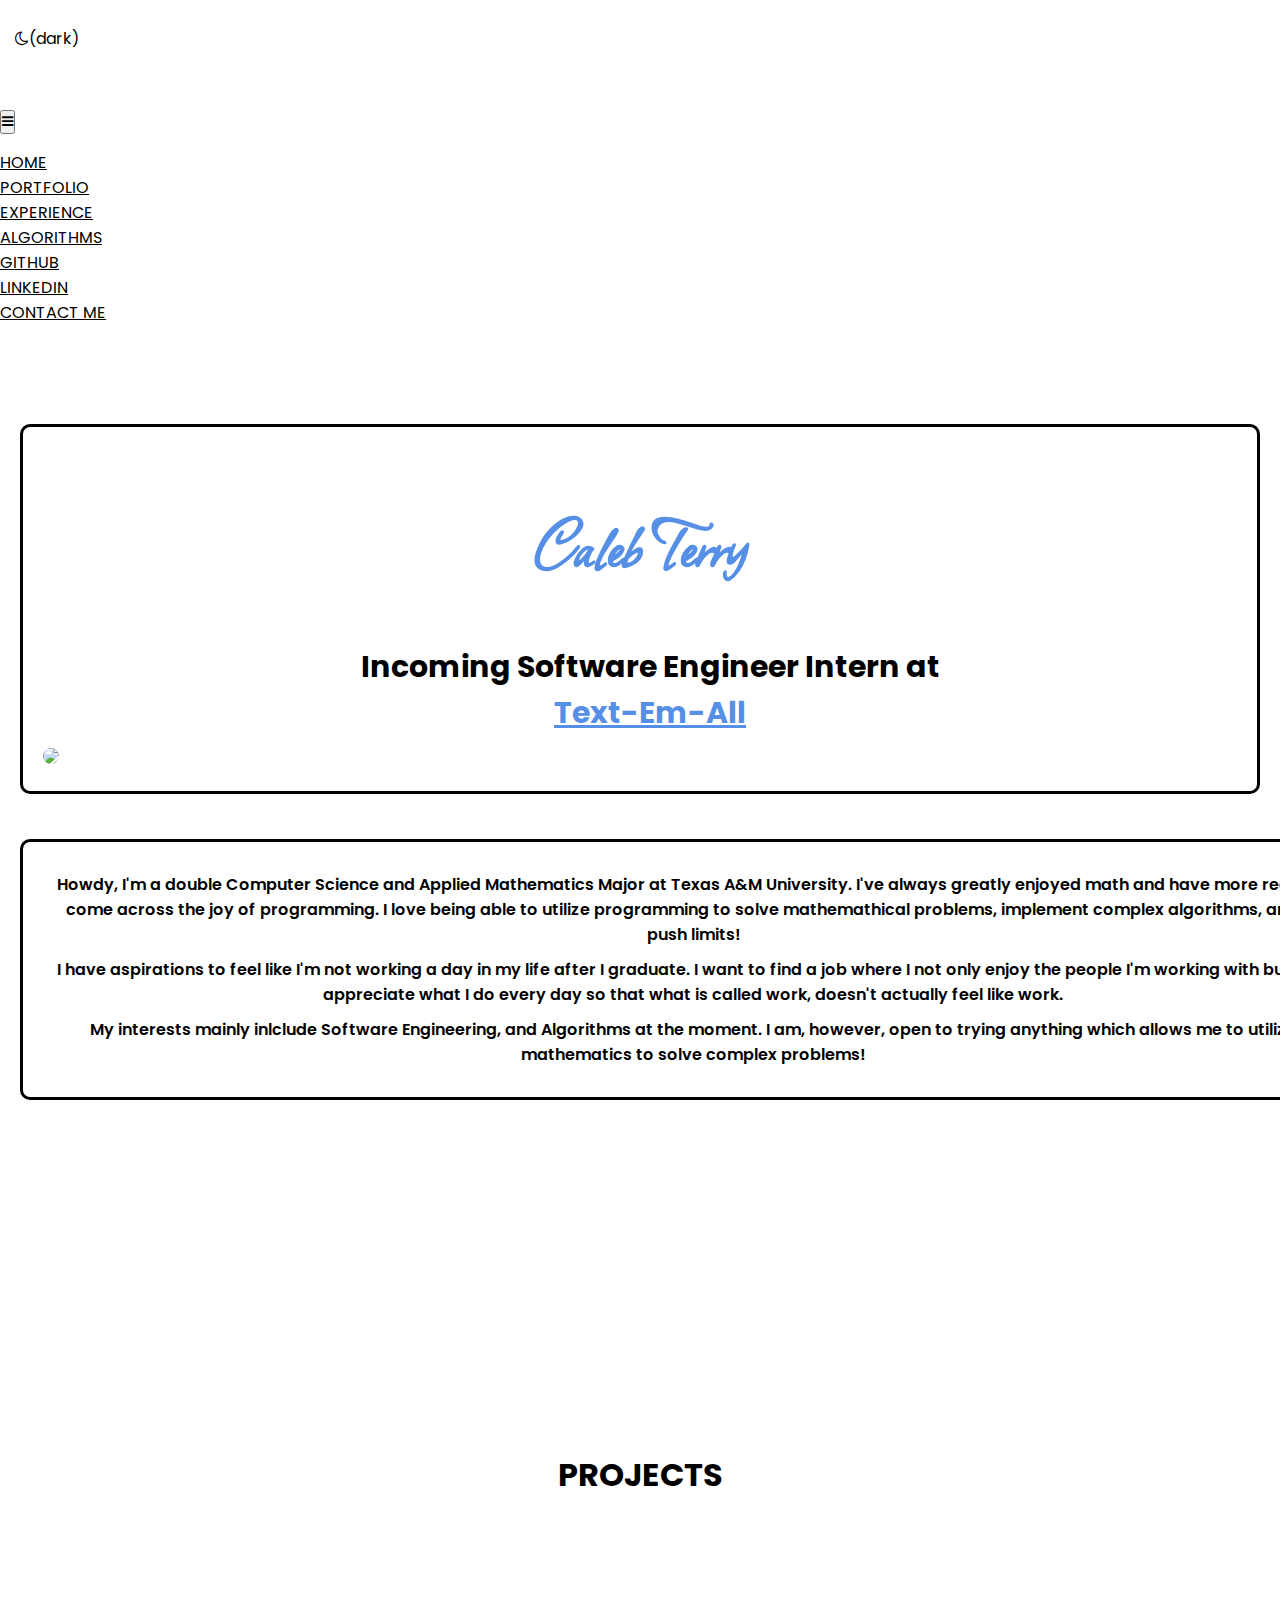
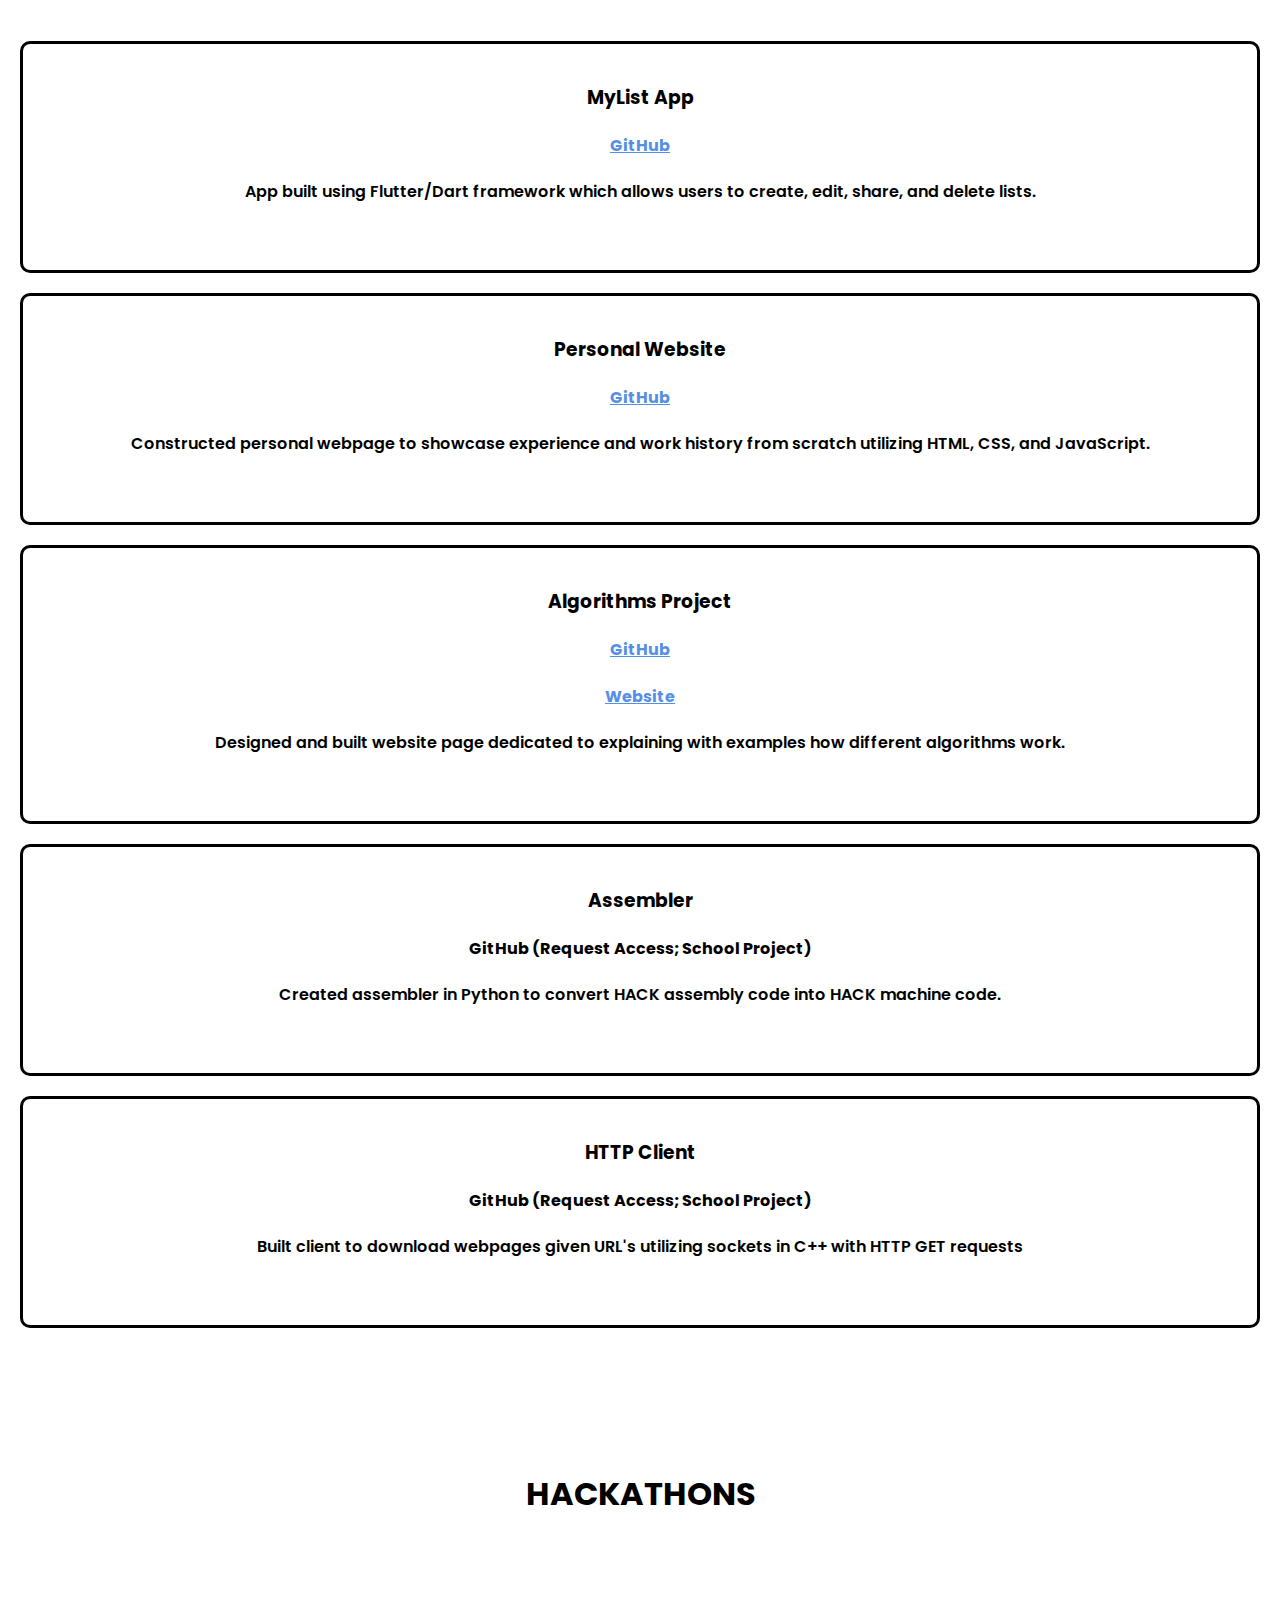
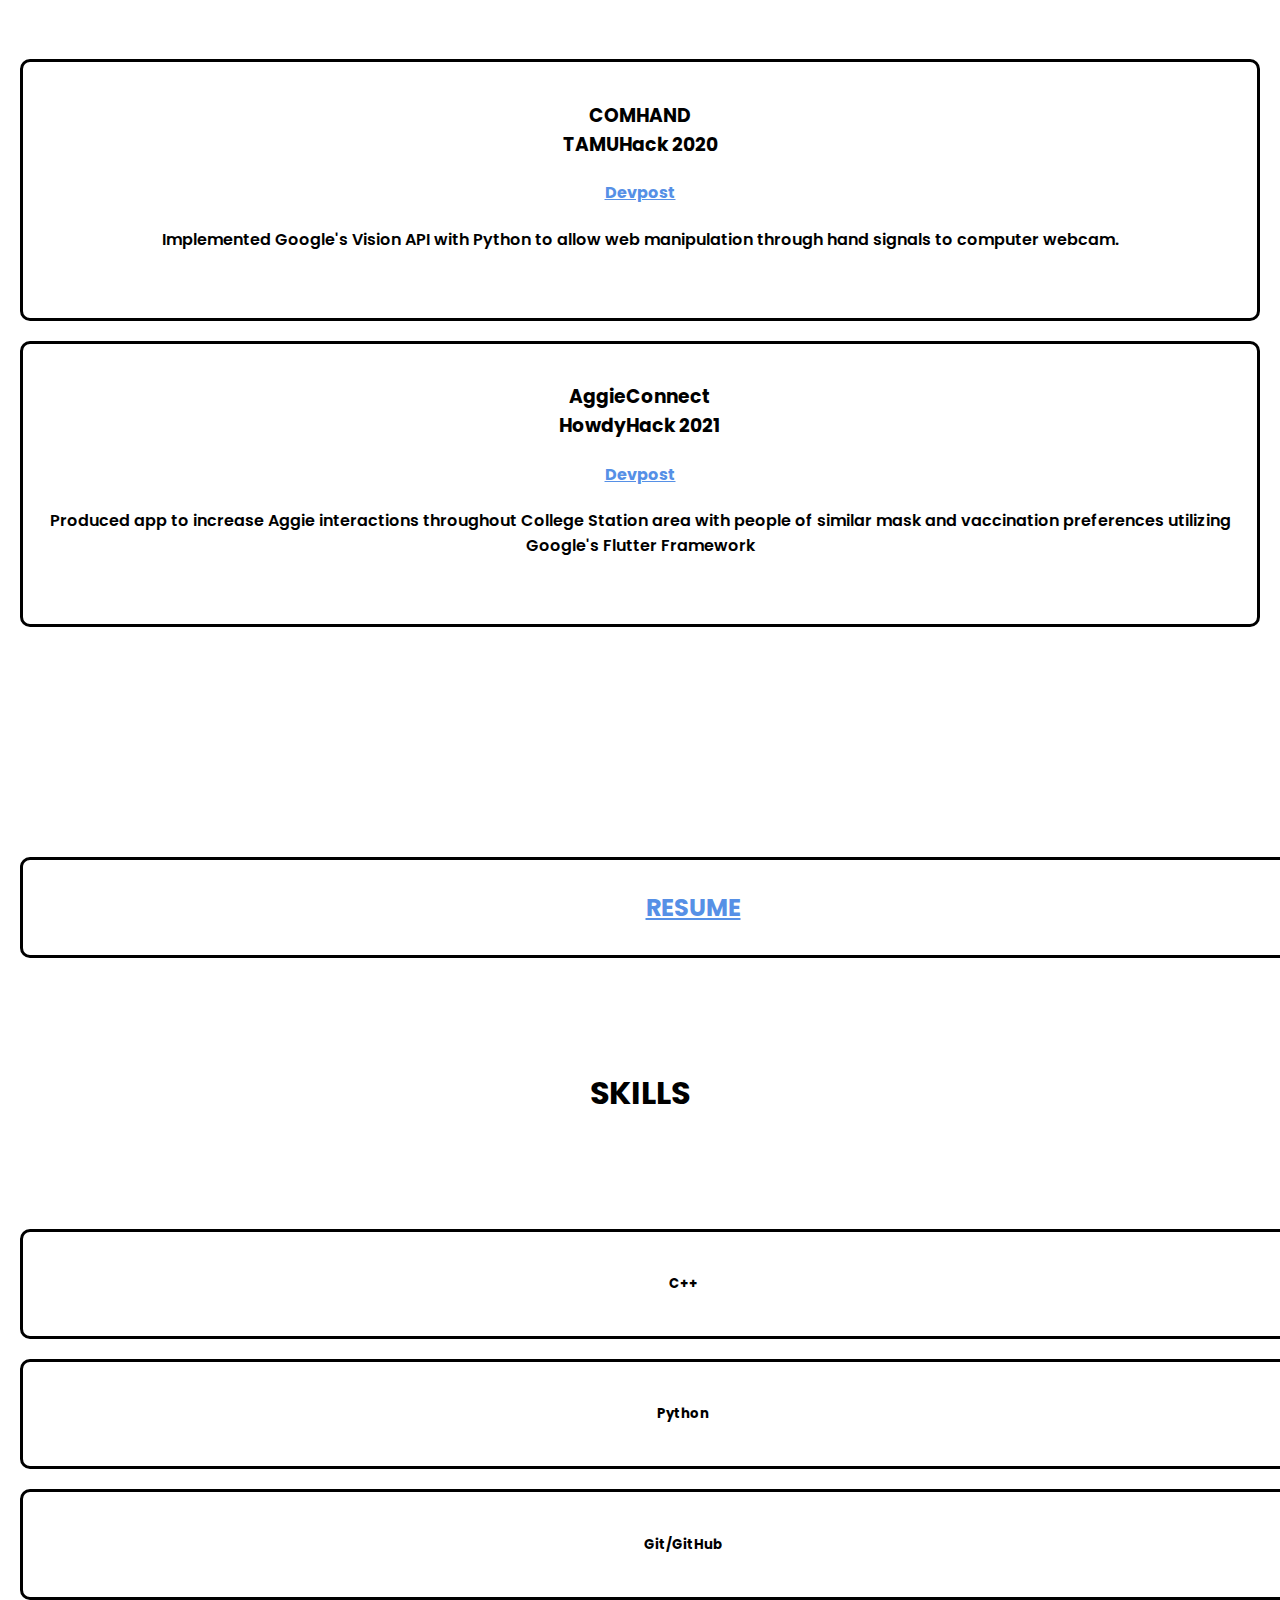
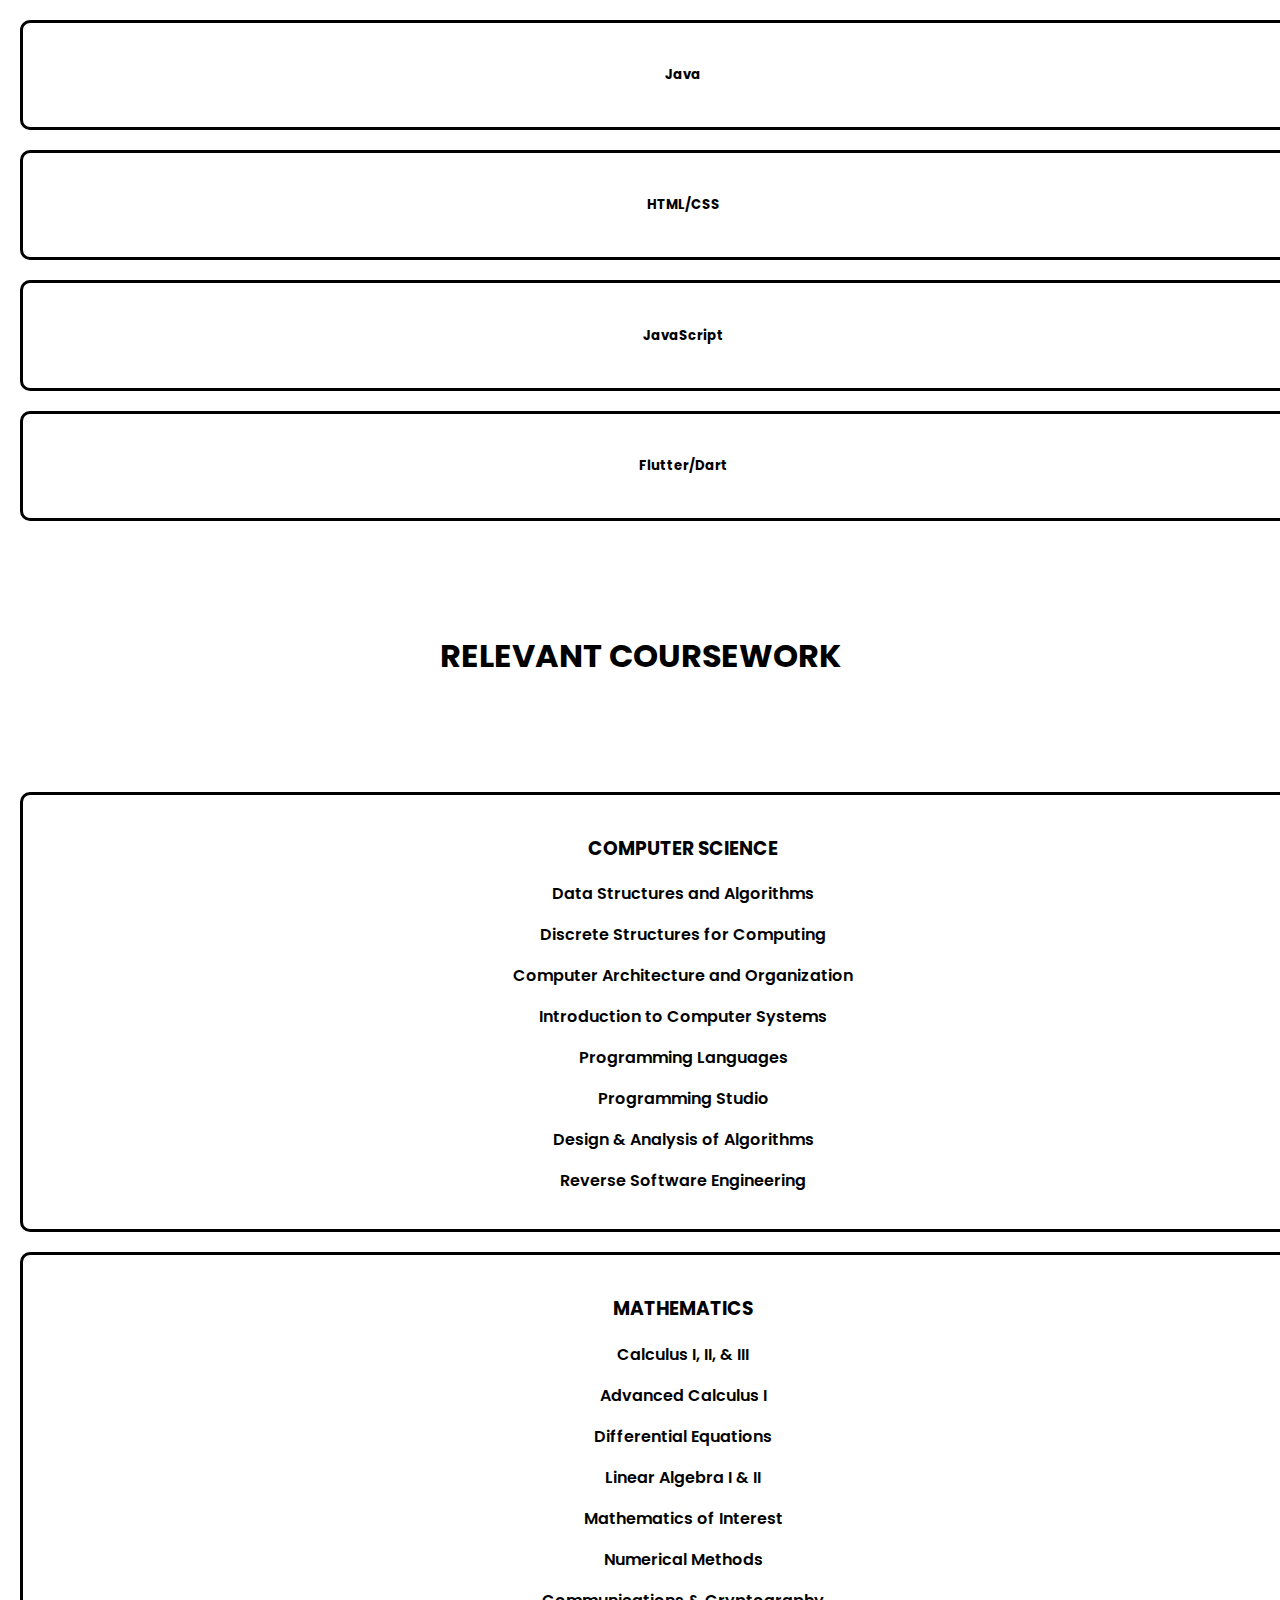
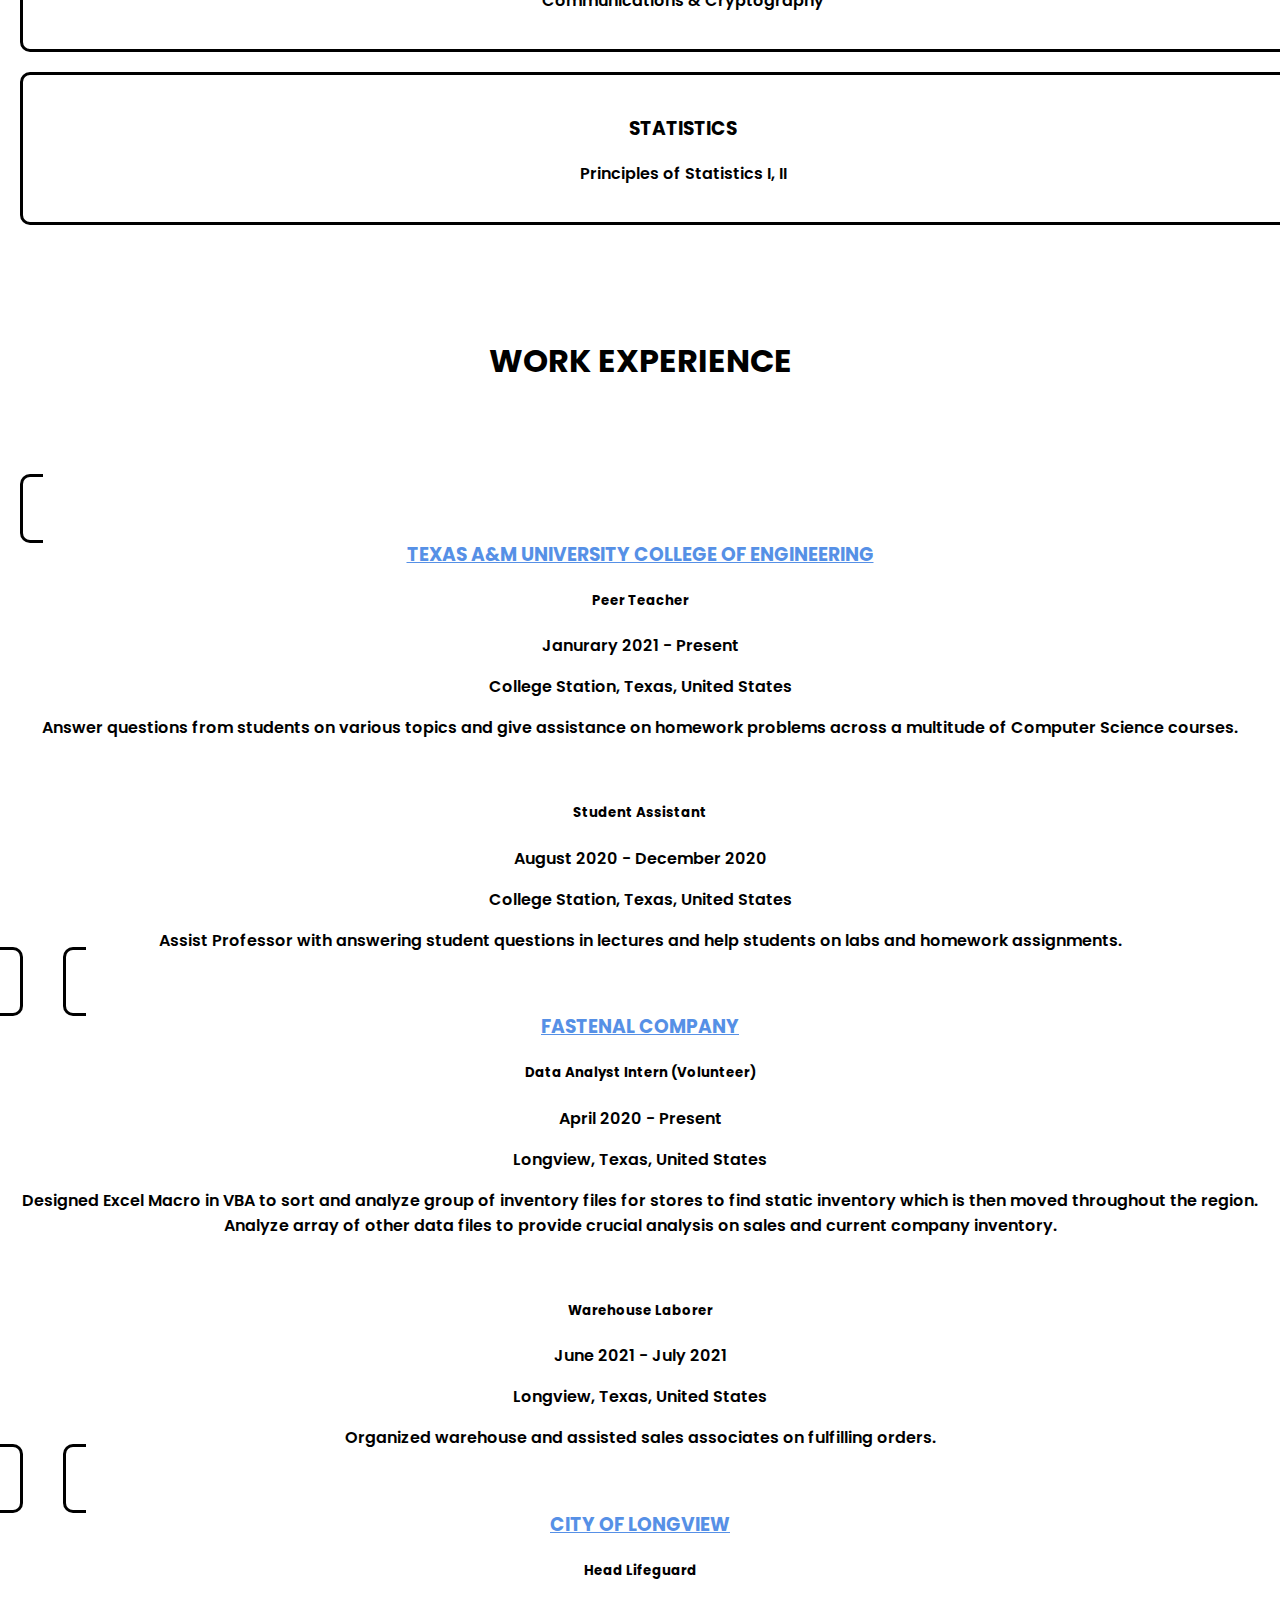
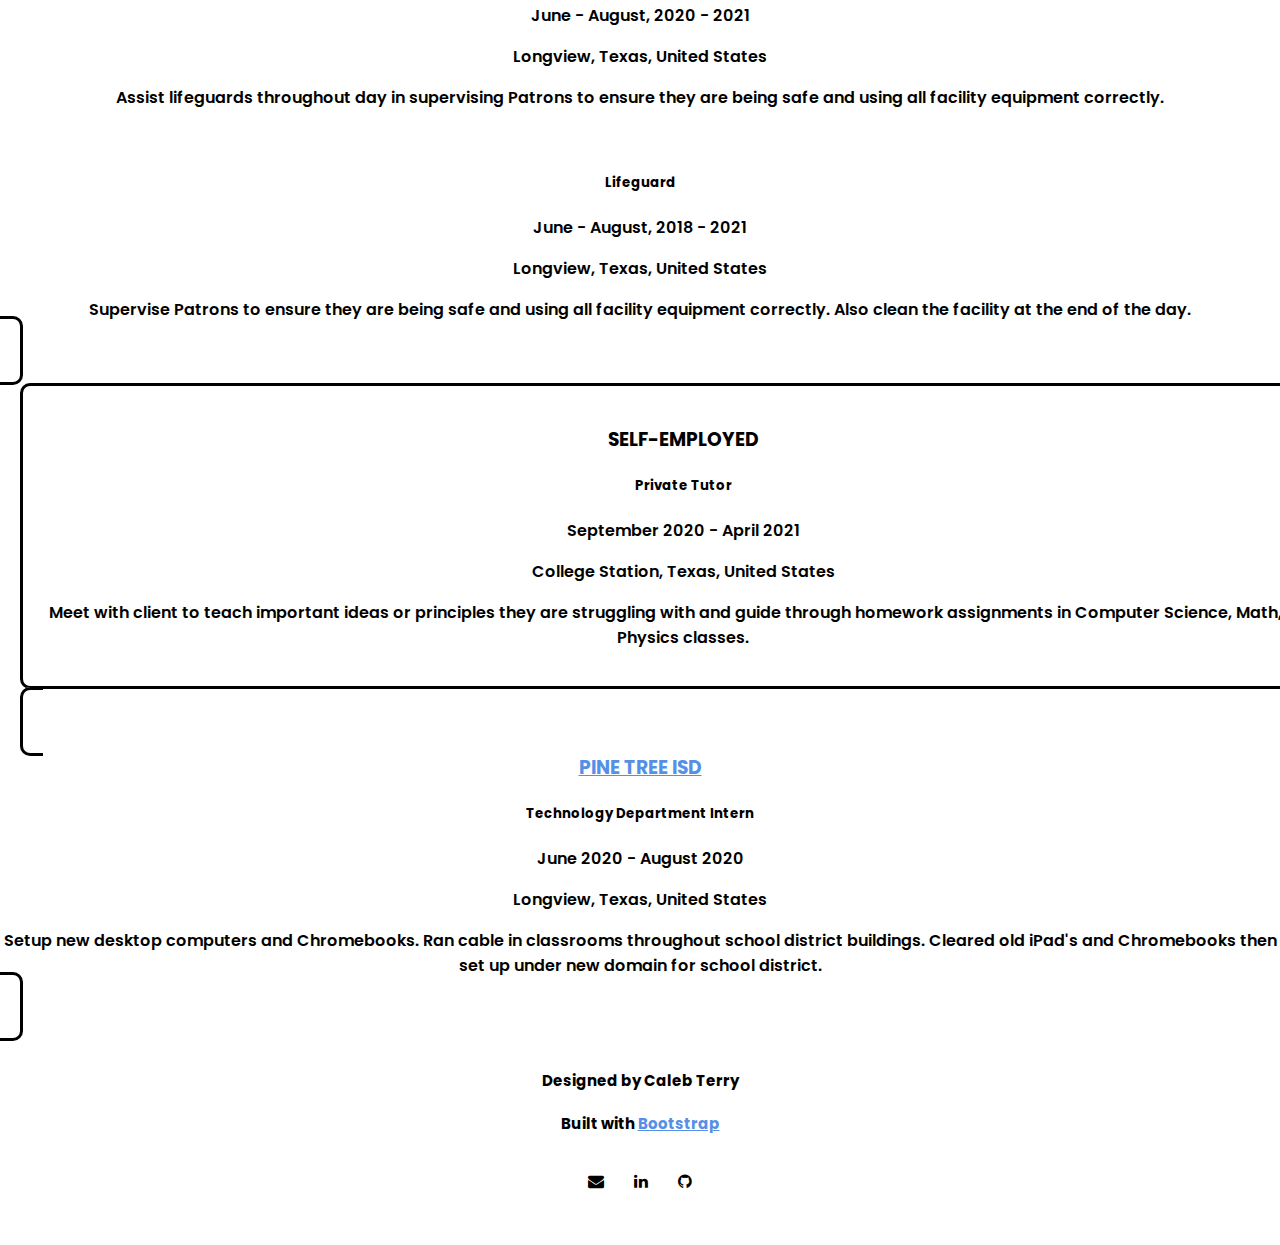
==== index.html @ 5042be45 "added algorithms page to projects section" ====
<!DOCTYPE html>
<html lang="en">
<head>
    <meta charset="UTF-8">
    <meta http-equiv="X-UA-Compatible" content="IE=edge">
    <meta name="viewport" content="width=device-width, initial-scale=1.0">
    <title>Caleb Terry Personal Website</title>

    <!--website icon-->
    <link rel="shortcut icon" href="images/websiteIcon.png" type="image/png">

    <!--local css imports-->
    <link rel="stylesheet" href="home.css">  <!--styling specific to index.html-->
    <link rel="stylesheet" href="./global/global.css">  <!--global styling elements-->

    <!--bootstrap css for page resizing/styling-->
    <link href="https://cdn.jsdelivr.net/npm/bootstrap@5.1.1/dist/css/bootstrap.min.css" rel="stylesheet" integrity="sha384-F3w7mX95PdgyTmZZMECAngseQB83DfGTowi0iMjiWaeVhAn4FJkqJByhZMI3AhiU" crossorigin="anonymous">

    <!--Bootstrap CDN: icons-->
    <link rel="stylesheet" href="https://stackpath.bootstrapcdn.com/font-awesome/4.7.0/css/font-awesome.min.css">

    <!--fonts-->
    <!--poppins font-->
    <link rel="preconnect" href="https://fonts.googleapis.com">
    <link rel="preconnect" href="https://fonts.gstatic.com" crossorigin>
    <link href="https://fonts.googleapis.com/css2?family=Poppins:wght@100;200;300;400;600;700&display=swap" rel="stylesheet">
    <!--howdy block font-->
    <link rel="preconnect" href="https://fonts.googleapis.com">
    <link rel="preconnect" href="https://fonts.gstatic.com" crossorigin>
    <link href="https://fonts.googleapis.com/css2?family=Allison&display=swap" rel="stylesheet">
    <!--cursive name-->
    <link rel="preconnect" href="https://fonts.googleapis.com">
    <link rel="preconnect" href="https://fonts.gstatic.com" crossorigin>
    <link href="https://fonts.googleapis.com/css2?family=Roboto:wght@300&display=swap" rel="stylesheet">
</head>
<body class="body" onload="loadToggle(); startPictureCycle()" onunload="stopPictureCycle()">
    <!------------------------------------------------------------------------>
    <!--nav menu-->
    <nav class="navbar fixed-top navbar-expand-md" name="home">
        <!--toggle color scheme-->
        <i class="fa fa-moon-o" onclick="invertColors(); updateNav()" id="colorIcon"><p id="colorIconDesc">(dark)</p></i>

        <!--button to toggle menu-->
        <button
            type="button"
            data-bs-toggle="collapse"
            data-bs-target="#navLinks"
            class="navbar-toggler"
            aria-controls="navLinks"
            aria-expanded="false"
            aria-label="Toggle Menu"
            onclick="changeIcon()">
            <i class="fa fa-bars" id="navIcon"></i>
        </button>
        
        <!--links on nav menu-->
        <div class="nav-links collapse navbar-collapse" id="navLinks">
            <ul class="navbar-nav">
                <li class="nav-item active"><a href="#homeLink" class="nav-link" id="home">HOME</a></li>
                <li class="nav-item active"><a href="#portfolioLink" class="nav-link" id="portfolio">PORTFOLIO</a></li>
                <li class="nav-item active"><a href="#experienceLink" class="nav-link" id="experience">EXPERIENCE</a></li>
                <li class="nav-item active"><a href="./algorithms/" class="nav-link" id="algorithms">ALGORITHMS</a></li>
                <li class="nav-item active"><a href="https://github.com/caleb-terry17" class="nav-link" target="_blank">GITHUB</a></li>
                <li class="nav-item active"><a href="https://www.linkedin.com/in/caleb-terry-91a447196/" class="nav-link" target="_blank">LINKEDIN</a></li>
                <li class="nav-item active"><a href="mailto: k.cterry30@gmail.com" class="nav-link" target="_blank">CONTACT ME</a></li>
            </ul>
        </div>
    </nav>
    
    <!------------------------------------------------------------------------>
    <!--header-->
    <a name="homeLink" id="homeSection"></a>  <!--link to shortcut to this section-->
    <section class="header">
        <div class="row justify-content-center">
            <div class="intro row col-10 box">
                <!--intro-->
                <div class="col-8 col-lg-4">
                    <h1 class="name">Caleb Terry</h1>
                    <h2 class="title">Incoming Software Engineer Intern at <br><a href="https://www.text-em-all.com/" class="link">Text-Em-All</a></h2>
                </div>

                <!--intro images-->
                <div class="col-8 col-lg-4">
                    <img class="img-fluid" id="homepageImg">
                </div>
            </div>

            <!--bio-->
            <div class="col-10 bio box">
                <!-- <h1 class="highlight">Caleb Terry</h1> -->
                <div class="col-9"><p class="about">Howdy, I'm a double Computer Science and Applied Mathematics Major at Texas A&M University. I've always greatly enjoyed math and have more recently come across the joy of programming. I love being able to utilize programming to solve mathemathical problems, implement complex algorithms, and to push limits!</p></div>
                <div class="col-9"><p class="about">I have aspirations to feel like I'm not working a day in my life after I graduate. I want to find a job where I not only enjoy the people I'm working with but also appreciate what I do every day so that what is called work, doesn't actually feel like work.</p></div>
                <div class="col-9"><p class="about">My interests mainly inlclude Software Engineering, and Algorithms at the moment. I am, however, open to trying anything which allows me to utilize mathematics to solve complex problems!</p></div>            
            </div>
        </div>
    </section>

    <!------------------------------------------------------------------------>
    <!--portfolio-->
    <a name="portfolioLink" id="portfolioSection"></a>  <!--link to shortcut to this section-->
    <section class="portfolio container-fluid">
        <!--projects-->
        <h1 class="text">PROJECTS</h1>
        <div class="row justify-content-center">
            <!--MyList-->
            <div class="col-8 col-sm-7 col-md-4 col-lg-3 box">
                <!-- <img src="../images/projectsMyListIcon.png"> -->
                <div class="description">
                    <!--name of project-->
                    <h3 class="highlight">MyList App</h3>
                    <!--github link (appears on hover (need to appear always on mobile))-->
                    <a href="https://github.com/caleb-terry17/MyList" target="_blank">
                        <h4 class="link">GitHub</h4>
                    </a>
                    <!--description of project-->
                    <p>App built using Flutter/Dart framework which allows users to create, edit, share, and delete lists.</p>
                </div>
            </div>
            
            <!--Personal Website: Version 3 (current)-->
            <div class="col-8 col-sm-7 col-md-4 col-lg-3 box">
                <!-- <img src="../images/projectsPersonalWebsiteIcon.jpg"> -->
                <div class="description">
                    <!--name of project-->
                    <h3 class="highlight">Personal Website</h3>
                    <!--github link-->
                    <a href="https://github.com/caleb-terry17/PersonalWebsiteV3" target="_blank">
                        <h4 class="link">GitHub</h4>
                    </a>
                    <!--description of project-->
                    <p>Constructed personal webpage to showcase experience and work history from scratch utilizing HTML, CSS, and JavaScript.</p>
                </div>
            </div>

            <!--Algorithms Page-->
            <div class="col-8 col-sm-7 col-md-4 col-lg-3 box">
                <div class="description">
                    <!--name of project-->
                    <h3 class="highlight">Algorithms Project</h3>
                    <!--github link-->
                    <a href="https://github.com/caleb-terry17/PersonalWebsiteV3/tree/master/algorithms" target="_blank">
                        <h4 class="link">GitHub</h4>
                    </a>
                    <!--website link-->
                    <a href="./algorithms/" target="_blank">
                        <h4 class="link">Website</h4>
                    </a>
                    <!--description of project-->
                    <p>Designed and built website page dedicated to explaining with examples how different algorithms work.</p>
                </div>
            </div>

            <!--Assembler-->
            <div class="col-8 col-sm-7 col-md-4 col-lg-3 box">
                <!--embed youtube video-->
                <div class="description">
                    <!--name of project-->
                    <h3 class="highlight">Assembler</h3>
                    <!--github link-->
                    <h4 class="">GitHub (Request Access; School Project)</h4>
                    <!--description of project-->
                    <p>Created assembler in Python to convert HACK assembly code into HACK machine code.</p>
                </div>
            </div>

            <!--HTTP Client-->
            <div class="col-8 col-sm-7 col-md-4 col-lg-3 box">
                <!--embed youtube video-->
                <div class="description">
                    <!--name of project-->
                    <h3 class="highlight">HTTP Client</h3>
                    <!--github link-->
                    <h4 class="">GitHub (Request Access; School Project)</h4>
                    <!--description of project-->
                    <p>Built client to download webpages given URL's utilizing sockets in C++ with HTTP GET requests</p>
                </div>
            </div>
        </div>  
            
        <!--hackathons-->
        <h1 class="text">HACKATHONS</h1>
        <div class="row justify-content-center">
            <!--TAMUHack 2020-->
            <div class="col-8 col-sm-7 col-md-4 col-lg-3 box">
                <!-- <img src="../images/tamuHack2020Logo.png"> -->
                <div class="description">
                    <!--hackathon + project name-->
                    <h3 class="highlight">COMHAND <br> TAMUHack 2020</h3>
                    <!--devpost link (appears on hover (need to appear always on mobile))-->
                    <a href="https://devpost.com/software/comhand" target="_blank">
                        <h4 class="link">Devpost</h4>
                    </a>
                    <!--description of project-->
                    <p>Implemented Google's Vision API with Python to allow web manipulation through hand signals to computer webcam.</p>
                </div>
            </div>

            <!--HowdyHack 2021-->
            <div class="col-8 col-sm-7 col-md-4 col-lg-3 box">
                <!-- <img src="../images/howdyHack2021Logo.png"> -->
                <div class="description">
                    <!--hackathon + project name-->
                    <h3 class="highlight">AggieConnect <br> HowdyHack 2021</h3>
                    <!--devpost link (appears on hover (need to appear always on mobile))-->
                    <a href="https://devpost.com/software/aggieconnect" target="_blank">
                        <h4 class="link">Devpost</h4>
                    </a>
                    <!--description of project-->
                    <p>Produced app to increase Aggie interactions throughout College Station area with people of similar mask and vaccination preferences utilizing Google's Flutter Framework</p>
                </div>
            </div>
        </div>
    </section>

    <!--experience-->
    <!------------------------------------------------------------------------>
    <a name="experienceLink" id="experienceSection"></a>  <!--link to shortcut to this section-->
    <section class="experience container-fluid">
        <!--resume-->
        <div class="experience-item">
            <div class="row justify-content-center">
                <div class="col-10 bio box">
                    <a href="/files/Caleb_Terry_Resume.pdf" target="_blank"><h2 class="link">RESUME</h2></a>            
                </div>
            </div>
        </div>

        <!--skills-->
        <div class="experience-item">
            <h1 class="text">SKILLS</h1>
            <div class="row justify-content-center">
                <div class="col-4 col-md-3 bio box"><h5 class="highlight">C++</h5></div>            
                <div class="col-4 col-md-3 bio box"><h5 class="highlight">Python</h5></div>
                <div class="col-4 col-md-3 bio box"><h5 class="highlight">Git/GitHub</h5></div>
                <div class="col-4 col-md-3 bio box"><h5 class="highlight">Java</h5></div>
                <div class="col-4 col-md-3 bio box"><h5 class="highlight">HTML/CSS</h5></div>
                <div class="col-4 col-md-3 bio box"><h5 class="highlight">JavaScript</h5></div> 
                <div class="col-4 col-md-3 bio box"><h5 class="highlight">Flutter/Dart</h5></div>
            </div>
        </div>

        <!--relevant coursework-->
        <div class="experience-item">
            <h1 class="text">RELEVANT COURSEWORK</h1>
            <div class="row justify-content-center">
                <!--comp sci-->
                <div class="col-10 bio box">
                    <h3 class="highlight">COMPUTER SCIENCE</h3>
                    <div class="row justify-content-center">
                        <div class="col-sm-8 col-md-4"><p>Data Structures and Algorithms</p></div>
                        <div class="col-sm-8 col-md-4"><p>Discrete Structures for Computing</p></div>
                        <div class="col-sm-8 col-md-4"><p>Computer Architecture and Organization</p></div>
                        <div class="col-sm-8 col-md-4"><p>Introduction to Computer Systems</p></div>
                        <div class="col-sm-8 col-md-4"><p>Programming Languages</p></div>
                        <div class="col-sm-8 col-md-4"><p>Programming Studio</p></div>
                        <div class="col-sm-8 col-md-4"><p>Design & Analysis of Algorithms</p></div>
                        <div class="col-sm-8 col-md-4"><p>Reverse Software Engineering</p></div>
                    </div>
                </div>
                    
                <!--math-->
                <div class="col-10 bio box">
                    <h3 class="highlight">MATHEMATICS</h3>
                    <div class="row justify-content-center">
                        <div class="col-sm-8 col-md-4"><p>Calculus I, II, & III</p></div>
                        <div class="col-sm-8 col-md-4"><p>Advanced Calculus I</p></div>
                        <div class="col-sm-8 col-md-4"><p>Differential Equations</p></div>
                        <div class="col-sm-8 col-md-4"><p>Linear Algebra I & II</p></div>
                        <div class="col-sm-8 col-md-4"><p>Mathematics of Interest</p></div>
                        <div class="col-sm-8 col-md-4"><p>Numerical Methods</p></div>
                        <div class="col-sm-8 col-md-4"><p>Communications & Cryptography</p></div>
                    </div>
                </div>
                    

                <!--statistics-->
                <div class="col-10 bio box">
                    <h3 class="highlight">STATISTICS</h3>
                    <div class="row justify-content-center">
                        <div class="col-sm-8 col-md-4"><p>Principles of Statistics I, II</p></div>
                    </div>
                </div>
            </div>
        </div>

        <!--work experience-->
        <div class="experience-item">
            <h1 class="text">WORK EXPERIENCE</h1>
            <div class="row justify-content-center">
                <a href="https://engineering.tamu.edu/" target="_blank" class="col-8 col-sm-7 col-md-4 col-lg-3 work box">
                    <h3 class="link">TEXAS A&M UNIVERSITY COLLEGE OF ENGINEERING</h3>
                    <h5 class="highlight">Peer Teacher</h5>
                    <p class="normal">Janurary 2021 - Present</p>
                    <p class="normal">College Station, Texas, United States</p>
                    <p class="normal">Answer questions from students on various topics and give assistance on homework problems across a multitude of Computer Science courses.</p>
                            
                    <br>
        
                    <h5 class="highlight">Student Assistant</h5>
                    <p class="normal">August 2020 - December 2020</p>
                    <p class="normal">College Station, Texas, United States</p>
                    <p class="normal">Assist Professor with answering student questions in lectures and help students on labs and homework assignments.</p>
                </a>

                <a href="https://www.fastenal.com/" target="_blank" class="col-8 col-sm-7 col-md-4 col-lg-3 work box">
                    <h3 class="link">FASTENAL COMPANY</h3>
                    <h5 class="highlight">Data Analyst Intern (Volunteer)</h5>
                    <p class="normal">April 2020 - Present</p>
                    <p class="normal">Longview, Texas, United States</p>
                    <p class="normal">Designed Excel Macro in VBA to sort and analyze group of inventory files for stores to find static inventory which is then moved throughout the region. Analyze array of other data files to provide crucial analysis on sales and current company inventory.</p>

                    <br>

                    <h5 class="highlight">Warehouse Laborer</h5>
                    <p class="normal">June 2021 - July 2021</p>
                    <p class="normal">Longview, Texas, United States</p>
                    <p class="normal">Organized warehouse and assisted sales associates on fulfilling orders.</p>
                </a>

                <a href="https://longviewtexas.gov/" target="_blank" class="col-8 col-sm-7 col-md-4 col-lg-3 work box">
                    <h3 class="link">CITY OF LONGVIEW</h3>
                    <h5 class="highlight">Head Lifeguard</h5>
                    <p class="normal">June - August, 2020 - 2021</p>
                    <p class="normal">Longview, Texas, United States</p>
                    <p class="normal">Assist lifeguards throughout day in supervising Patrons to ensure they are being safe and using all facility equipment correctly.</p>
                            
                    <br>
        
                    <h5 class="highlight">Lifeguard</h5>
                    <p class="normal">June - August, 2018 - 2021</p>
                    <p class="normal">Longview, Texas, United States</p>
                    <p class="normal">Supervise Patrons to ensure they are being safe and using all facility equipment correctly. Also clean the facility at the end of the day.</p>
                </a>

                <div class="col-8 col-sm-7 col-md-4 col-lg-3 work box">
                    <h3 class="highlight">SELF-EMPLOYED</h3>
                    <h5 class="highlight">Private Tutor</h5>
                    <p class="normal">September 2020 - April 2021</p>
                    <p class="normal">College Station, Texas, United States</p>
                    <p class="normal">Meet with client to teach important ideas or principles they are struggling with and guide through homework assignments in Computer Science, Math, and Physics classes.</p>
                </div>

                <a href="http://www.ptisd.org/" target="_blank" class="col-8 col-sm-7 col-md-4 col-lg-3 work box">
                    <h3 class="link">PINE TREE ISD</h3>
                    <h5 class="highlight">Technology Department Intern</h5>
                    <p class="normal">June 2020 - August 2020</p>
                    <p class="normal">Longview, Texas, United States</p>
                    <p class="normal">Setup new desktop computers and Chromebooks. Ran cable in classrooms throughout school district buildings. Cleared old iPad's and Chromebooks then set up under new domain for school district.</p>
                </a>
            </div>
        </div>
    </section>

    <!------------------------------------------------------------------------>
    <!--footer-->
    <section class="footer">
        <h4>Designed by Caleb Terry</h4>
        <h4>Built with <a href="https://getbootstrap.com/">Bootstrap</a></h4>

        <div class="icons">
            <a href="mailto: calebterry@tamu.edu">
                <i class="fa fa-envelope"></i>
            </a>

            <a href="https://www.linkedin.com/in/caleb-terry-91a447196/" target="_blank">
                <i class="fa fa-linkedin"></i>
            </a>

            <a href="https://github.com/caleb-terry17" target="_blank">
                <i class="fa fa-github"></i>
            </a>
        </div>
    </section>

    <!--JavaScript: for home page-->
    <script src="home.js"></script>
    <!--JavaScript: global elements-->
    <script src="./global/global.js"></script>
    <!--JavaScript: bootstrap for page resizing/styling-->
    <script src="https://cdn.jsdelivr.net/npm/bootstrap@5.1.1/dist/js/bootstrap.bundle.min.js" integrity="sha384-/bQdsTh/da6pkI1MST/rWKFNjaCP5gBSY4sEBT38Q/9RBh9AH40zEOg7Hlq2THRZ" crossorigin="anonymous"></script>
</body>
</html>
---- home.css ----
/* header */
.header {
    padding: 7vh 0;
    min-height: 100vh;
}

.header .intro {
    margin-bottom: 5vh;
}

.header .intro img {
    max-height: 250px;
    border-radius: 10px;
}

.header .name {
    color: var(--color2);
    font-size: 75px;
    font-family: 'Allison', cursive;
}

.header .title {
    color: var(--color3);
    font-size: 30px;
    text-decoration: none;
}

.bio {
    margin: 30px;
    width: 100%;
    height: 100%;
    background-color: var(--color4);
    border-radius: 10px;
    text-align: center;
    padding: 15px;
    color: var(--color3);
    align-items: center;
}

.bio:hover a {
    color: var(--color3);
}

.bio:hover h4 {
    color: var(--color2);
    text-decoration: underline;
}

.bio a {
    color: var(--color3);
    text-decoration: none;
}

.bio h1 {
    margin: 10px;
    width: 100%;
    height: 100%;
    border: solid;
    border-radius: 10px;
    border-color: var(--color4);
    /* cursive font */
    font-size: 75px;
    font-family: 'Allison', cursive;
}

/* portfolio */
.portfolio {
    padding-top: 7vh;
}

.portfolio a {
    text-decoration: none;
}

.portfolio img {
    width: 100%;
    /* this margin positions each img in the projects-col div tag in the center of its space */
    margin-left: auto;
    margin-right: auto;
    display: block;
    border-radius: 7%;
}

.portfolio .row {
    padding: 100px 0;
}

.portfolio .description {
    color: var(--color3);
    text-align: center;
    padding-bottom: 30px;
}

/* experience */
.experience {
    padding-top: 10vh;
}

.experience-item h1 {
    padding: 10vh 0;
}

/* resume */
.bio {
    margin: 30px;
    width: 100%;
    height: 100%;
    background-color: var(--color4);
    border-radius: 10px;
    text-align: center;
    padding: 15px;
    color: var(--color3);
    align-items: center;
}

.bio a {
    color: var(--color3);
    text-decoration: none;
}

.bio h1, h2 {
    margin: 10px;
    width: 100%;
    height: 100%;
}

.about {
    margin: 10px;
    width: 100%;
    height: 100%;
}

/* work experience section */
.work {
    margin: 30px;
    width: 100%;
    height: 100%;
    background-color: var(--color4);
    border-radius: 10px;
    text-align: center;
    padding: 15px;
    color: var(--color3);
    text-decoration: none;
}

/* body/background */
/* .background {
    width: 100%;
    min-height: 85vh;
    padding: 150px 0;
    background-color: var(--color4);
    text-align: center;
}

.background h1 {
    font-size: 50px;
    color: var(--color3);
    margin: 50px 0;
} */
---- global/global.css ----
/* global elements */
:root {
    --color2: #5690e6;
    /* --color2: #800000; */
    --color3: #000000;
    --color4: #FFF;
    --color5: #646464;
}

/* to apply to everything for this page */
* {
    padding: 0;
    font-family: 'Poppins', sans-serif;
    max-width: 1700px;
    margin-left: auto;
    margin-right: auto;
}

/* nav menu */
.navbar {
    background-color: var(--color4);
}

.navbar a {
    color: var(--color3);
}

.navbar a:hover {
    color: var(--color2);
}

.navbar .fa {
    color: var(--color3);
}

.navbar button:hover .fa {
    color: var(--color2);
}

#colorIcon {
    position: absolute;
    top: 15px;
    left: 15px;
    /* margin: 0 50px; */
}

#colorIcon:hover {
    color: var(--color2);
    cursor: pointer;
}

#colorIcon:hover p {
    color: var(--color2);
    cursor: pointer;
}

#colorIcon p {
    left: 25px;
    display: inline-block;
}

/* body elements */
.body {
    padding-top: 100px;
    width: 100%;
    height: fit-content;
    background-color: var(--color4);
}

section h1 {
    text-align: center;
}

section h2 {
    text-align: center;
}

.text {
    color: var(--color3);
}

.about {
    margin: 10px;
    width: 100%;
    height: 100%;
}

/* footer */
.footer {
    min-height: 15vh;
    width: 100%;
    text-align: center;
    padding: 30px 0;
    background-color: var(--color4);
}

.footer h4 {
    font-size: 15px;
    color: var(--color3);
}

.footer h4 a {
    color: var(--color2);
}

.icons .fa {
    color: var(--color3);
    margin: 0 13px;
    cursor: pointer;
    padding: 18px 0;
}

.icons .fa:hover {
    color: var(--color2);
}

.icons a {
    text-decoration: none;
}

/* boxed elements */
.box {
    border: solid;
    border-radius: 10px;
    border-color: var(--color3);
    font-weight: 600;
    padding: 20px;
    margin: 20px;
}

.box:hover {
    box-shadow: 0 0 20px 5px var(--color3);
}

/* for highlighting text in boxes */
.box:hover .highlight {
    color: var(--color2);
}

/* for any links inside a box, to have an automatic underline and highlight */
.box .link {
    color: var(--color2);
    text-decoration: underline;
}

.box:hover .link {
    color: var(--color2);
    text-decoration: underline;
}

/* for keeping text normal in boxes */
.box:hover .normal {
    color: var(--color3);
}

.box-img {
    padding: 40px;
}

/* for smaller screens */
@media(max-width: 767px) {
    /* nav menu */
    #colorIcon {
        position: absolute;
        top: 15px;
        justify-self: left;
        margin: 0 50px;
    }
}
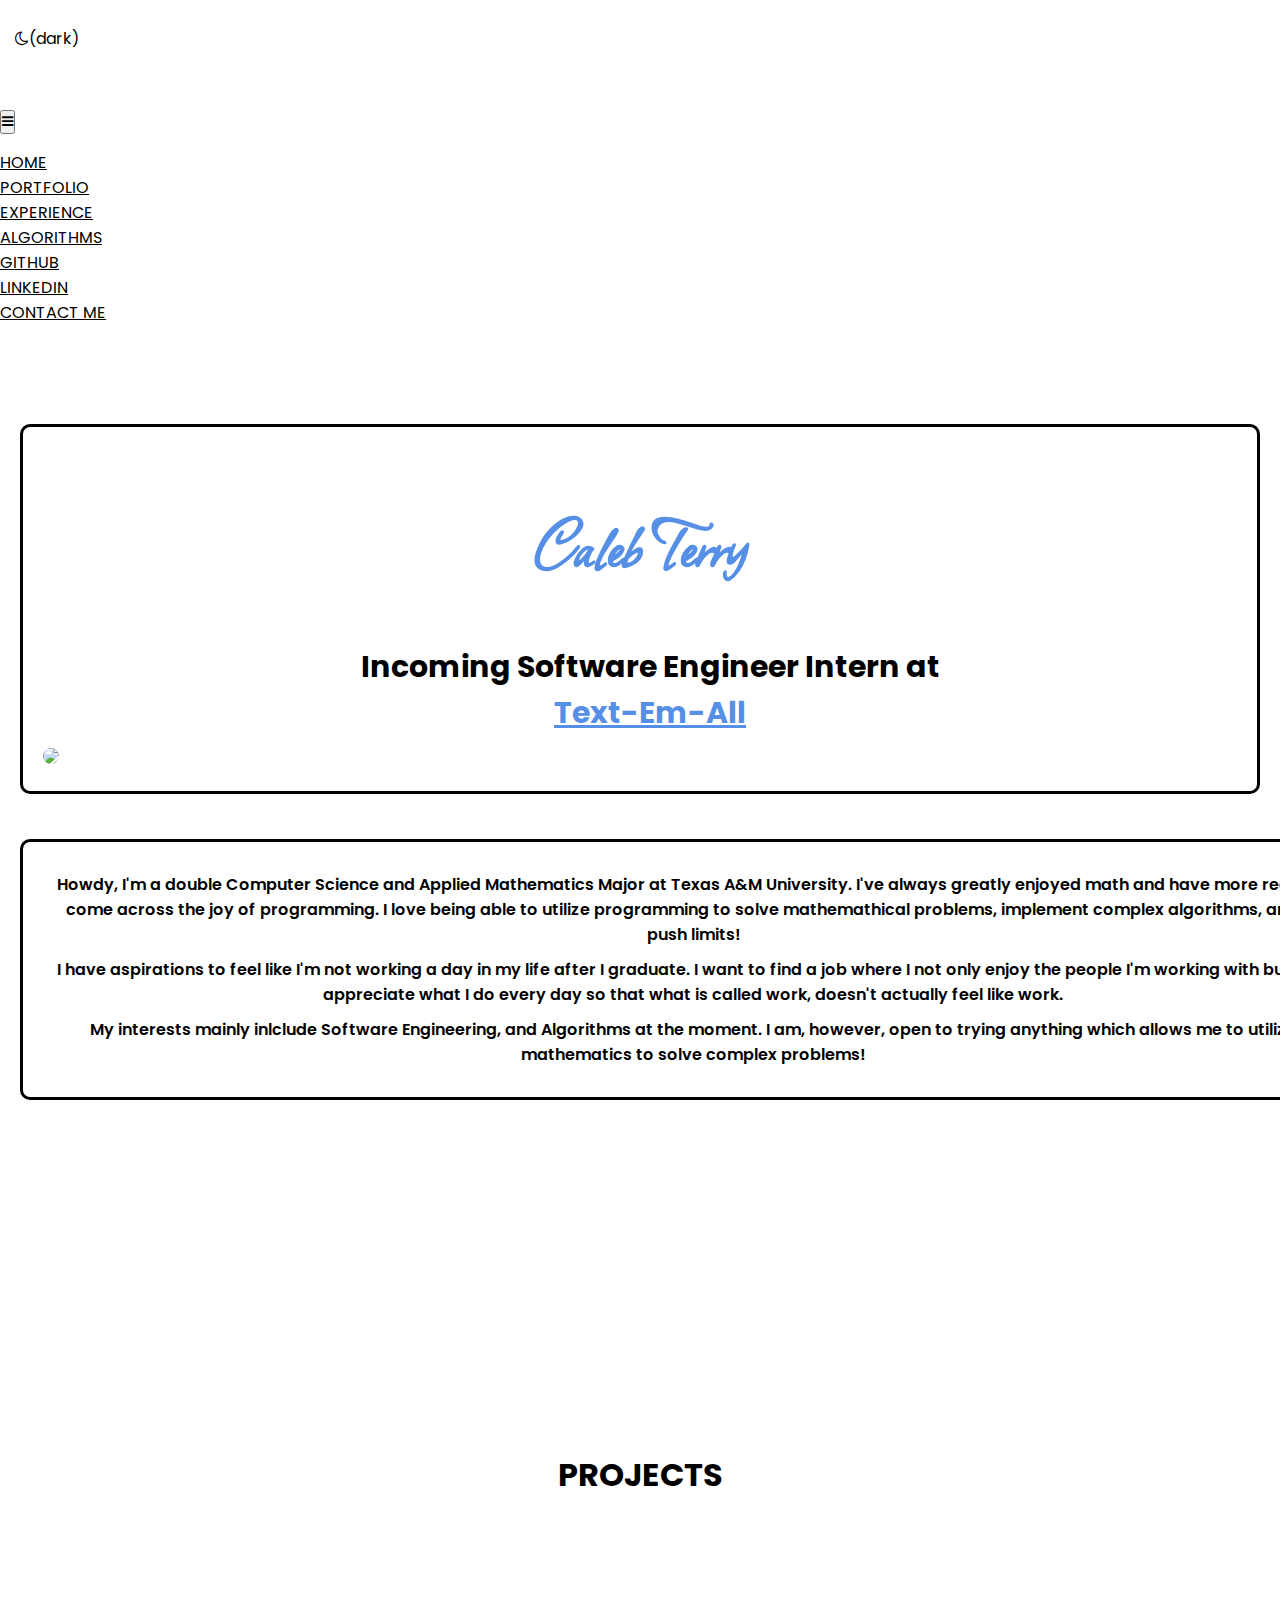
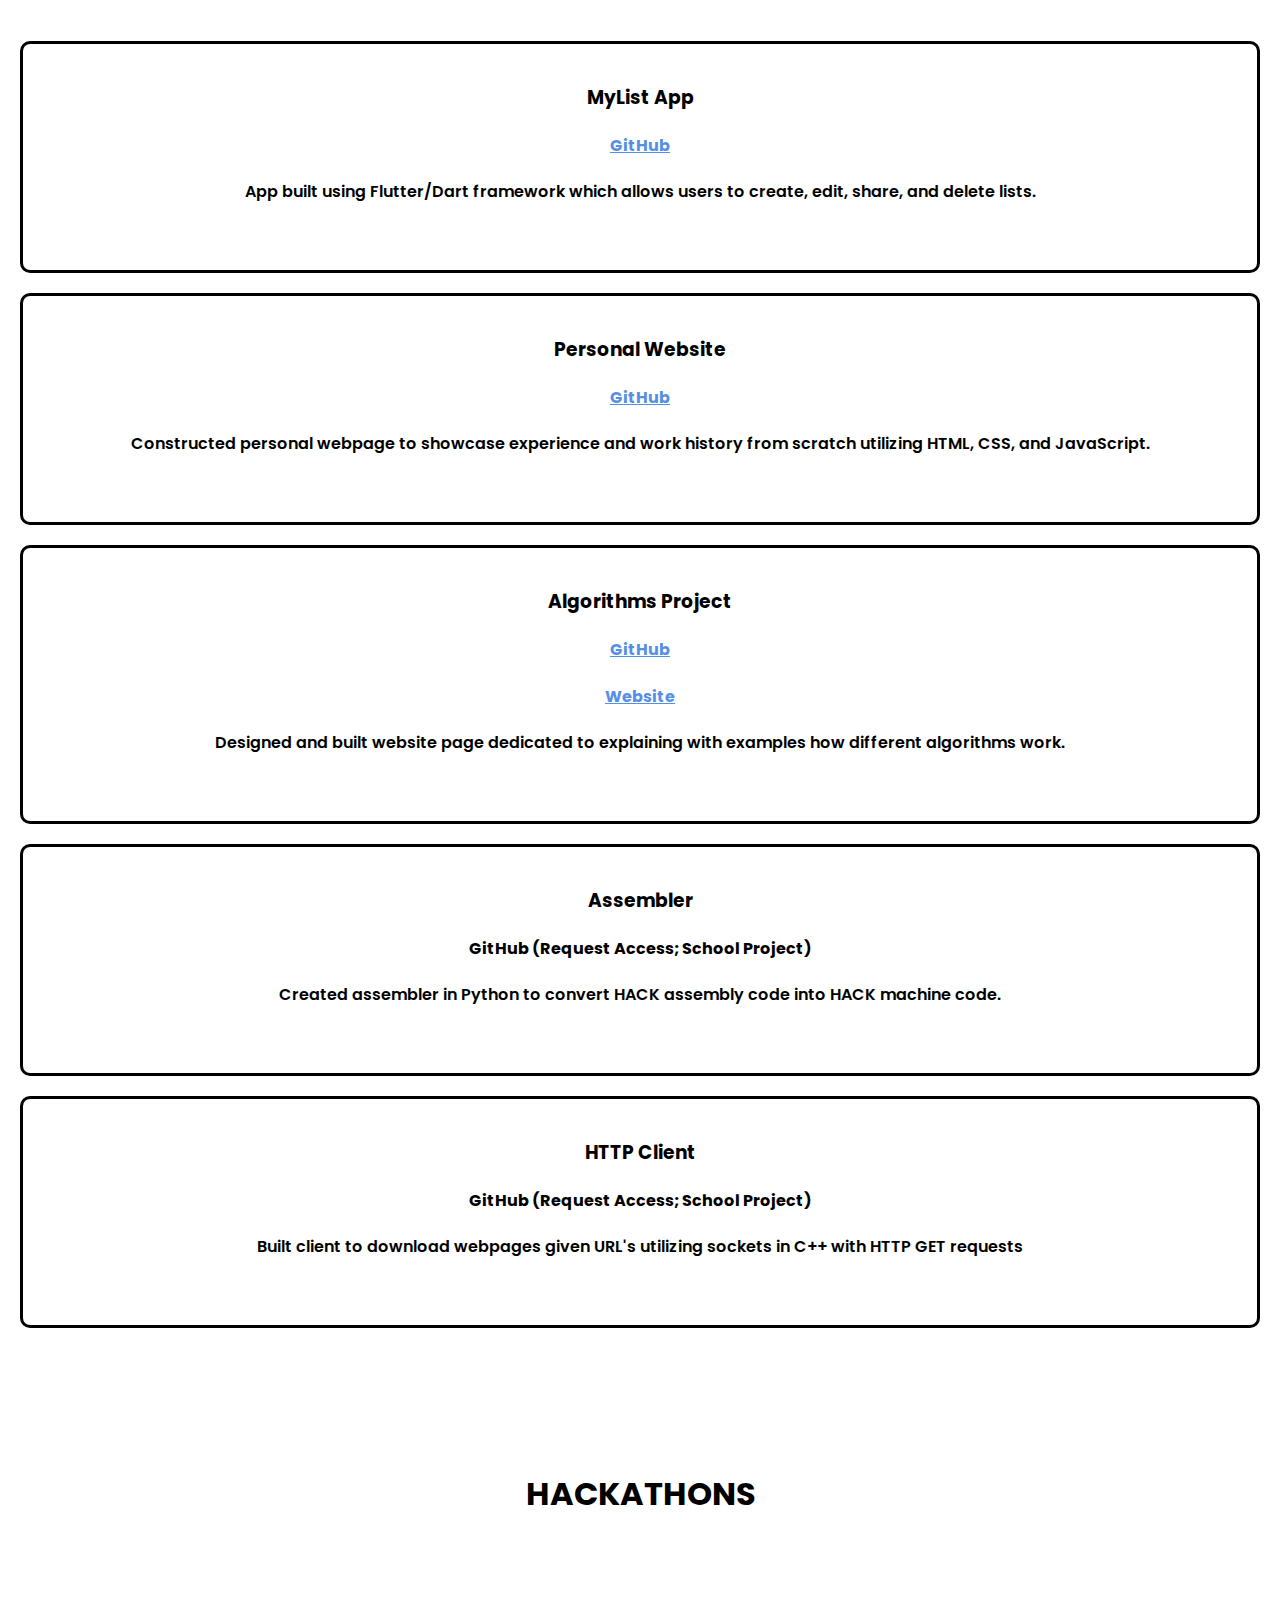
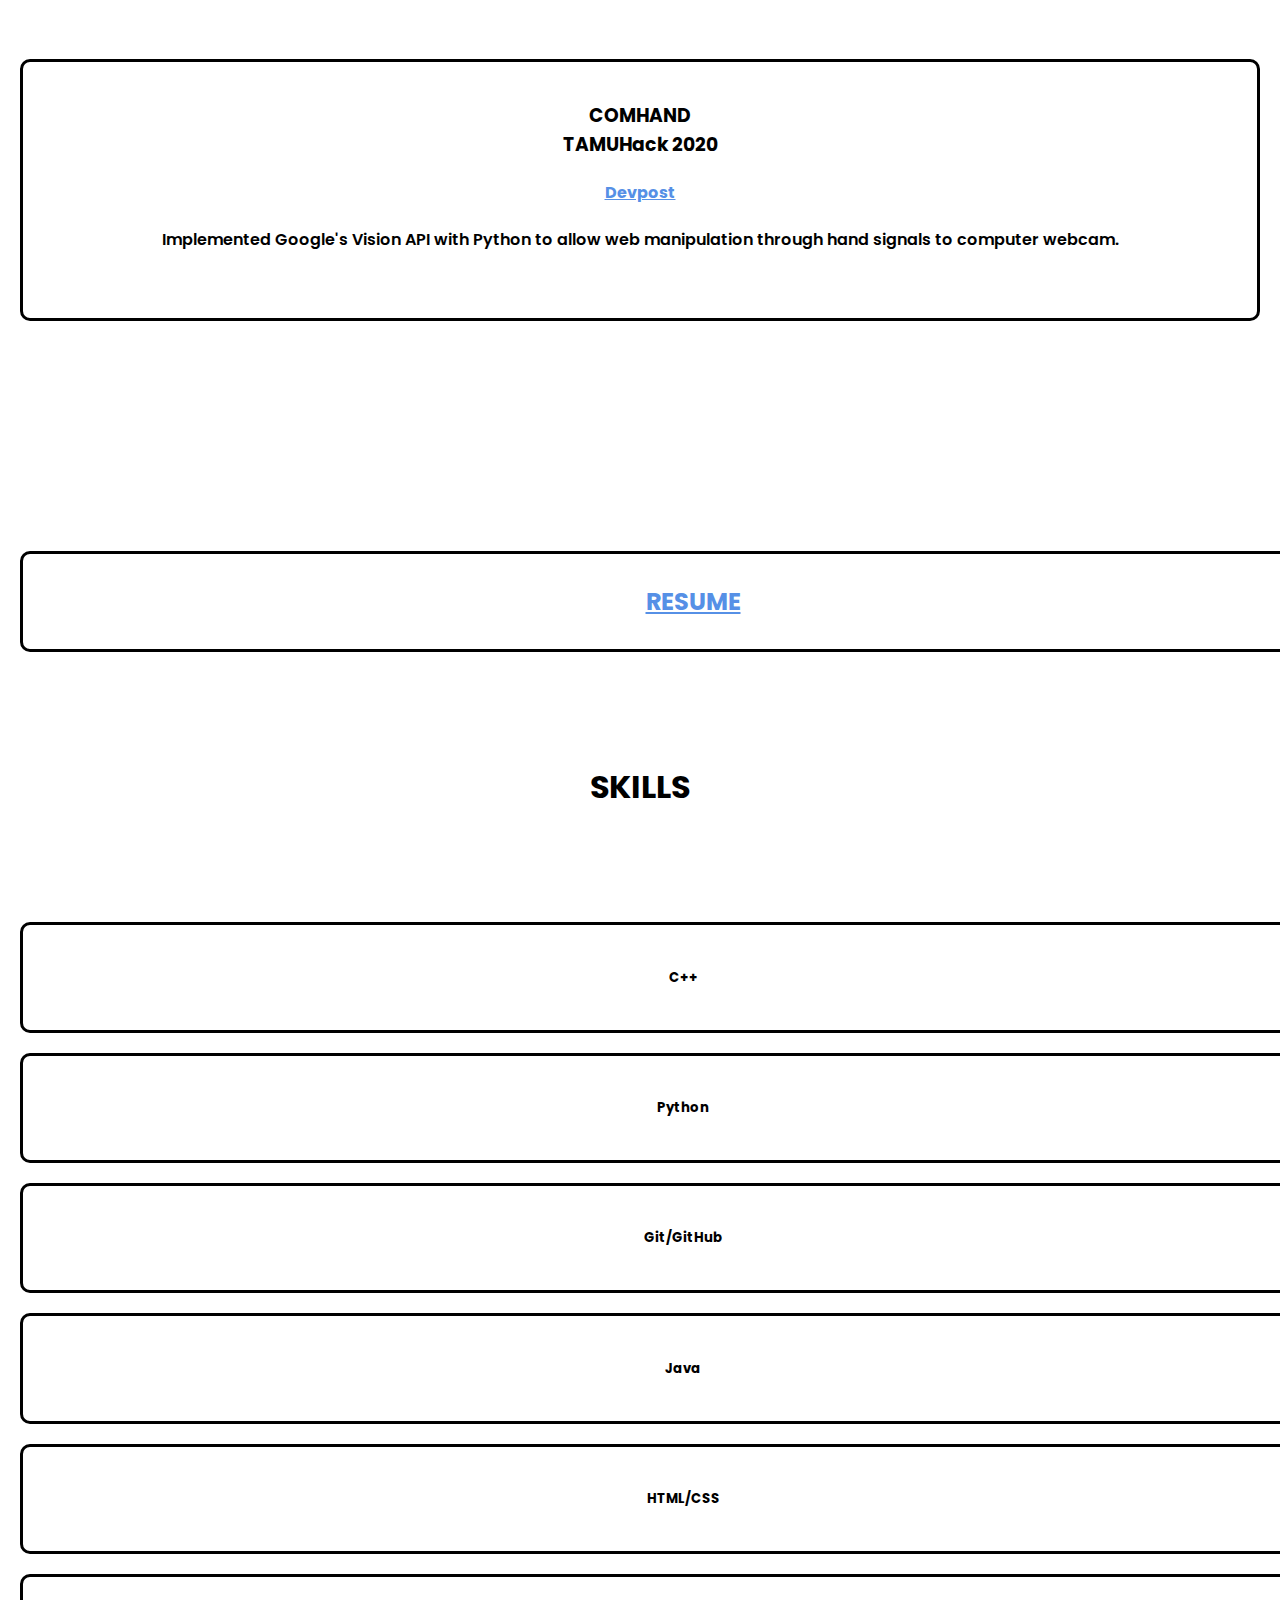
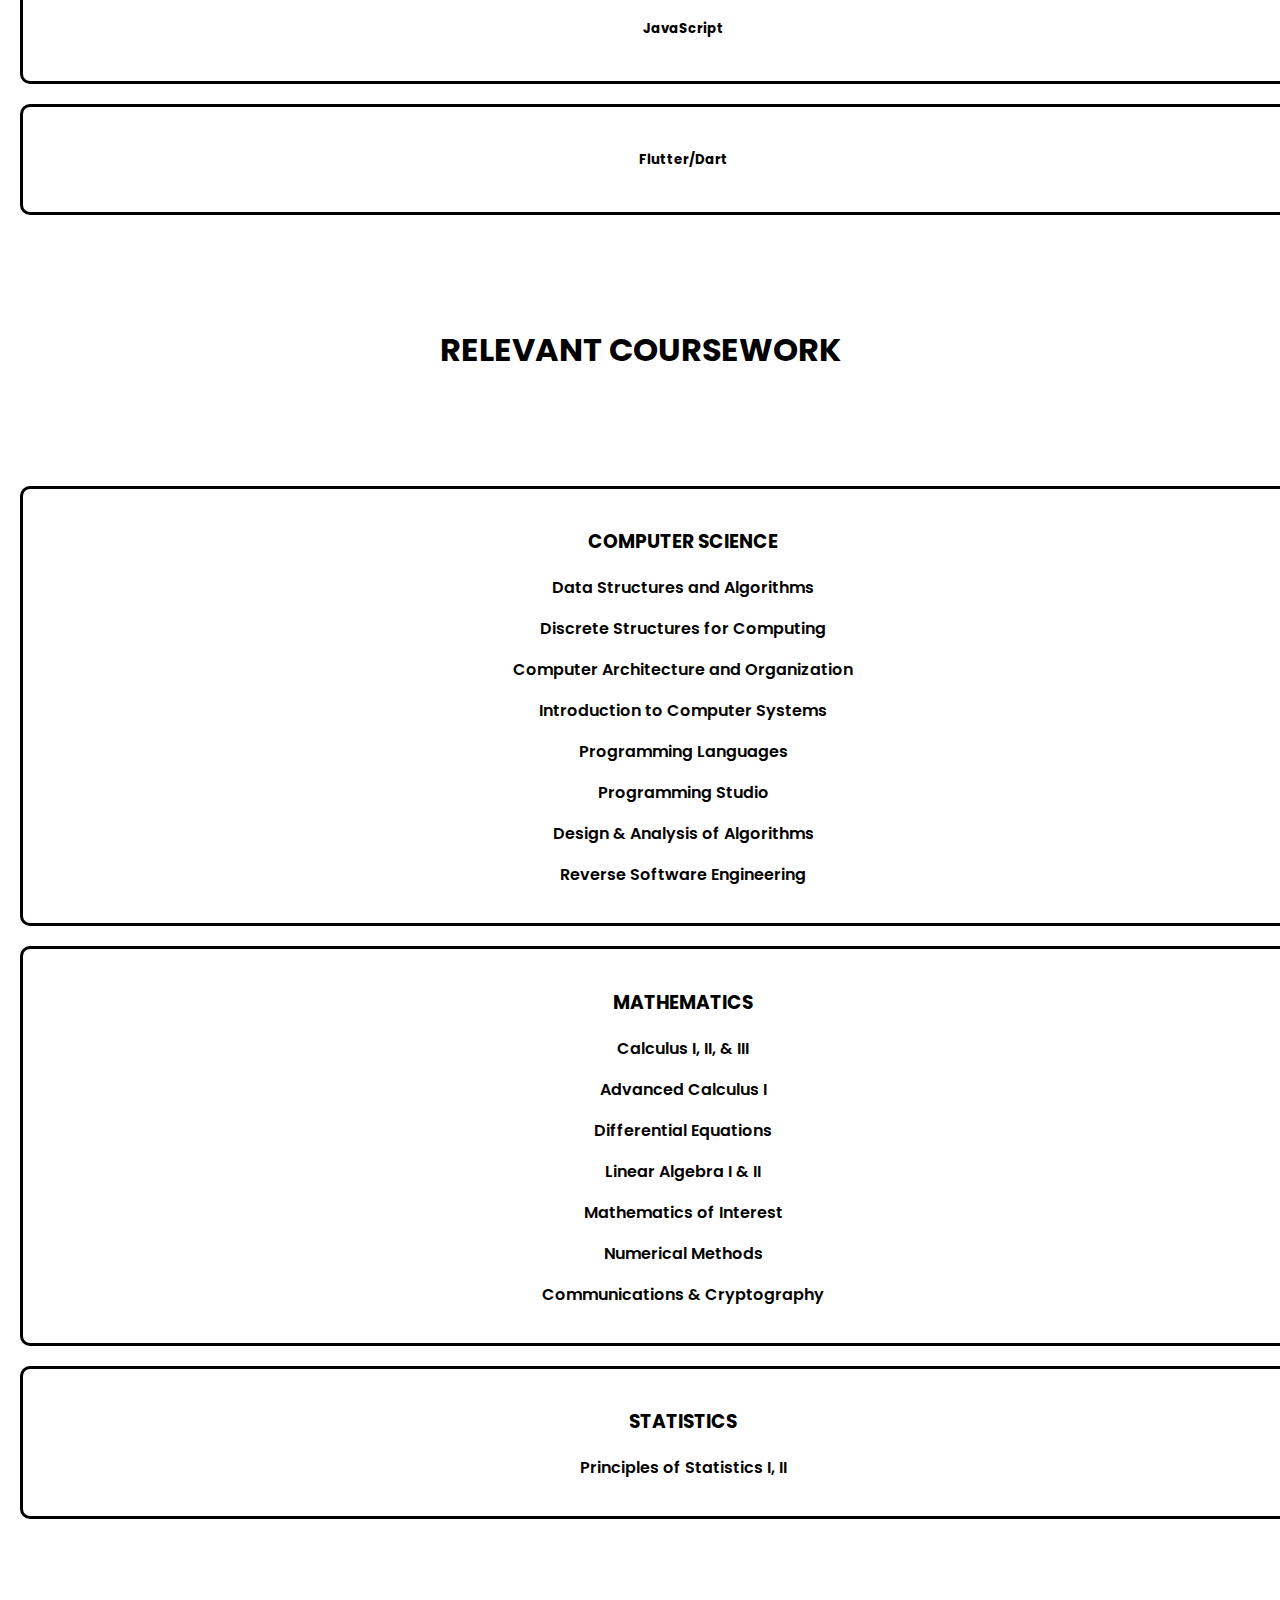
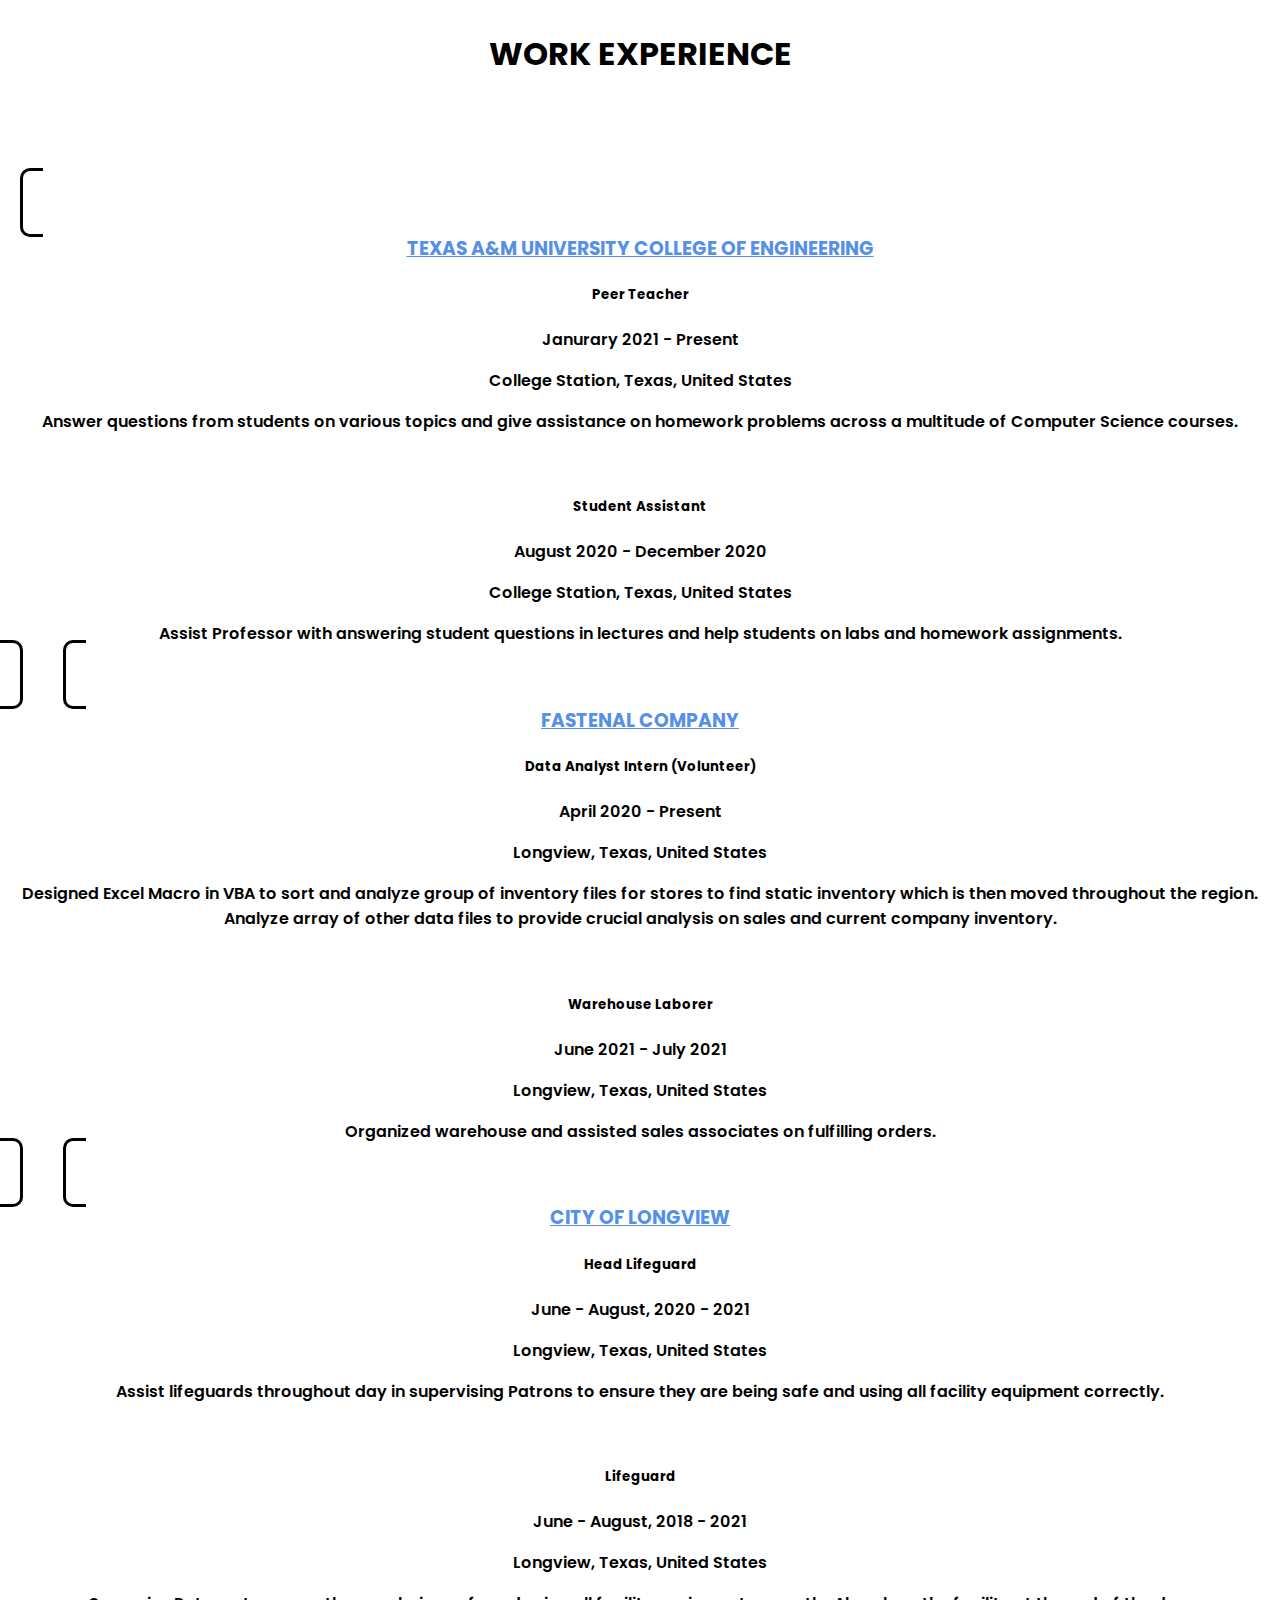
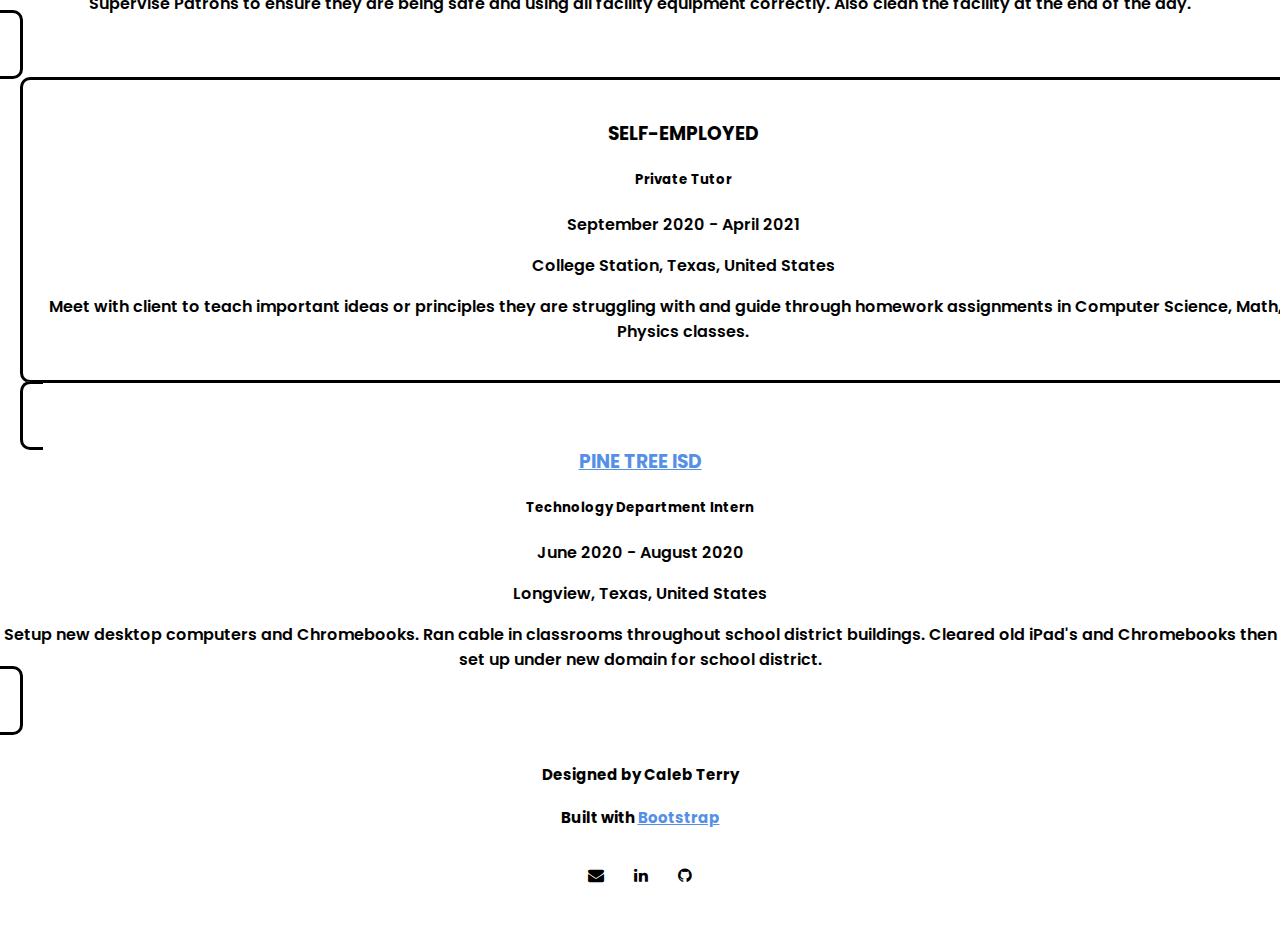
==== commit ab7e007a: "removed aggie connect hackathon project" ====
--- a/index.html
+++ b/index.html
@@ -194,21 +194,6 @@
                     <p>Implemented Google's Vision API with Python to allow web manipulation through hand signals to computer webcam.</p>
                 </div>
             </div>
-
-            <!--HowdyHack 2021-->
-            <div class="col-8 col-sm-7 col-md-4 col-lg-3 box">
-                <!-- <img src="../images/howdyHack2021Logo.png"> -->
-                <div class="description">
-                    <!--hackathon + project name-->
-                    <h3 class="highlight">AggieConnect <br> HowdyHack 2021</h3>
-                    <!--devpost link (appears on hover (need to appear always on mobile))-->
-                    <a href="https://devpost.com/software/aggieconnect" target="_blank">
-                        <h4 class="link">Devpost</h4>
-                    </a>
-                    <!--description of project-->
-                    <p>Produced app to increase Aggie interactions throughout College Station area with people of similar mask and vaccination preferences utilizing Google's Flutter Framework</p>
-                </div>
-            </div>
         </div>
     </section>
 
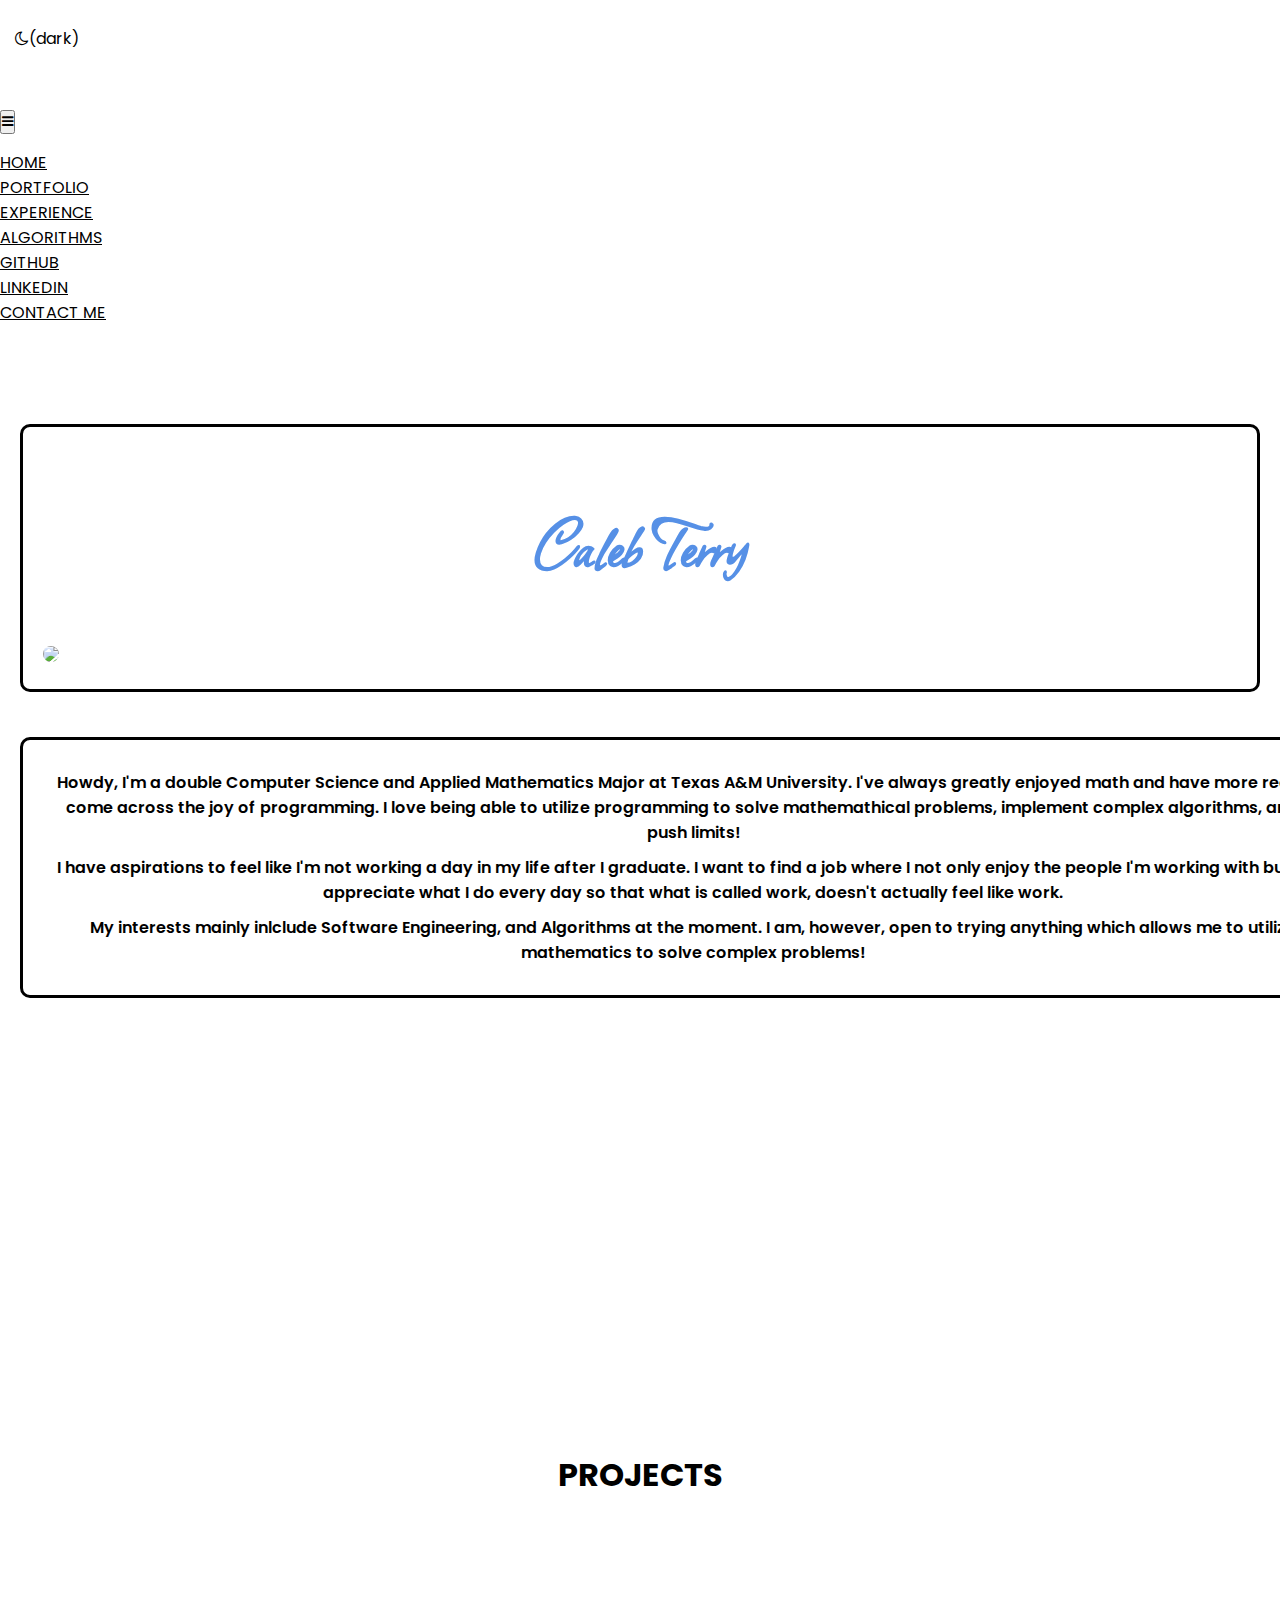
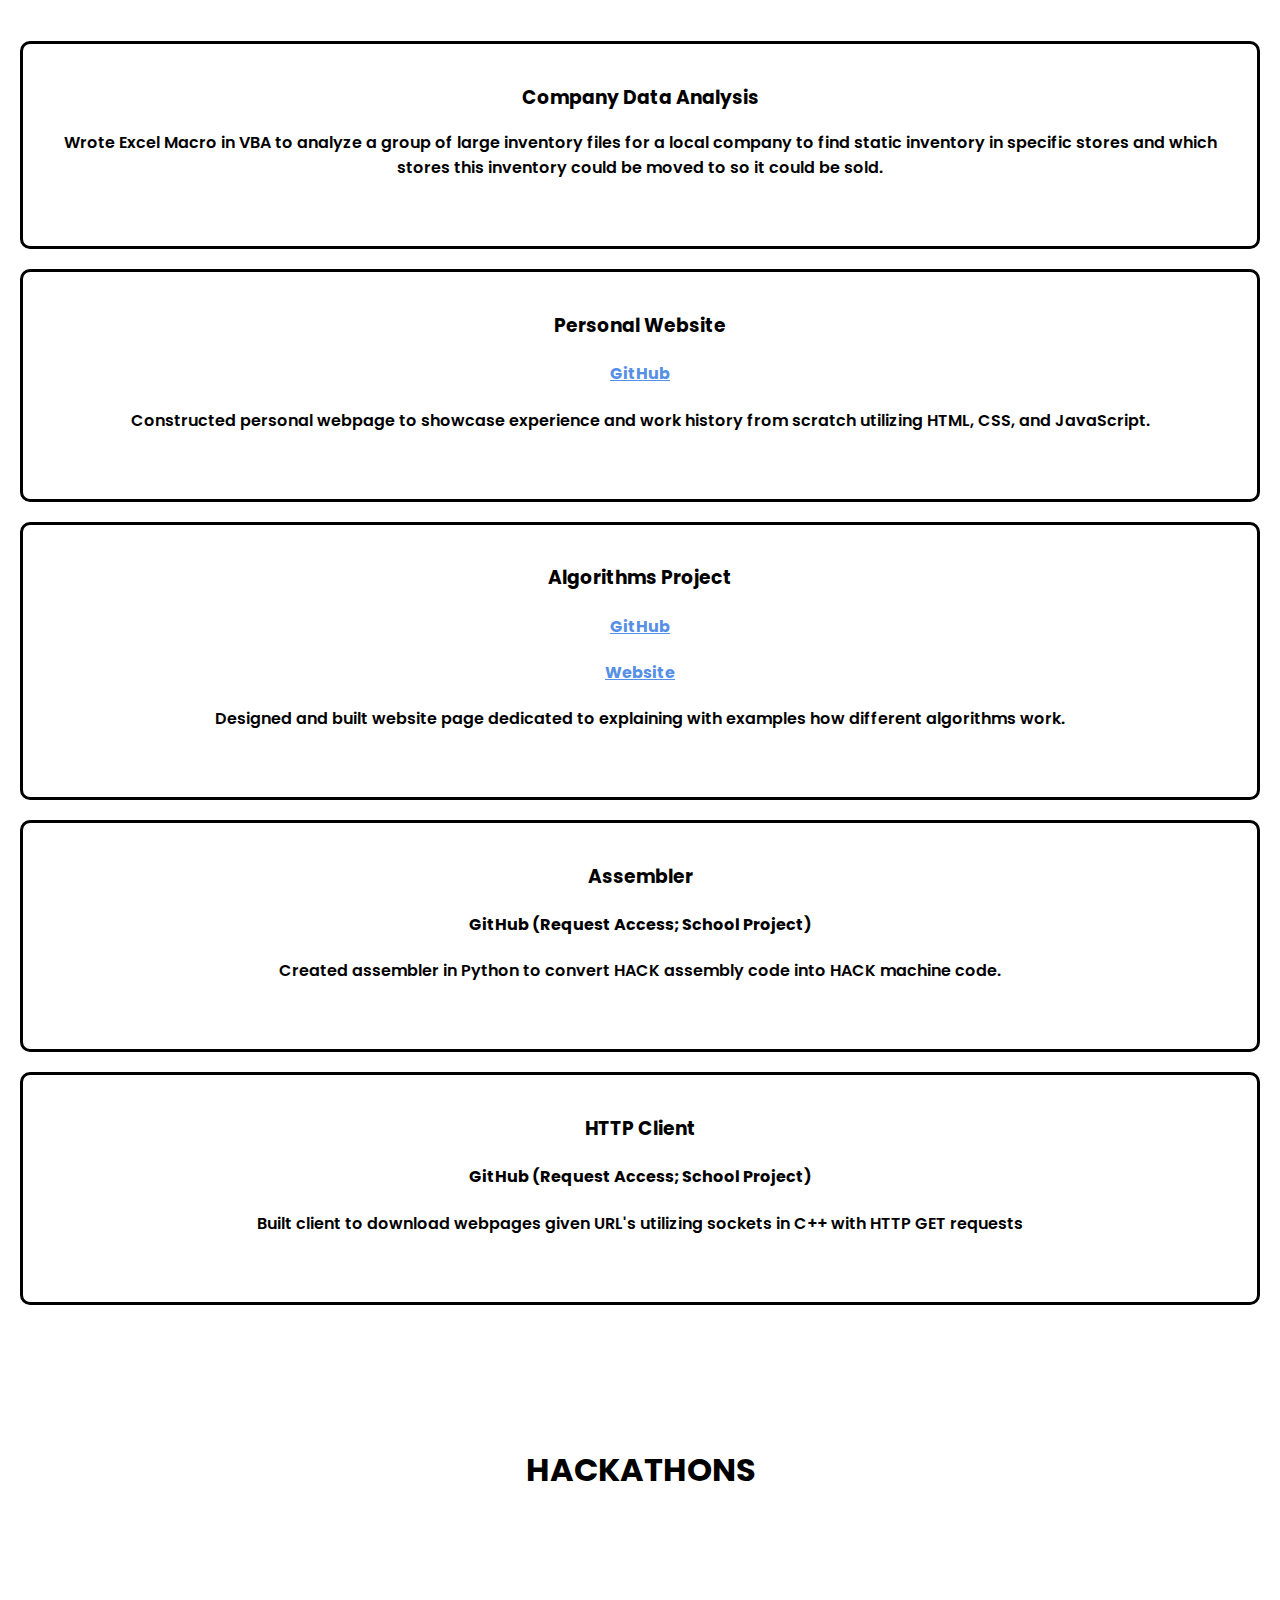
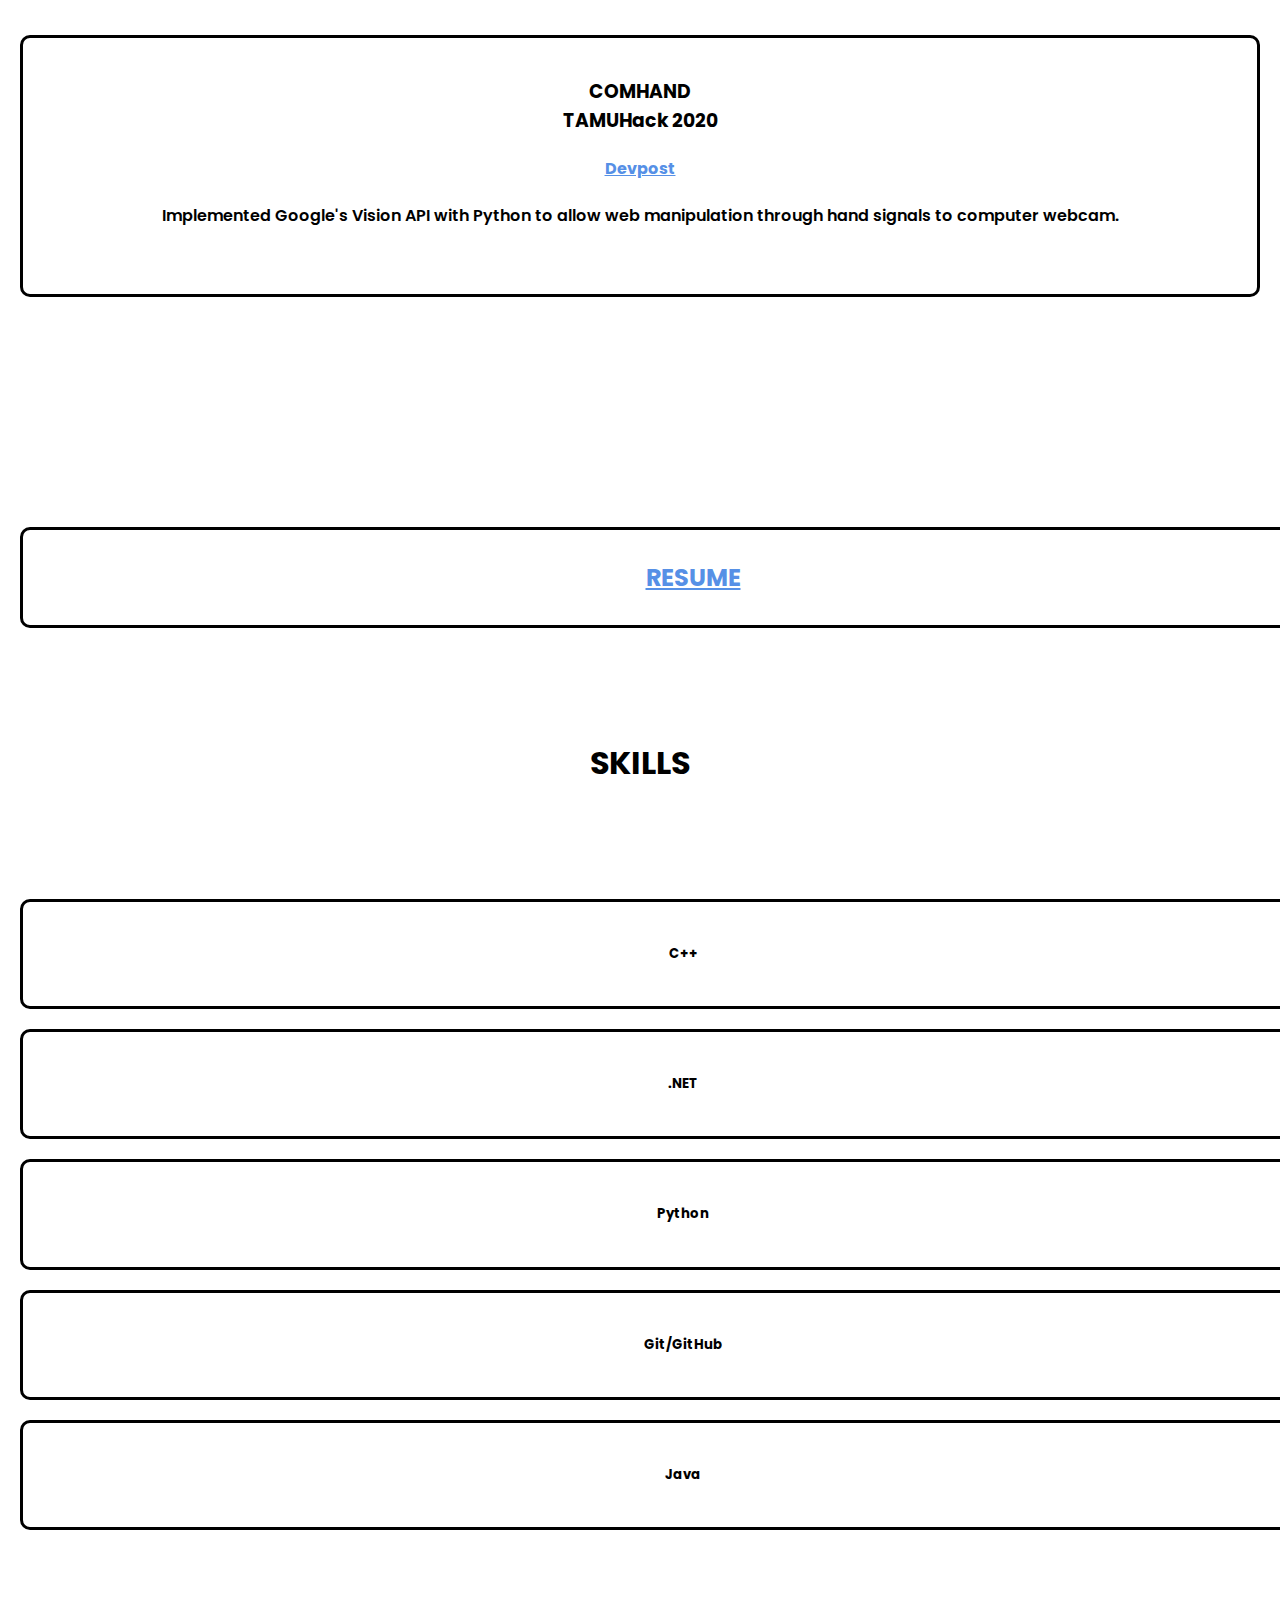
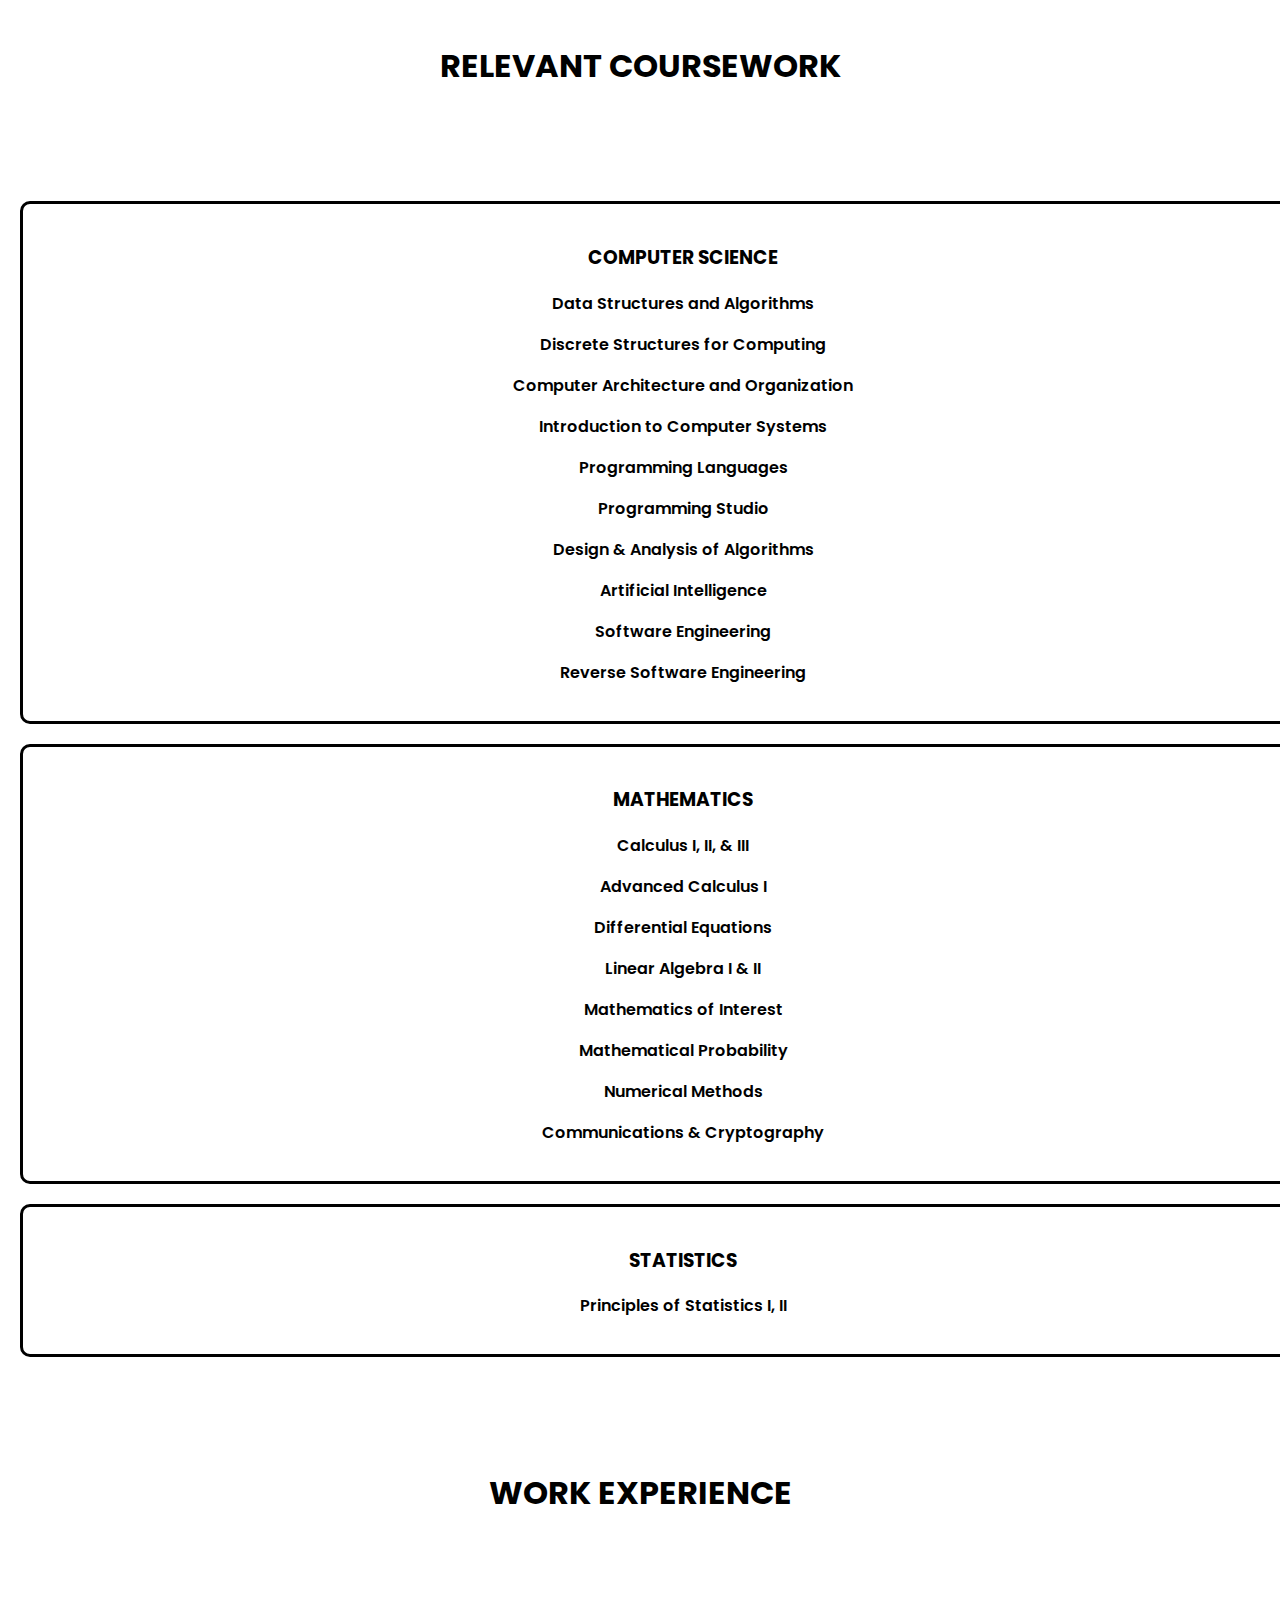
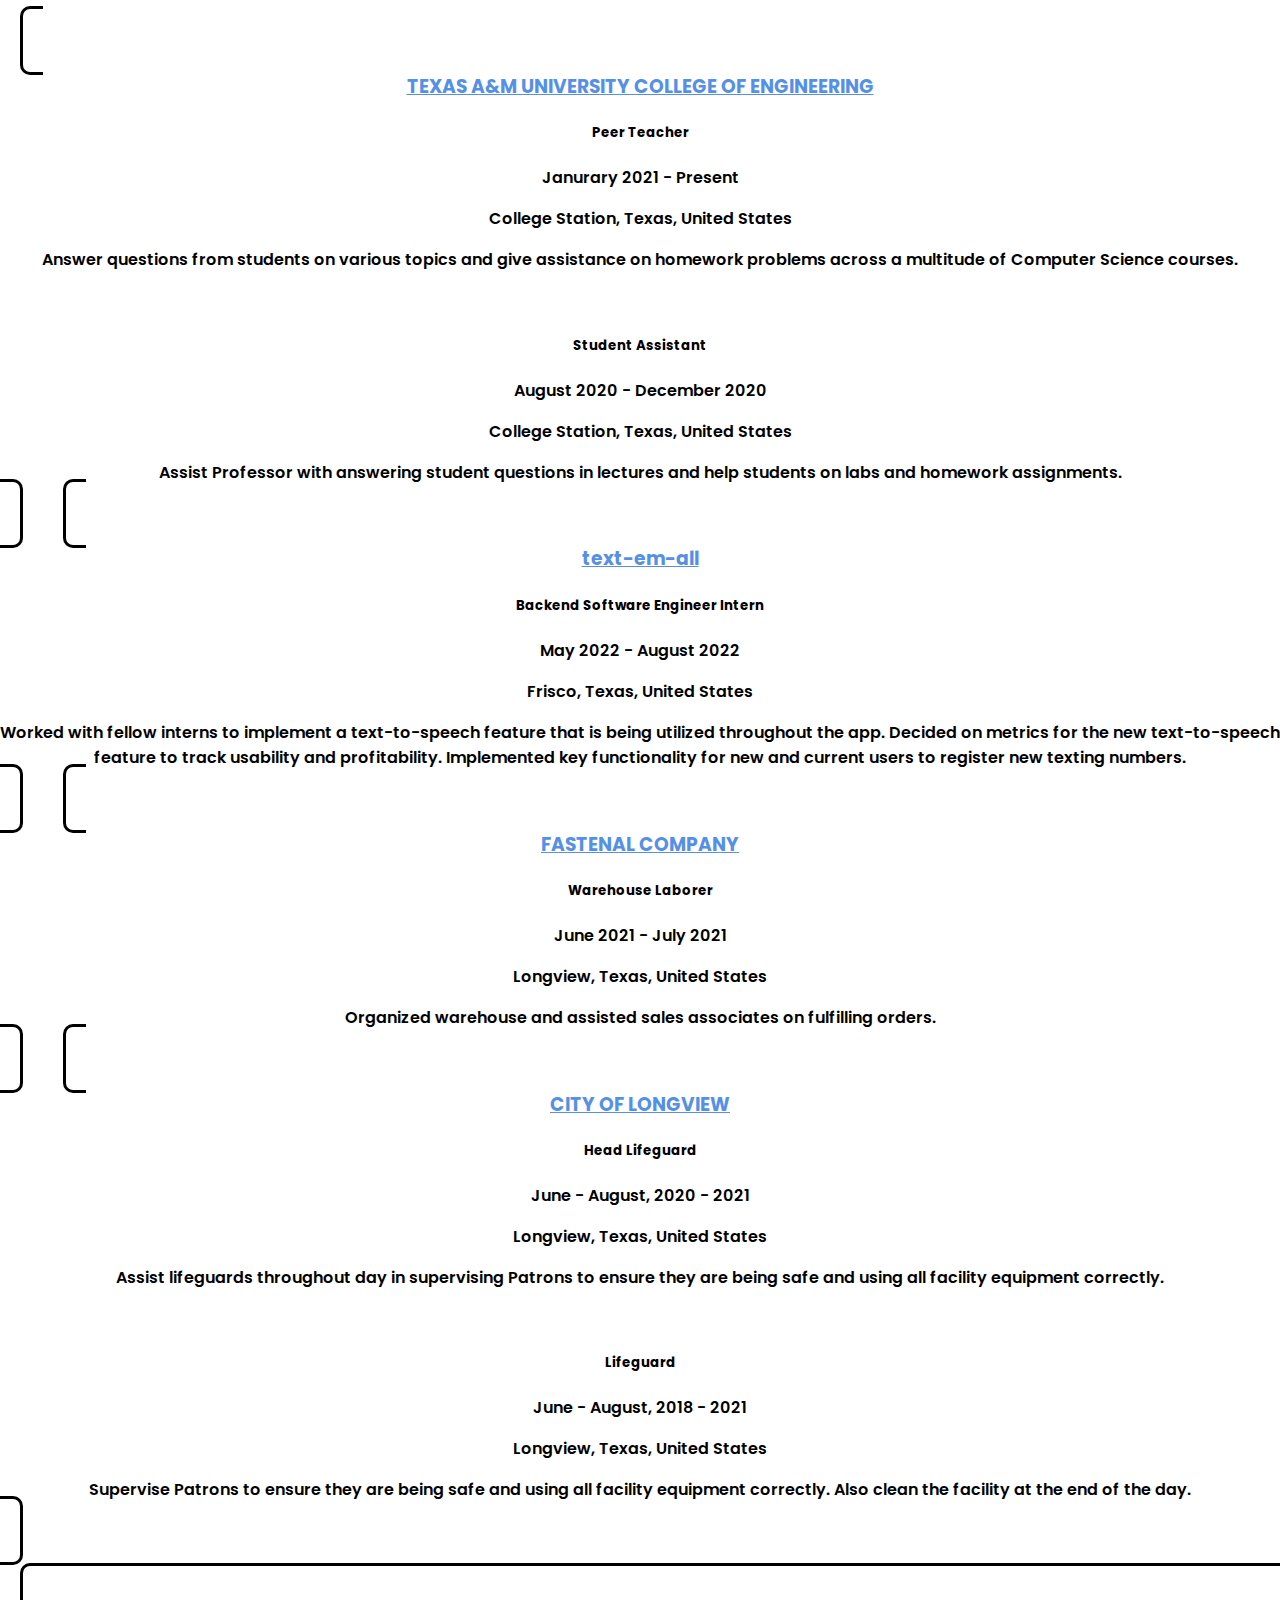
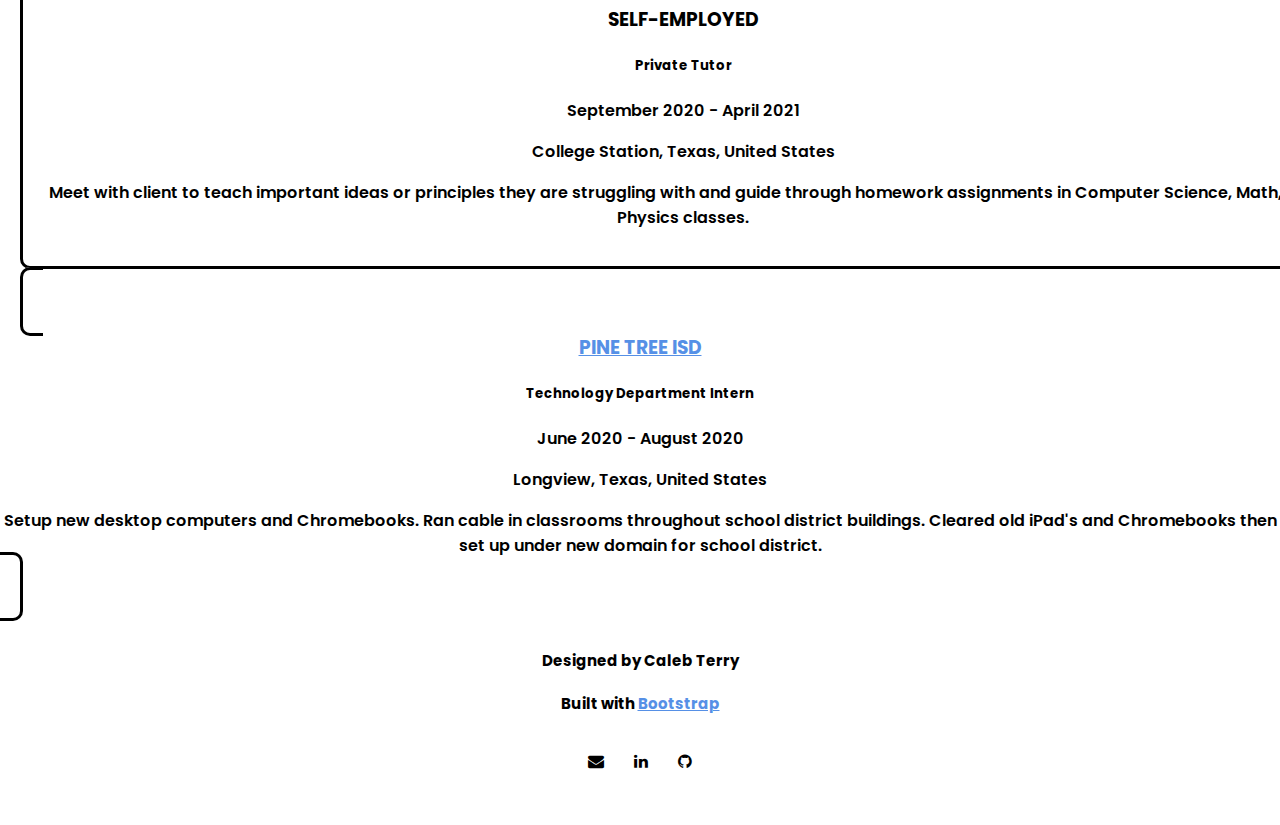
==== commit dfeba6d4: "updated experience section and header" ====
--- a/index.html
+++ b/index.html
@@ -76,7 +76,6 @@
                 <!--intro-->
                 <div class="col-8 col-lg-4">
                     <h1 class="name">Caleb Terry</h1>
-                    <h2 class="title">Incoming Software Engineer Intern at <br><a href="https://www.text-em-all.com/" class="link">Text-Em-All</a></h2>
                 </div>
 
                 <!--intro images-->
@@ -102,18 +101,13 @@
         <!--projects-->
         <h1 class="text">PROJECTS</h1>
         <div class="row justify-content-center">
-            <!--MyList-->
-            <div class="col-8 col-sm-7 col-md-4 col-lg-3 box">
-                <!-- <img src="../images/projectsMyListIcon.png"> -->
-                <div class="description">
-                    <!--name of project-->
-                    <h3 class="highlight">MyList App</h3>
-                    <!--github link (appears on hover (need to appear always on mobile))-->
-                    <a href="https://github.com/caleb-terry17/MyList" target="_blank">
-                        <h4 class="link">GitHub</h4>
-                    </a>
-                    <!--description of project-->
-                    <p>App built using Flutter/Dart framework which allows users to create, edit, share, and delete lists.</p>
+            <!--Company Data Analysis-->
+            <div class="col-8 col-sm-7 col-md-4 col-lg-3 box">
+                <div class="description">
+                    <!--name of project-->
+                    <h3 class="highlight">Company Data Analysis</h3>
+                    <!--description of project-->
+                    <p>Wrote Excel Macro in VBA to analyze a group of large inventory files for a local company to find static inventory in specific stores and which stores this inventory could be moved to so it could be sold.</p>
                 </div>
             </div>
             
@@ -214,13 +208,11 @@
         <div class="experience-item">
             <h1 class="text">SKILLS</h1>
             <div class="row justify-content-center">
-                <div class="col-4 col-md-3 bio box"><h5 class="highlight">C++</h5></div>            
+                <div class="col-4 col-md-3 bio box"><h5 class="highlight">C++</h5></div>
+                <div class="col-4 col-md-3 bio box"><h5 class="highlight">.NET</h5></div>
                 <div class="col-4 col-md-3 bio box"><h5 class="highlight">Python</h5></div>
                 <div class="col-4 col-md-3 bio box"><h5 class="highlight">Git/GitHub</h5></div>
                 <div class="col-4 col-md-3 bio box"><h5 class="highlight">Java</h5></div>
-                <div class="col-4 col-md-3 bio box"><h5 class="highlight">HTML/CSS</h5></div>
-                <div class="col-4 col-md-3 bio box"><h5 class="highlight">JavaScript</h5></div> 
-                <div class="col-4 col-md-3 bio box"><h5 class="highlight">Flutter/Dart</h5></div>
             </div>
         </div>
 
@@ -239,6 +231,8 @@
                         <div class="col-sm-8 col-md-4"><p>Programming Languages</p></div>
                         <div class="col-sm-8 col-md-4"><p>Programming Studio</p></div>
                         <div class="col-sm-8 col-md-4"><p>Design & Analysis of Algorithms</p></div>
+                        <div class="col-sm-8 col-md-4"><p>Artificial Intelligence</p></div>
+                        <div class="col-sm-8 col-md-4"><p>Software Engineering</p></div>
                         <div class="col-sm-8 col-md-4"><p>Reverse Software Engineering</p></div>
                     </div>
                 </div>
@@ -252,6 +246,7 @@
                         <div class="col-sm-8 col-md-4"><p>Differential Equations</p></div>
                         <div class="col-sm-8 col-md-4"><p>Linear Algebra I & II</p></div>
                         <div class="col-sm-8 col-md-4"><p>Mathematics of Interest</p></div>
+                        <div class="col-sm-8 col-md-4"><p>Mathematical Probability</p></div>
                         <div class="col-sm-8 col-md-4"><p>Numerical Methods</p></div>
                         <div class="col-sm-8 col-md-4"><p>Communications & Cryptography</p></div>
                     </div>
@@ -287,15 +282,16 @@
                     <p class="normal">Assist Professor with answering student questions in lectures and help students on labs and homework assignments.</p>
                 </a>
 
+                <a href="https://text-em-all.com" target="_blank" class="col-8 col-sm-7 col-md-4 col-lg-3 work box">
+                    <h3 class="link">text-em-all</h3>
+                    <h5 class="highlight">Backend Software Engineer Intern</h5>
+                    <p class="normal">May 2022 - August 2022</p>
+                    <p class="normal">Frisco, Texas, United States</p>
+                    <p class="normal">Worked with fellow interns to implement a text-to-speech feature that is being utilized throughout the app. Decided on metrics for the new text-to-speech feature to track usability and profitability. Implemented key functionality for new and current users to register new texting numbers.</p>
+                </a>
+
                 <a href="https://www.fastenal.com/" target="_blank" class="col-8 col-sm-7 col-md-4 col-lg-3 work box">
                     <h3 class="link">FASTENAL COMPANY</h3>
-                    <h5 class="highlight">Data Analyst Intern (Volunteer)</h5>
-                    <p class="normal">April 2020 - Present</p>
-                    <p class="normal">Longview, Texas, United States</p>
-                    <p class="normal">Designed Excel Macro in VBA to sort and analyze group of inventory files for stores to find static inventory which is then moved throughout the region. Analyze array of other data files to provide crucial analysis on sales and current company inventory.</p>
-
-                    <br>
-
                     <h5 class="highlight">Warehouse Laborer</h5>
                     <p class="normal">June 2021 - July 2021</p>
                     <p class="normal">Longview, Texas, United States</p>
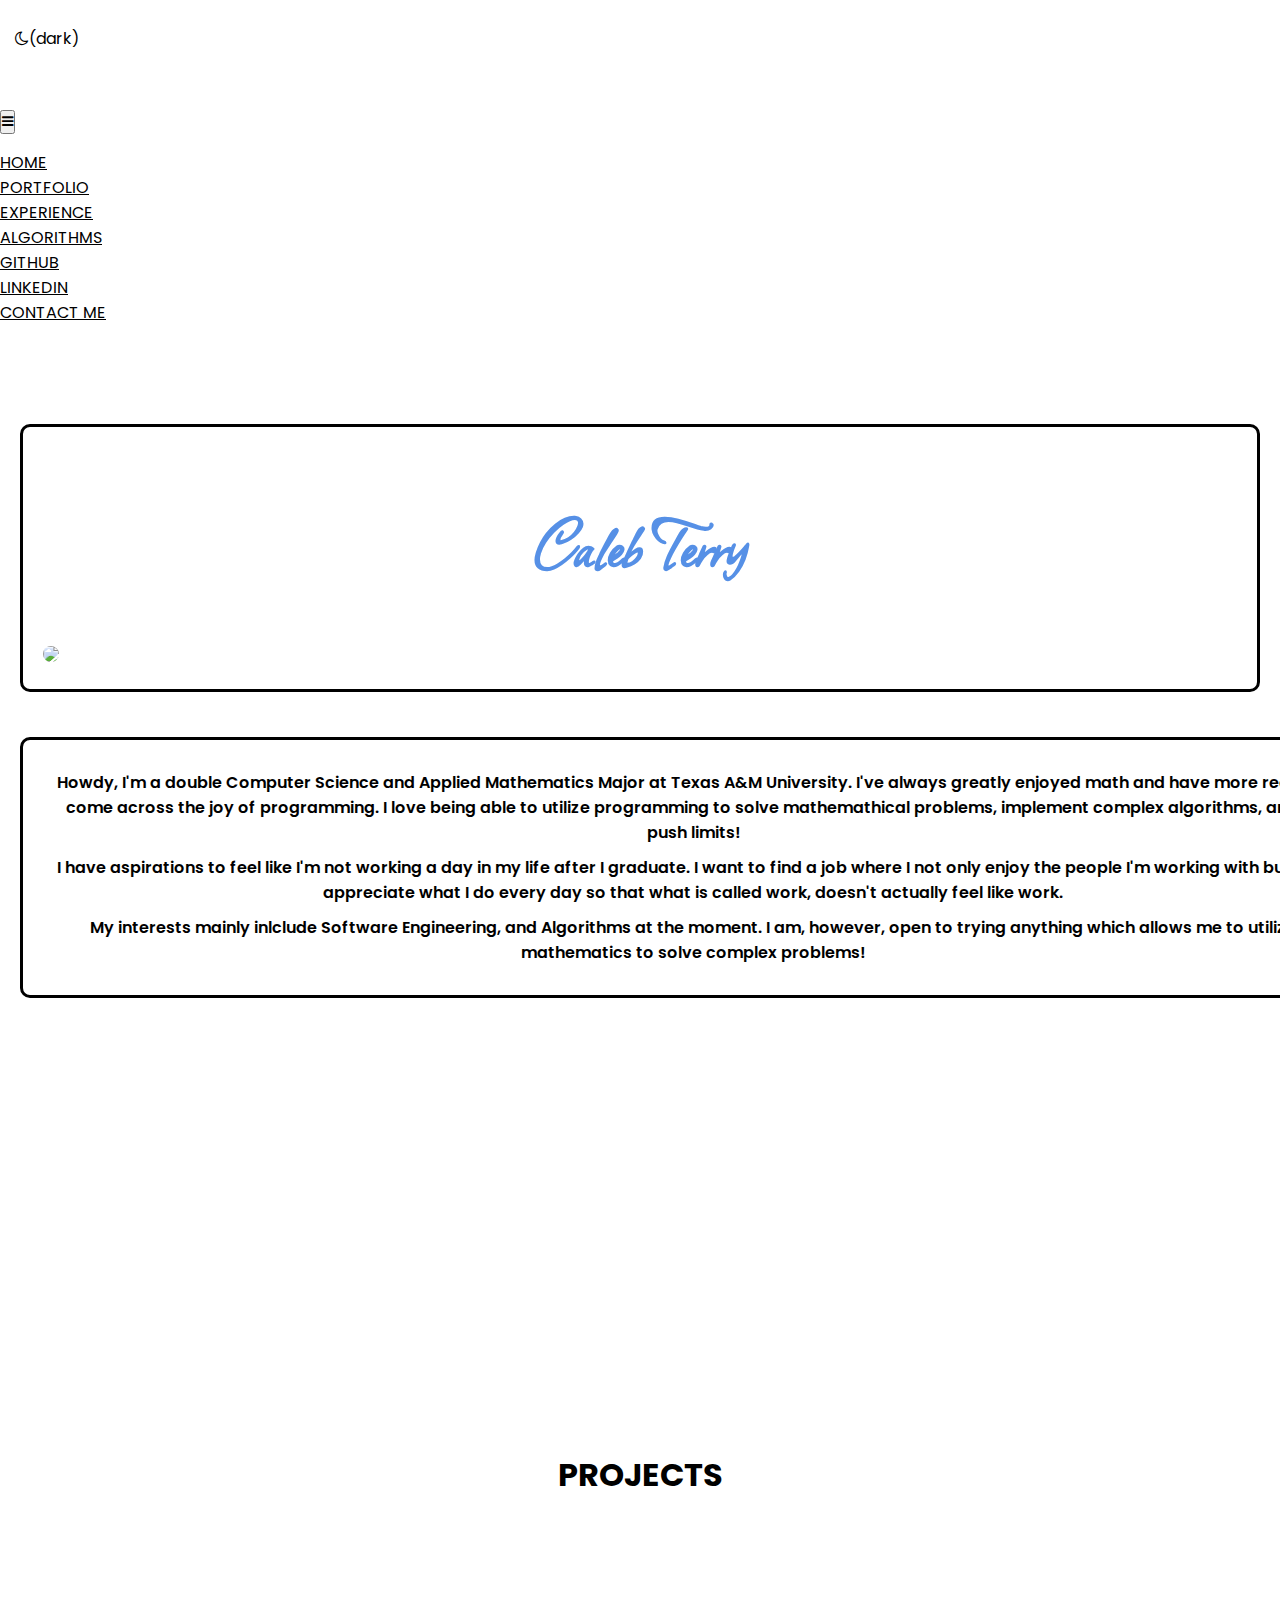
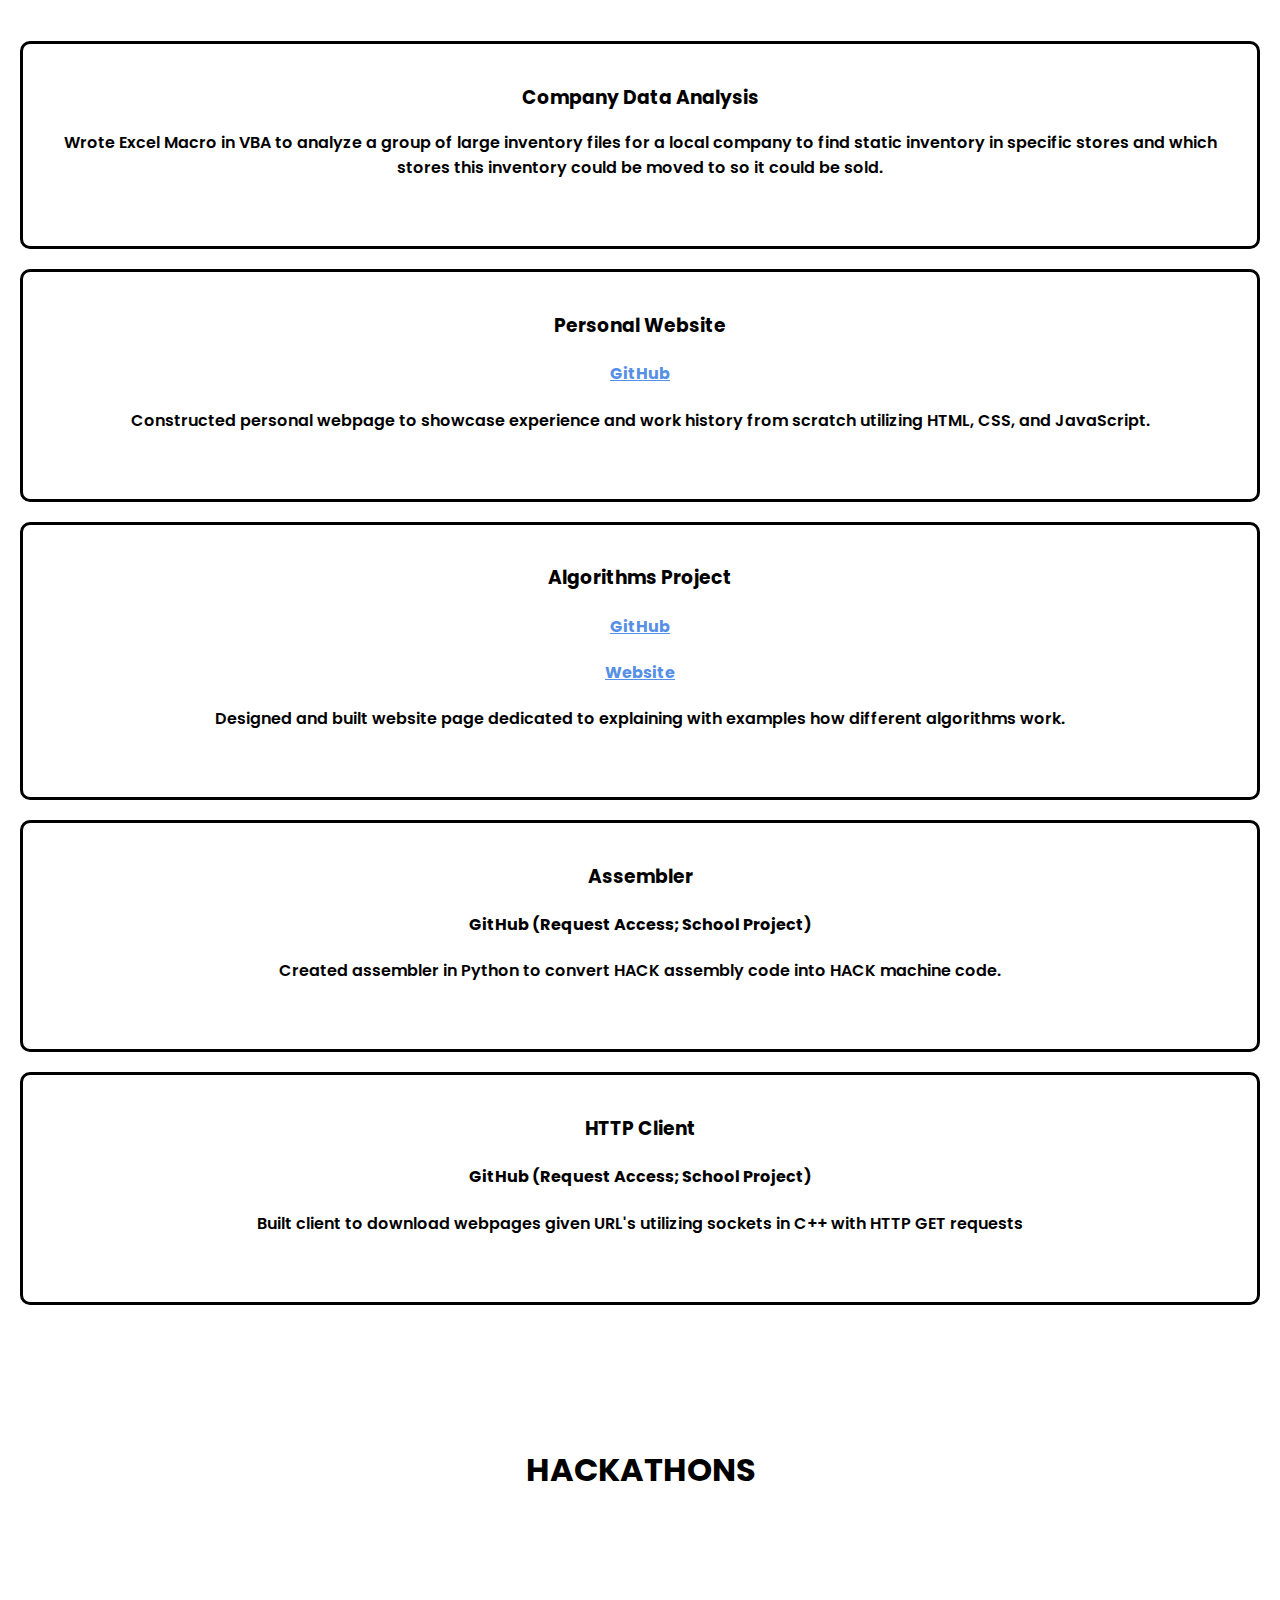
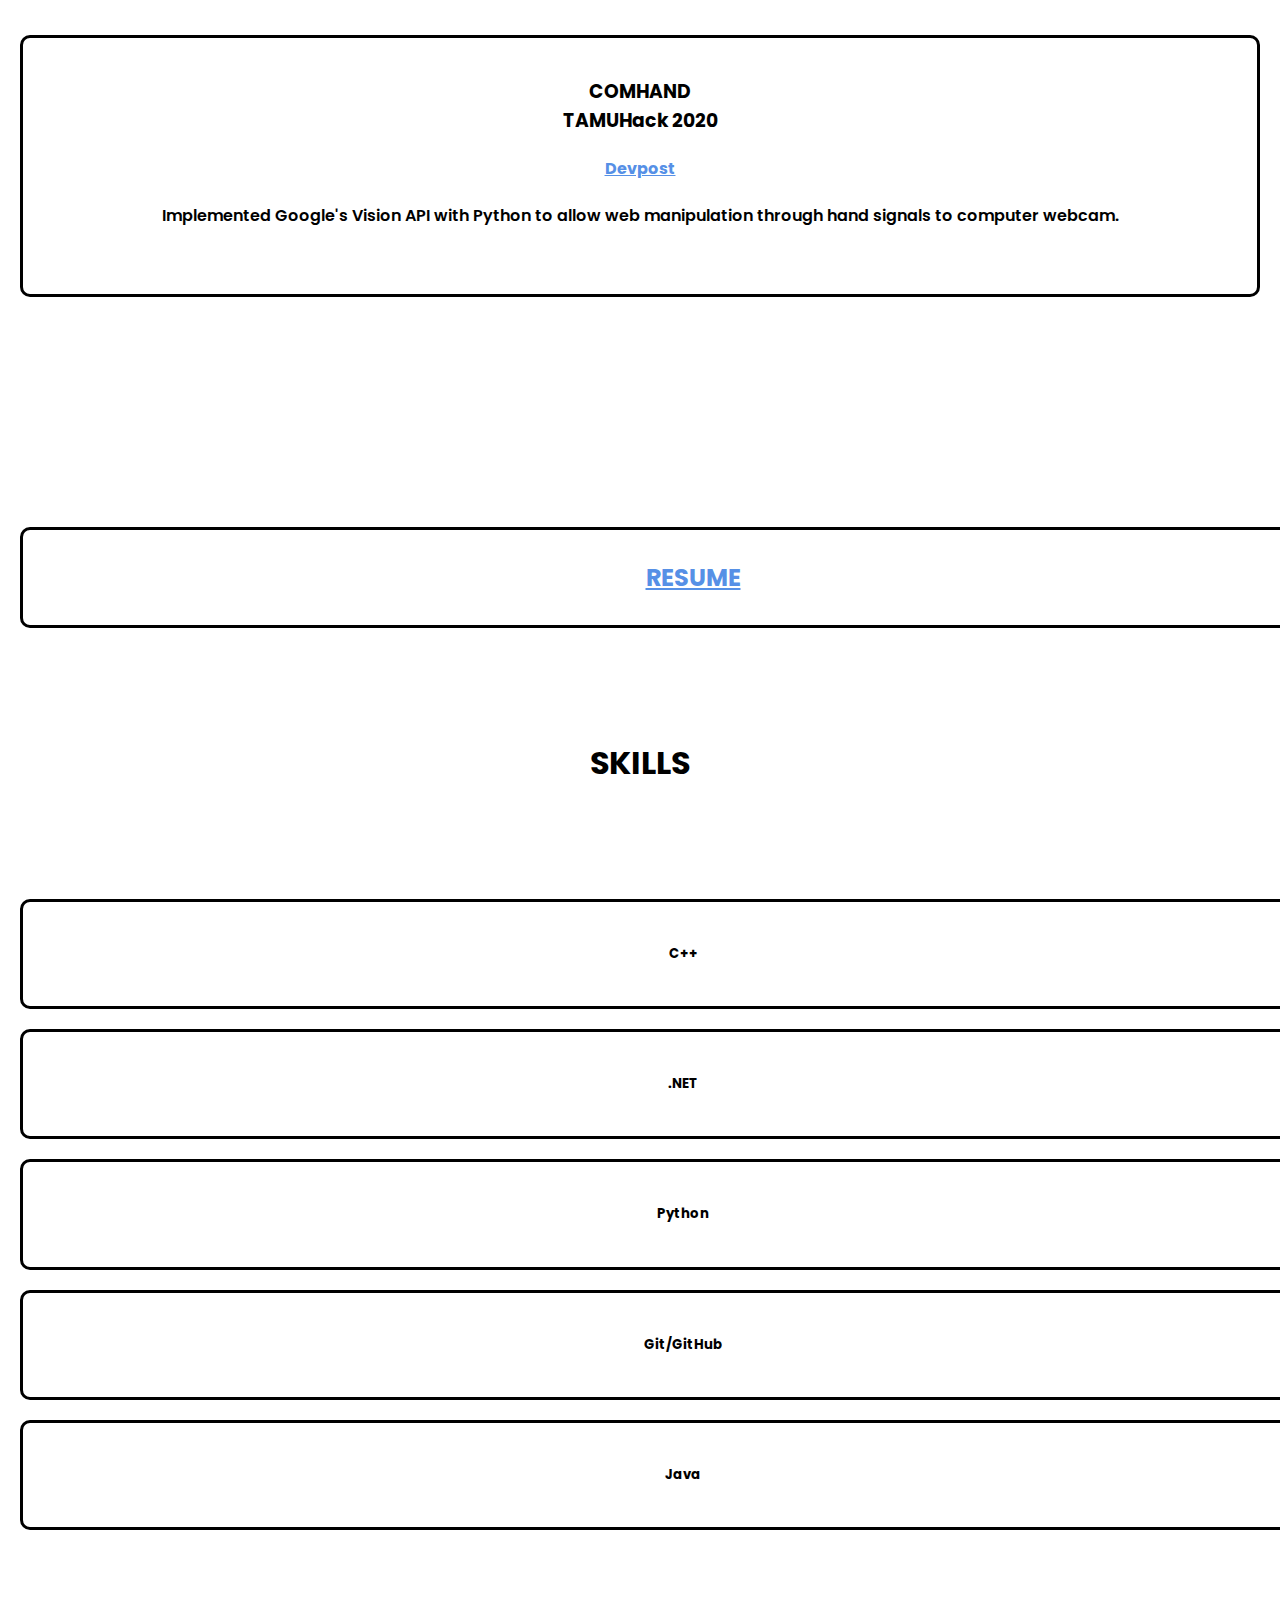
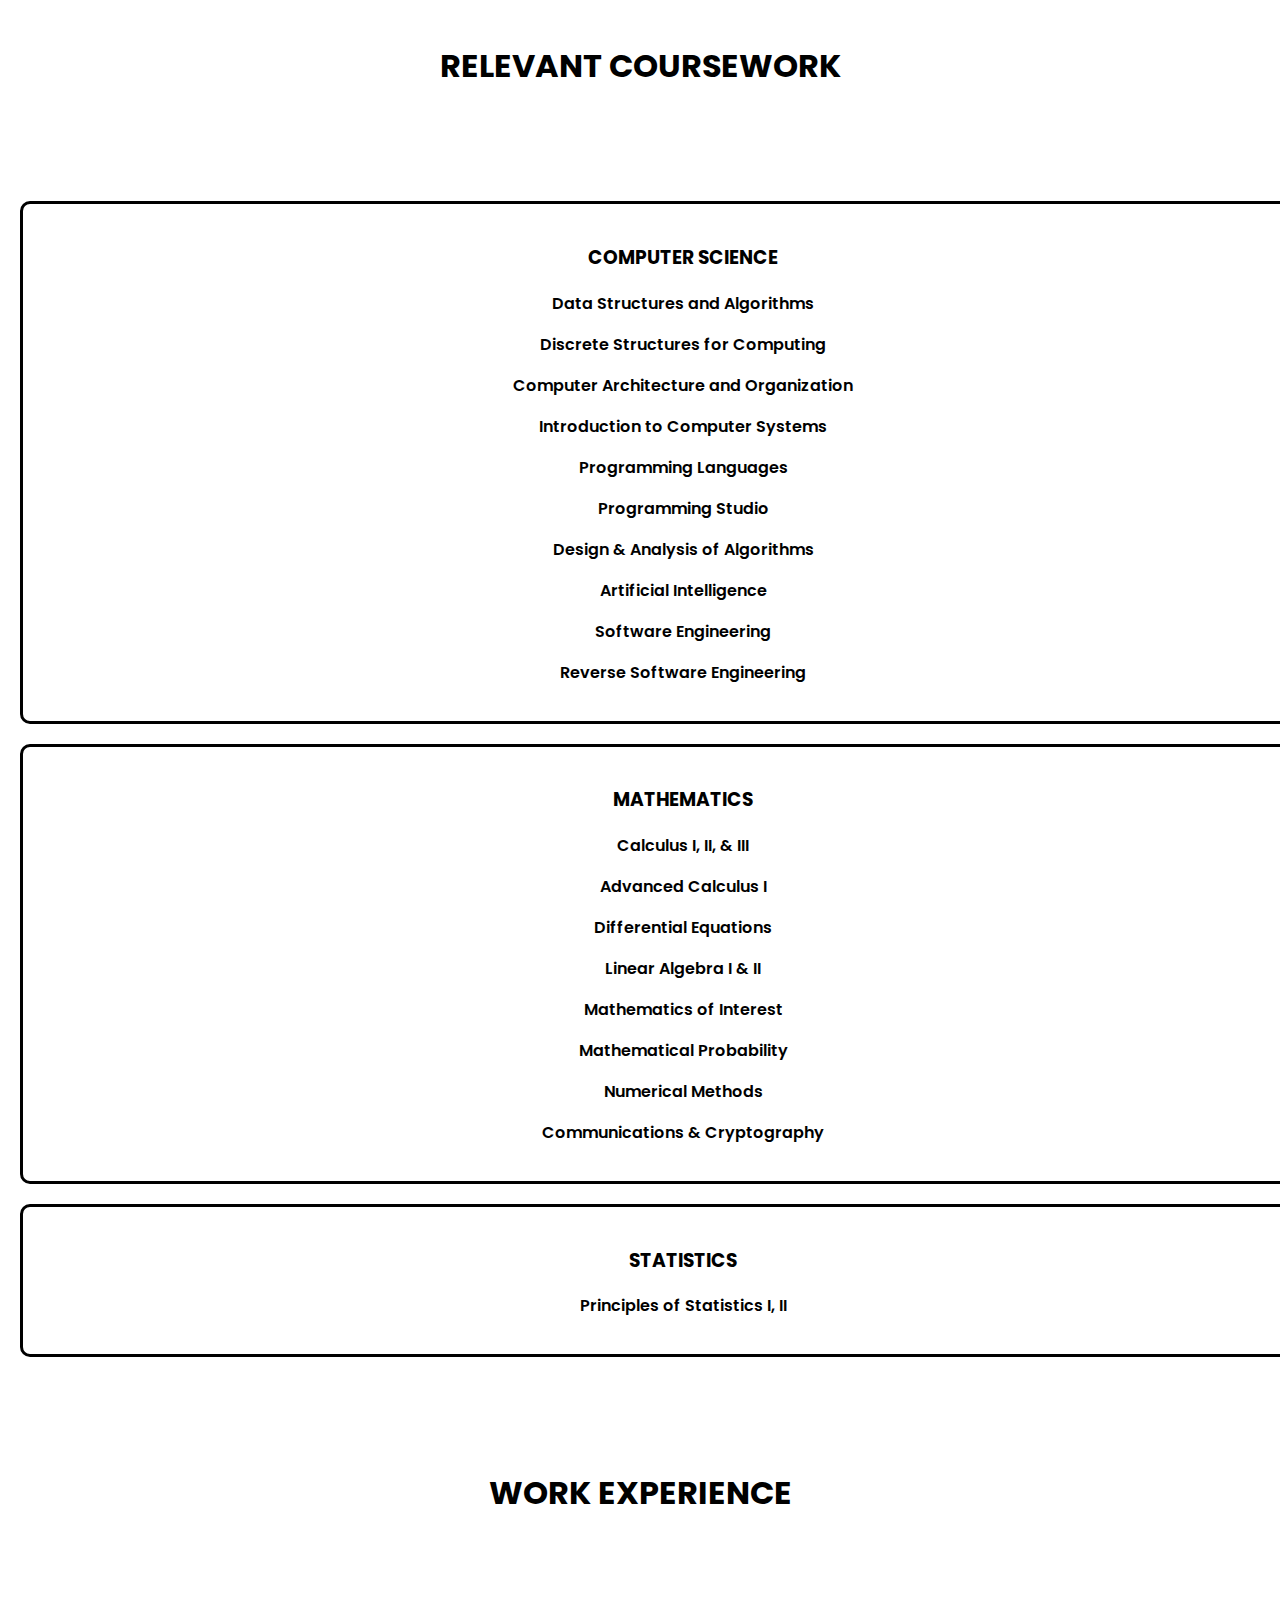
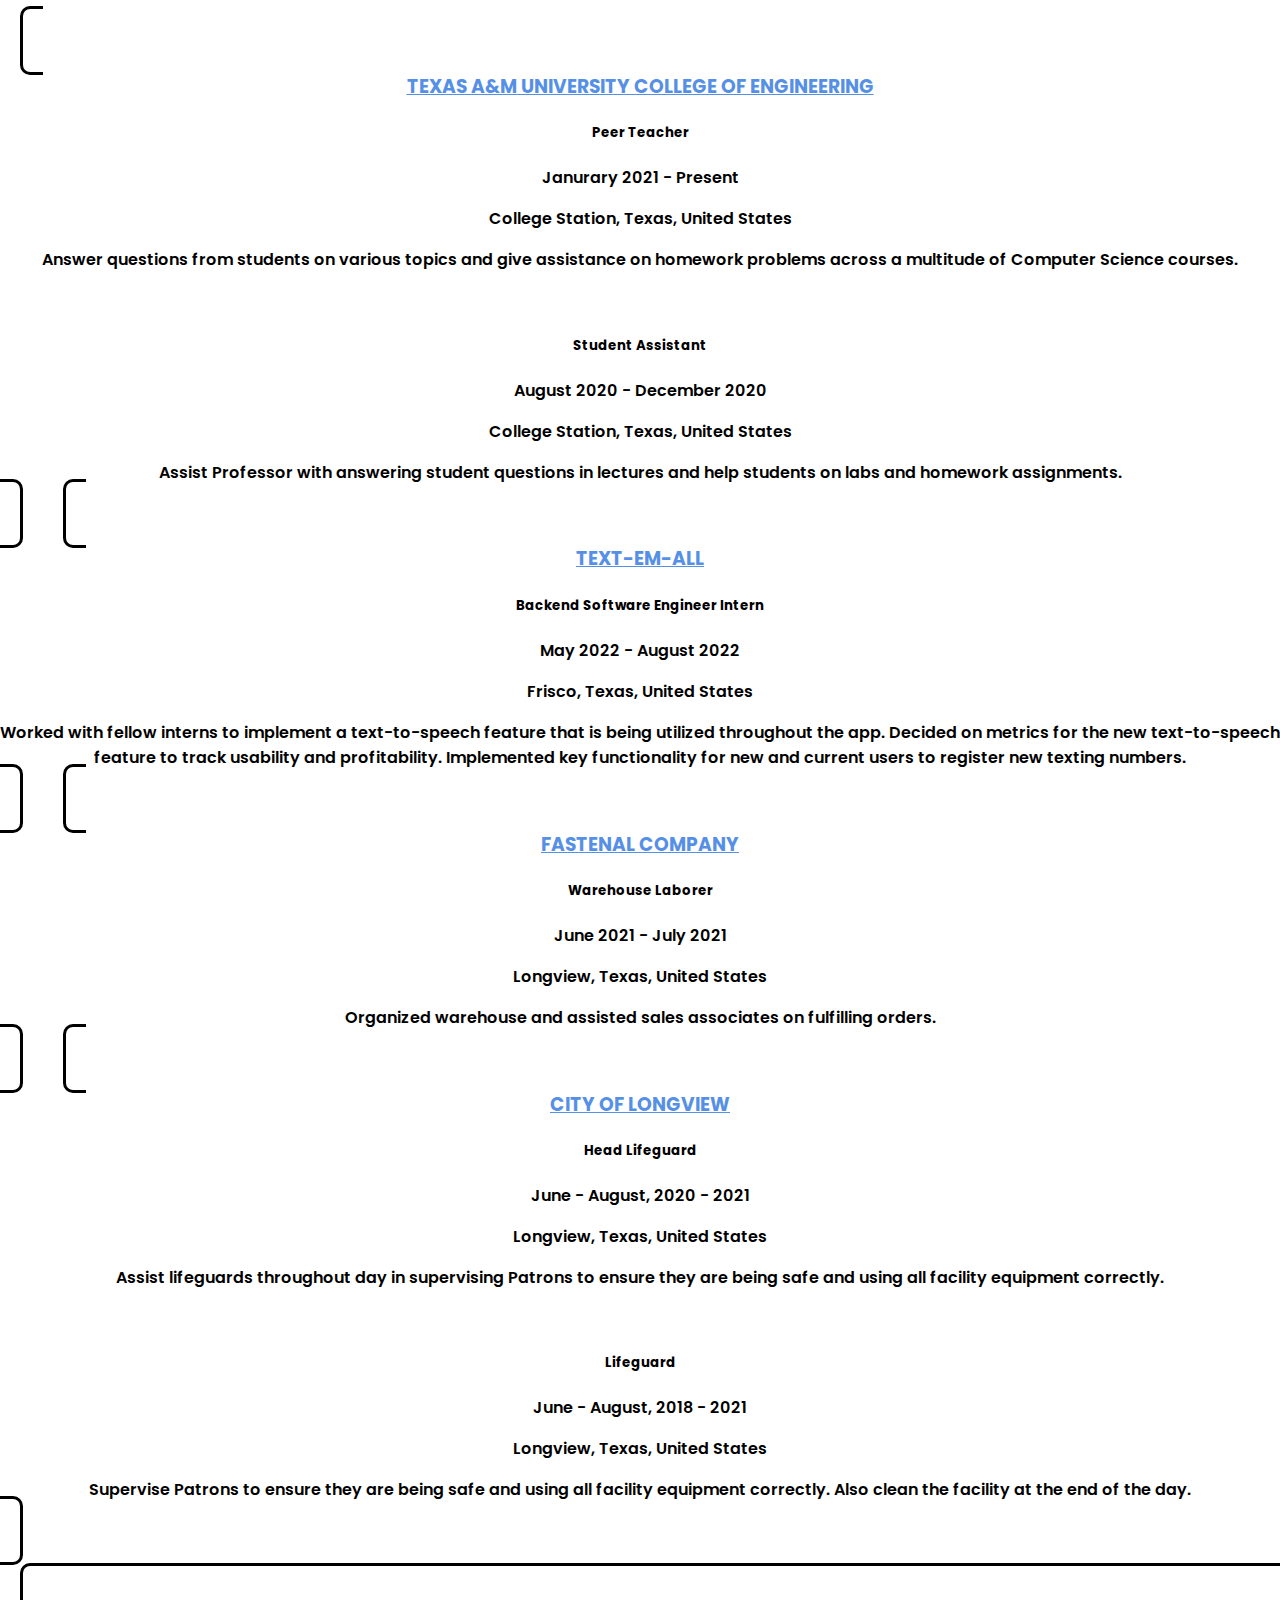
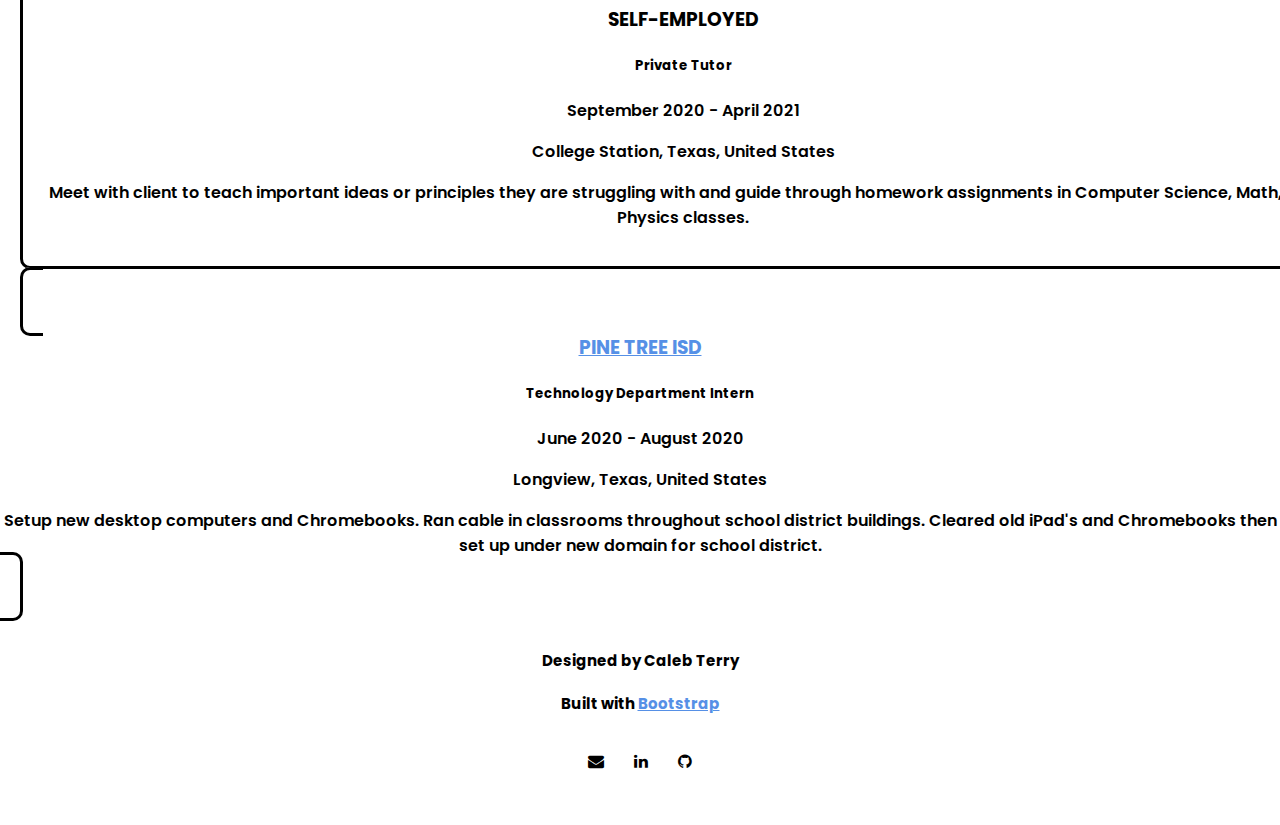
==== commit 726bac78: "text em all needs to be all caps in that context" ====
--- a/index.html
+++ b/index.html
@@ -283,7 +283,7 @@
                 </a>
 
                 <a href="https://text-em-all.com" target="_blank" class="col-8 col-sm-7 col-md-4 col-lg-3 work box">
-                    <h3 class="link">text-em-all</h3>
+                    <h3 class="link">TEXT-EM-ALL</h3>
                     <h5 class="highlight">Backend Software Engineer Intern</h5>
                     <p class="normal">May 2022 - August 2022</p>
                     <p class="normal">Frisco, Texas, United States</p>
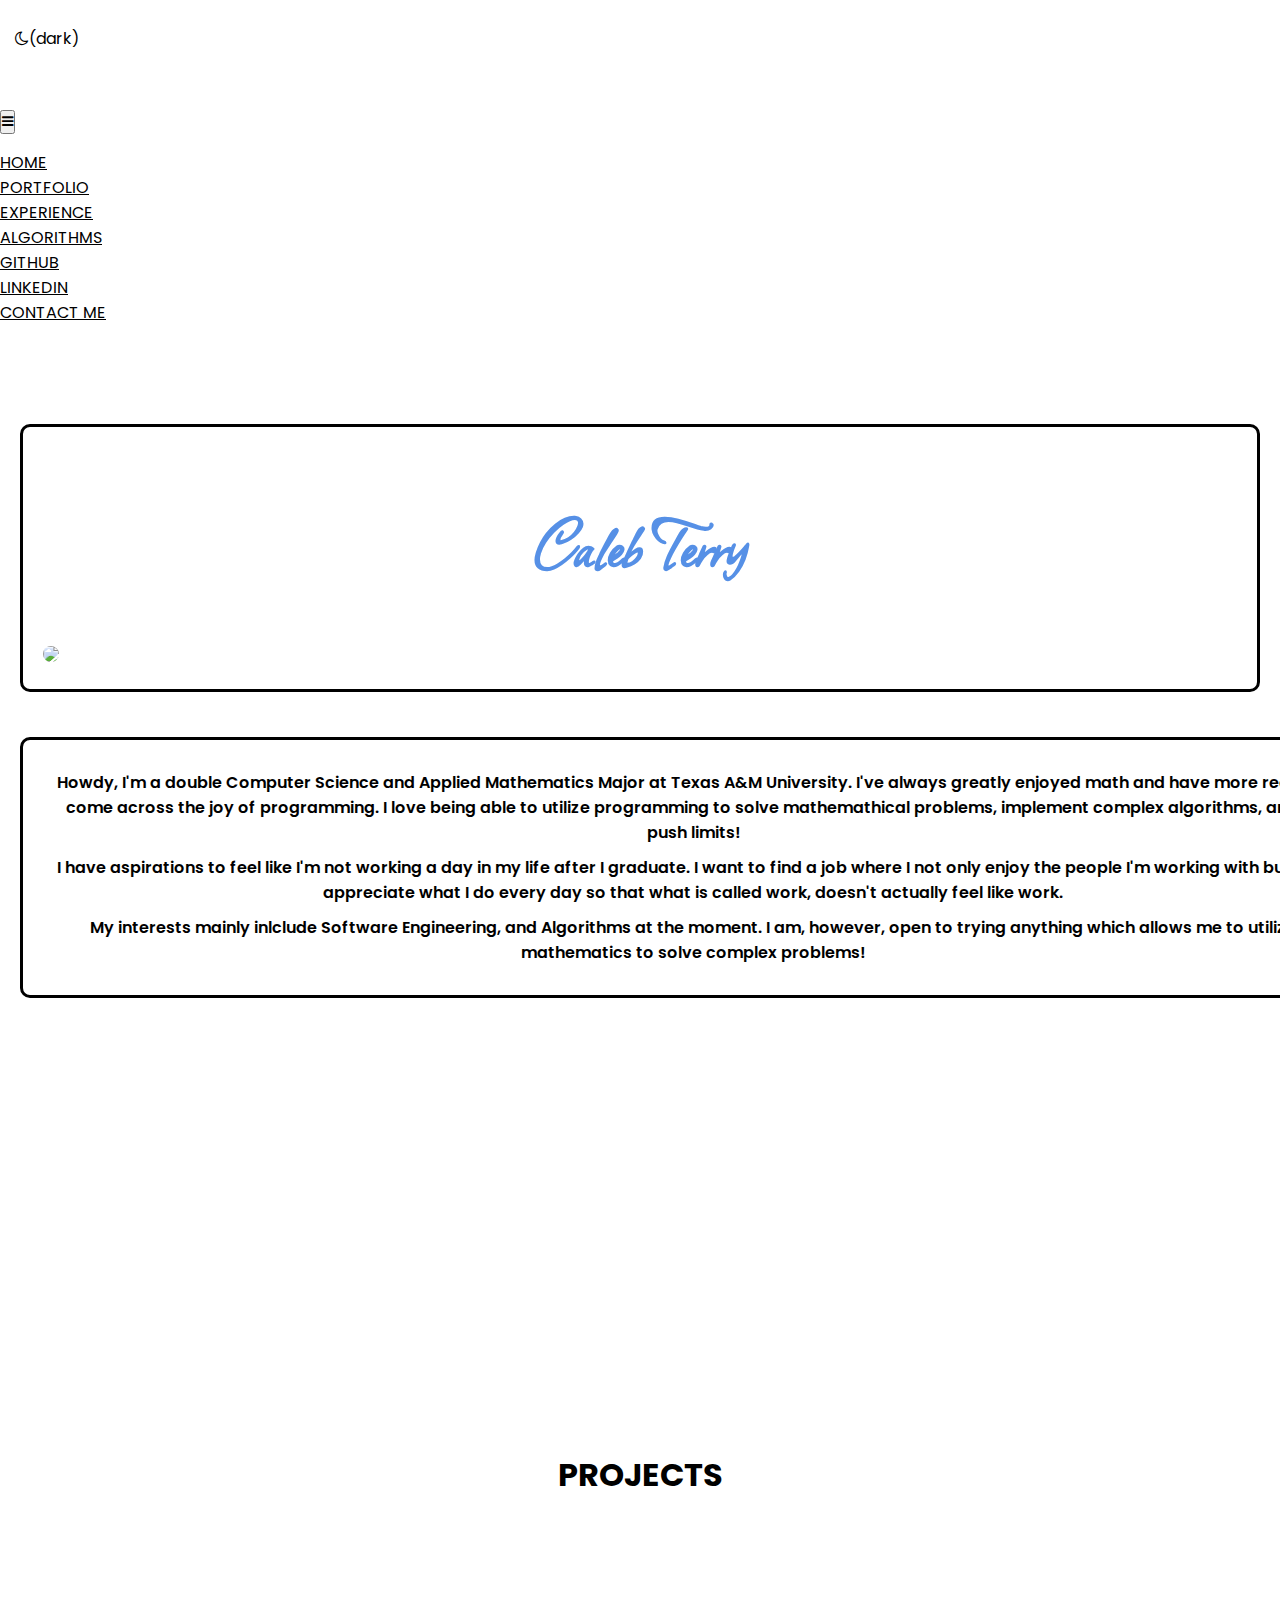
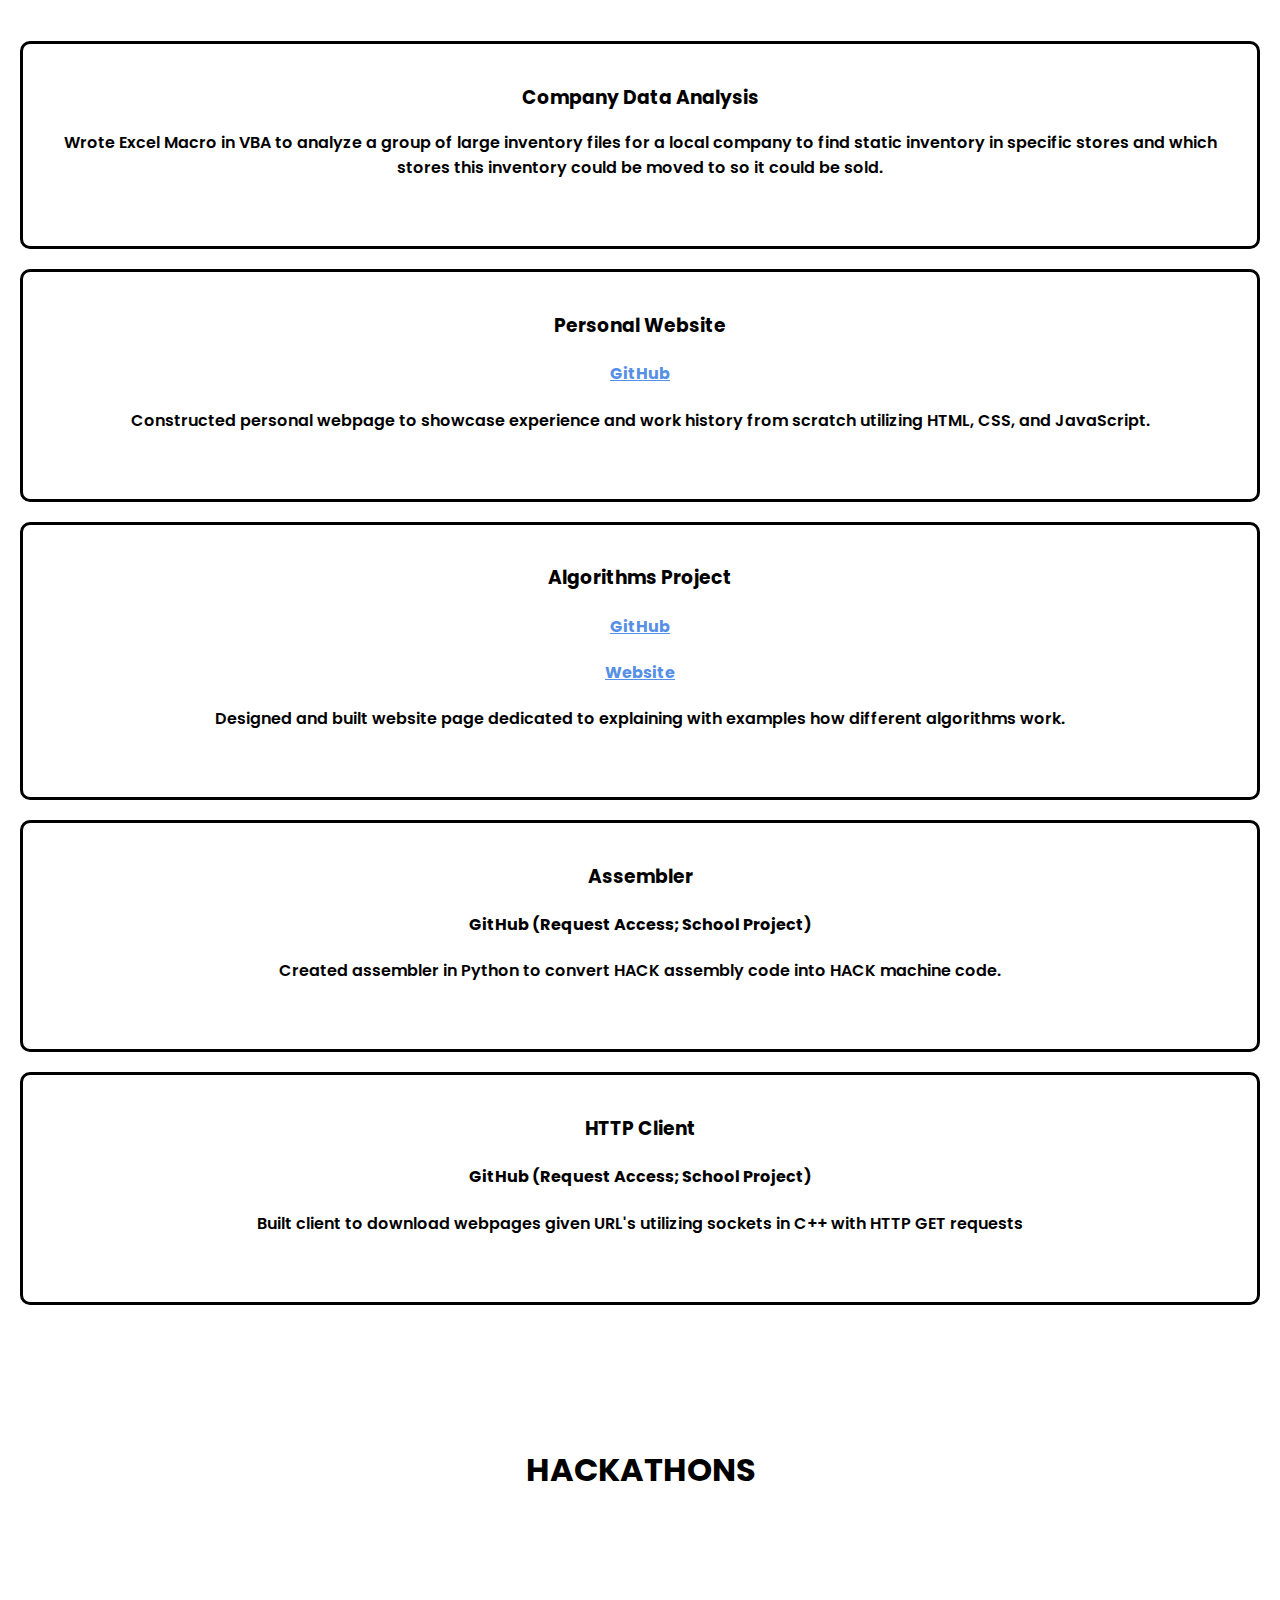
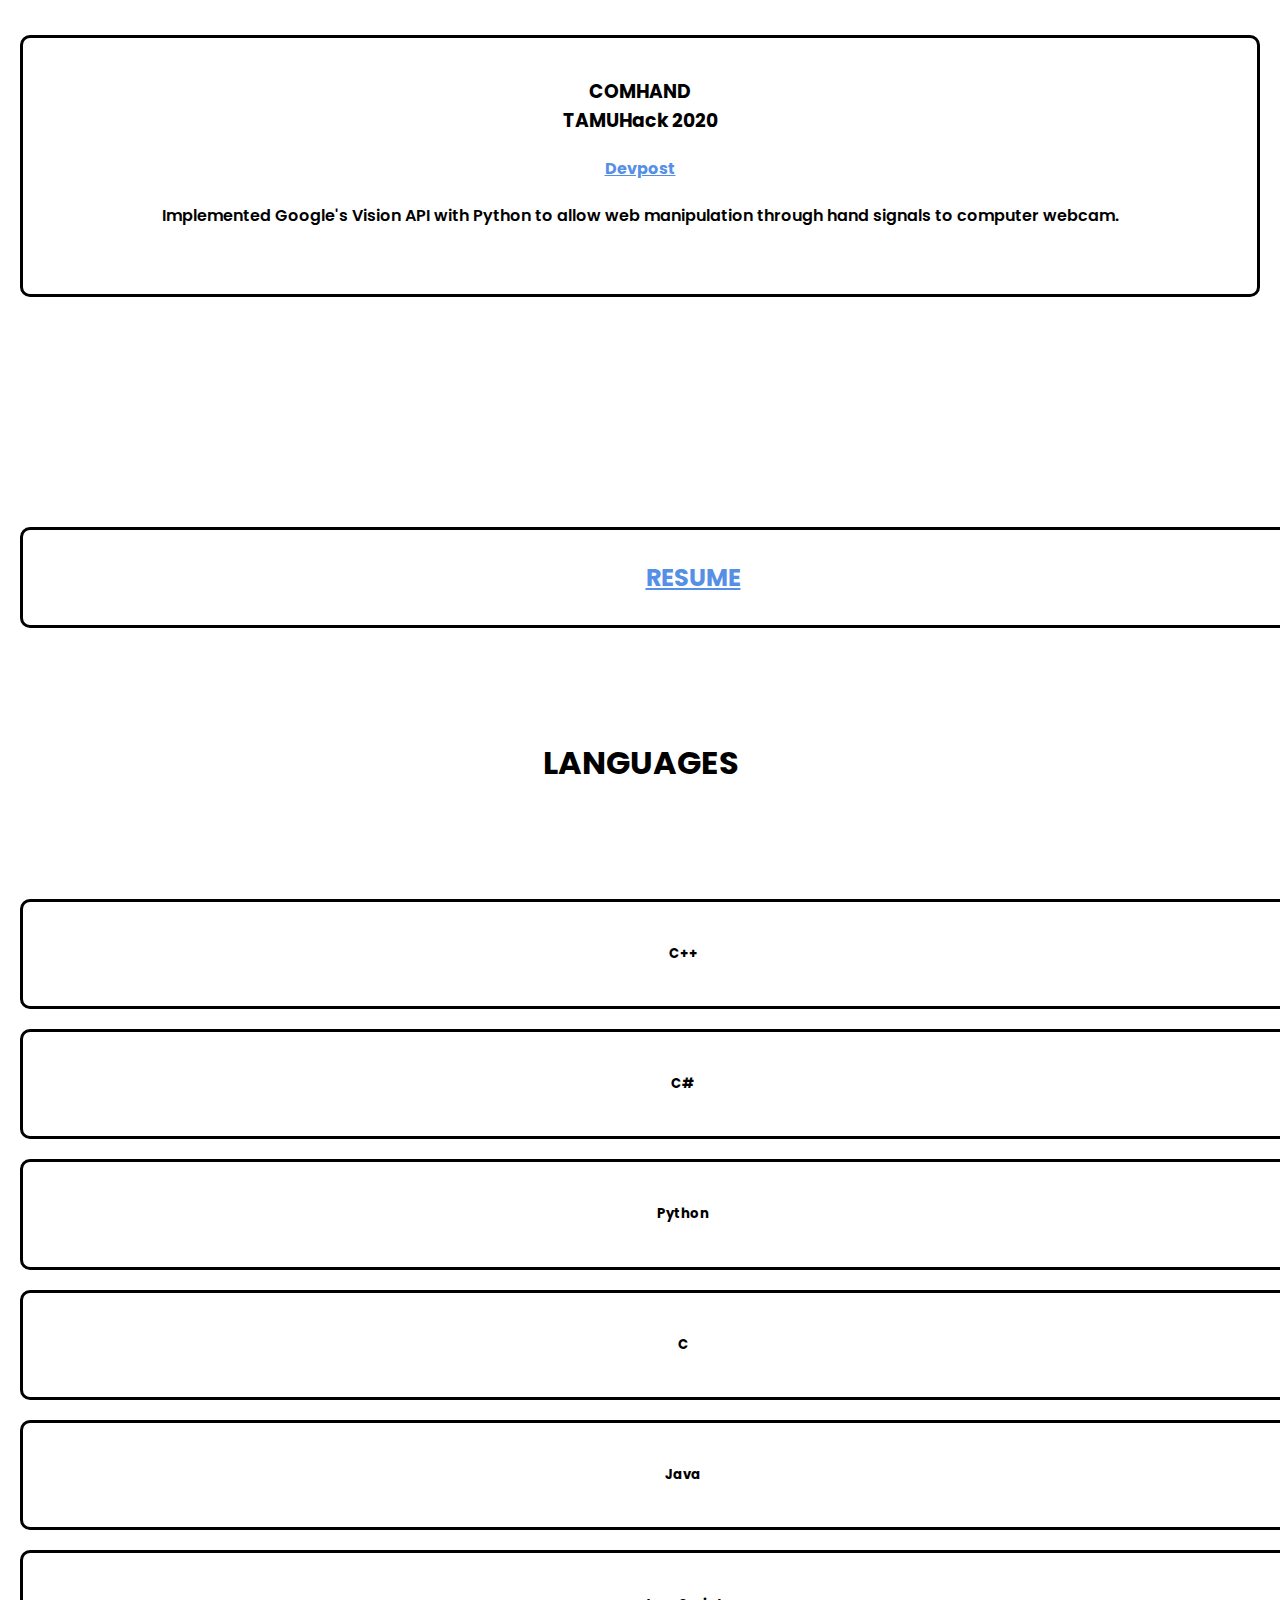
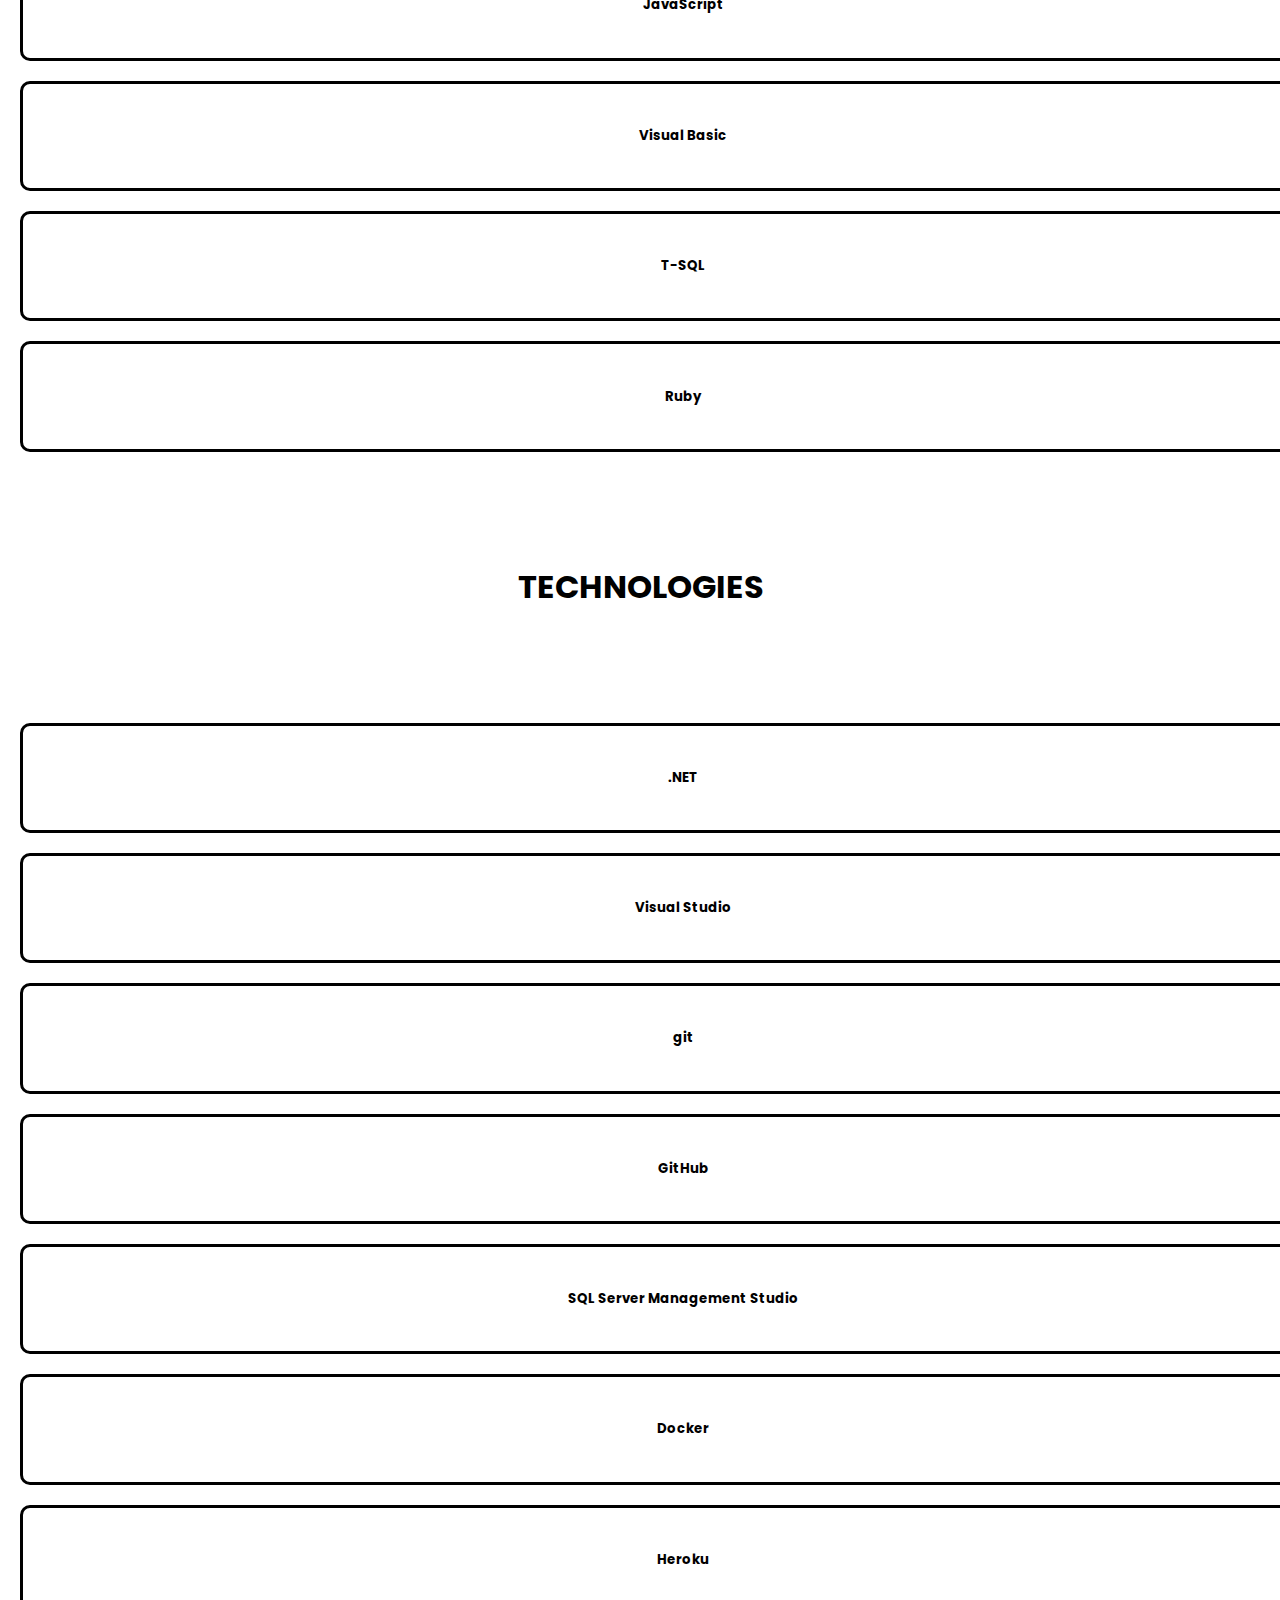
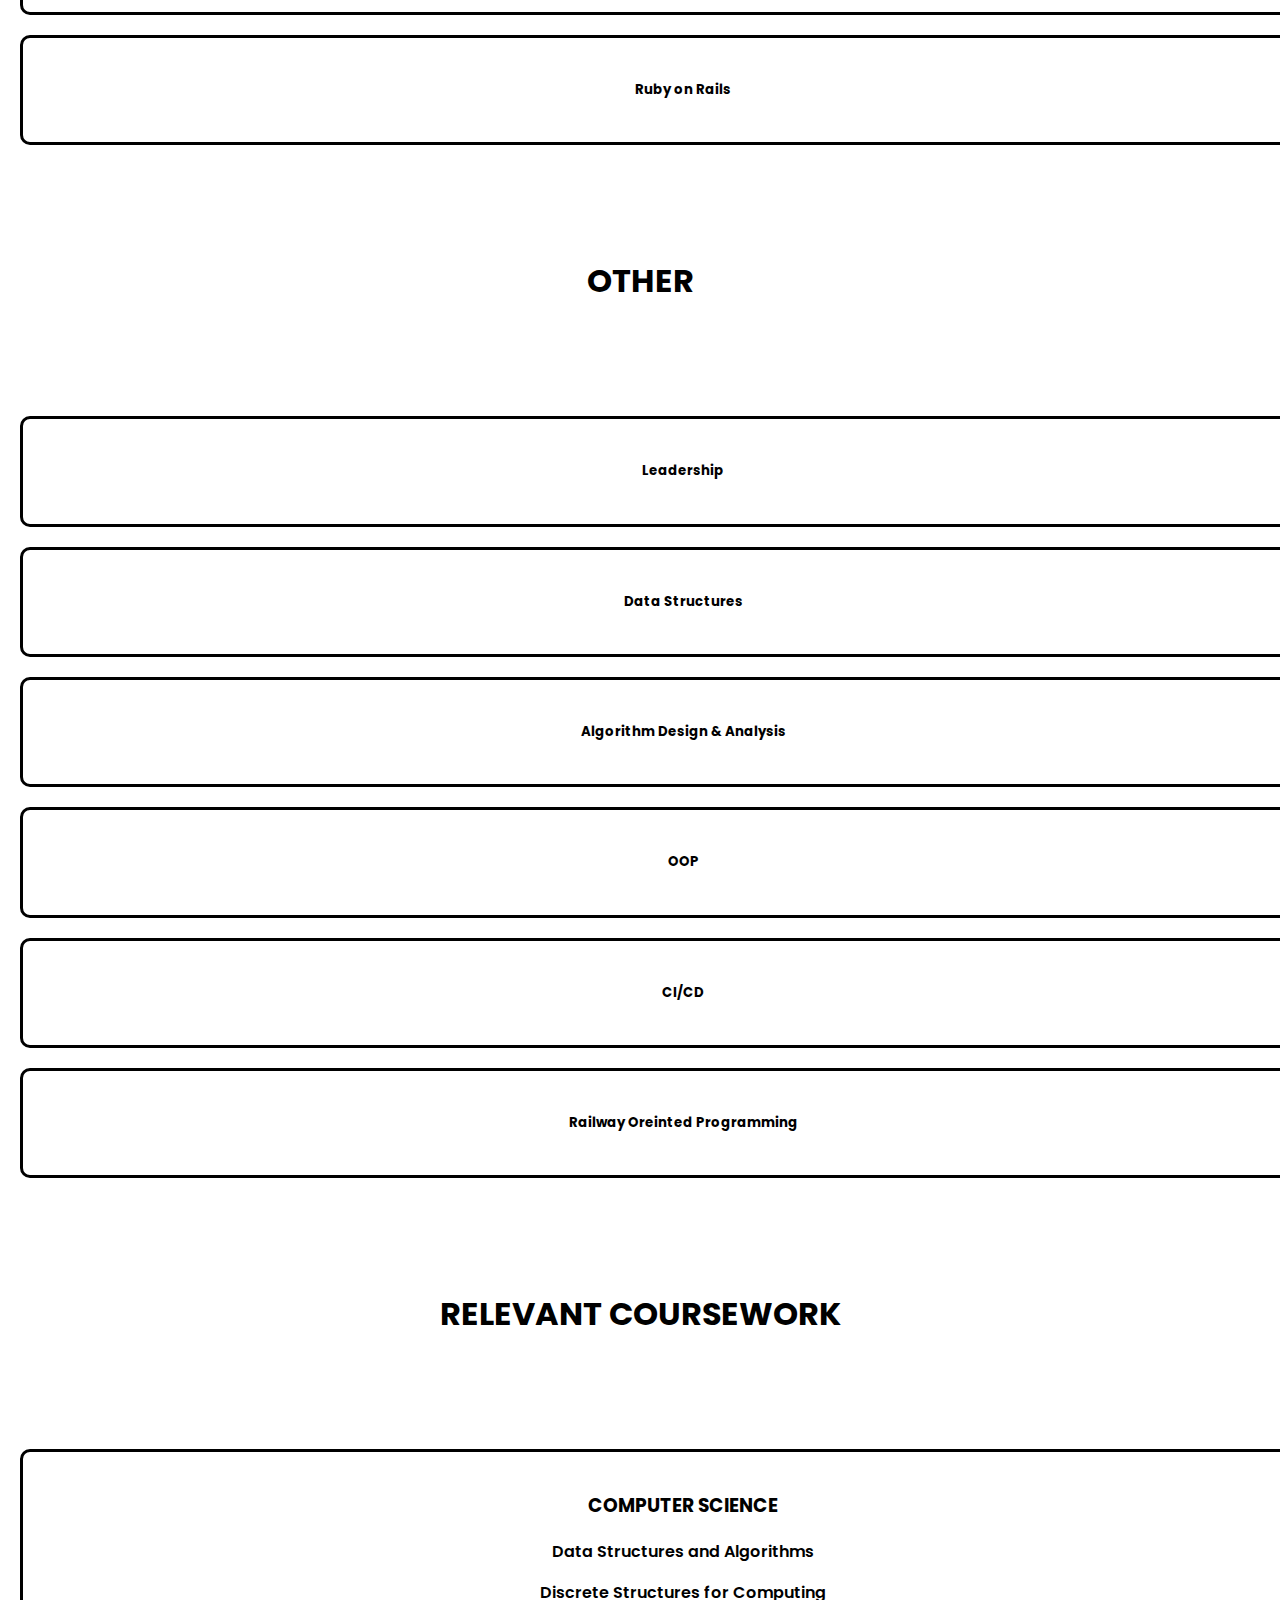
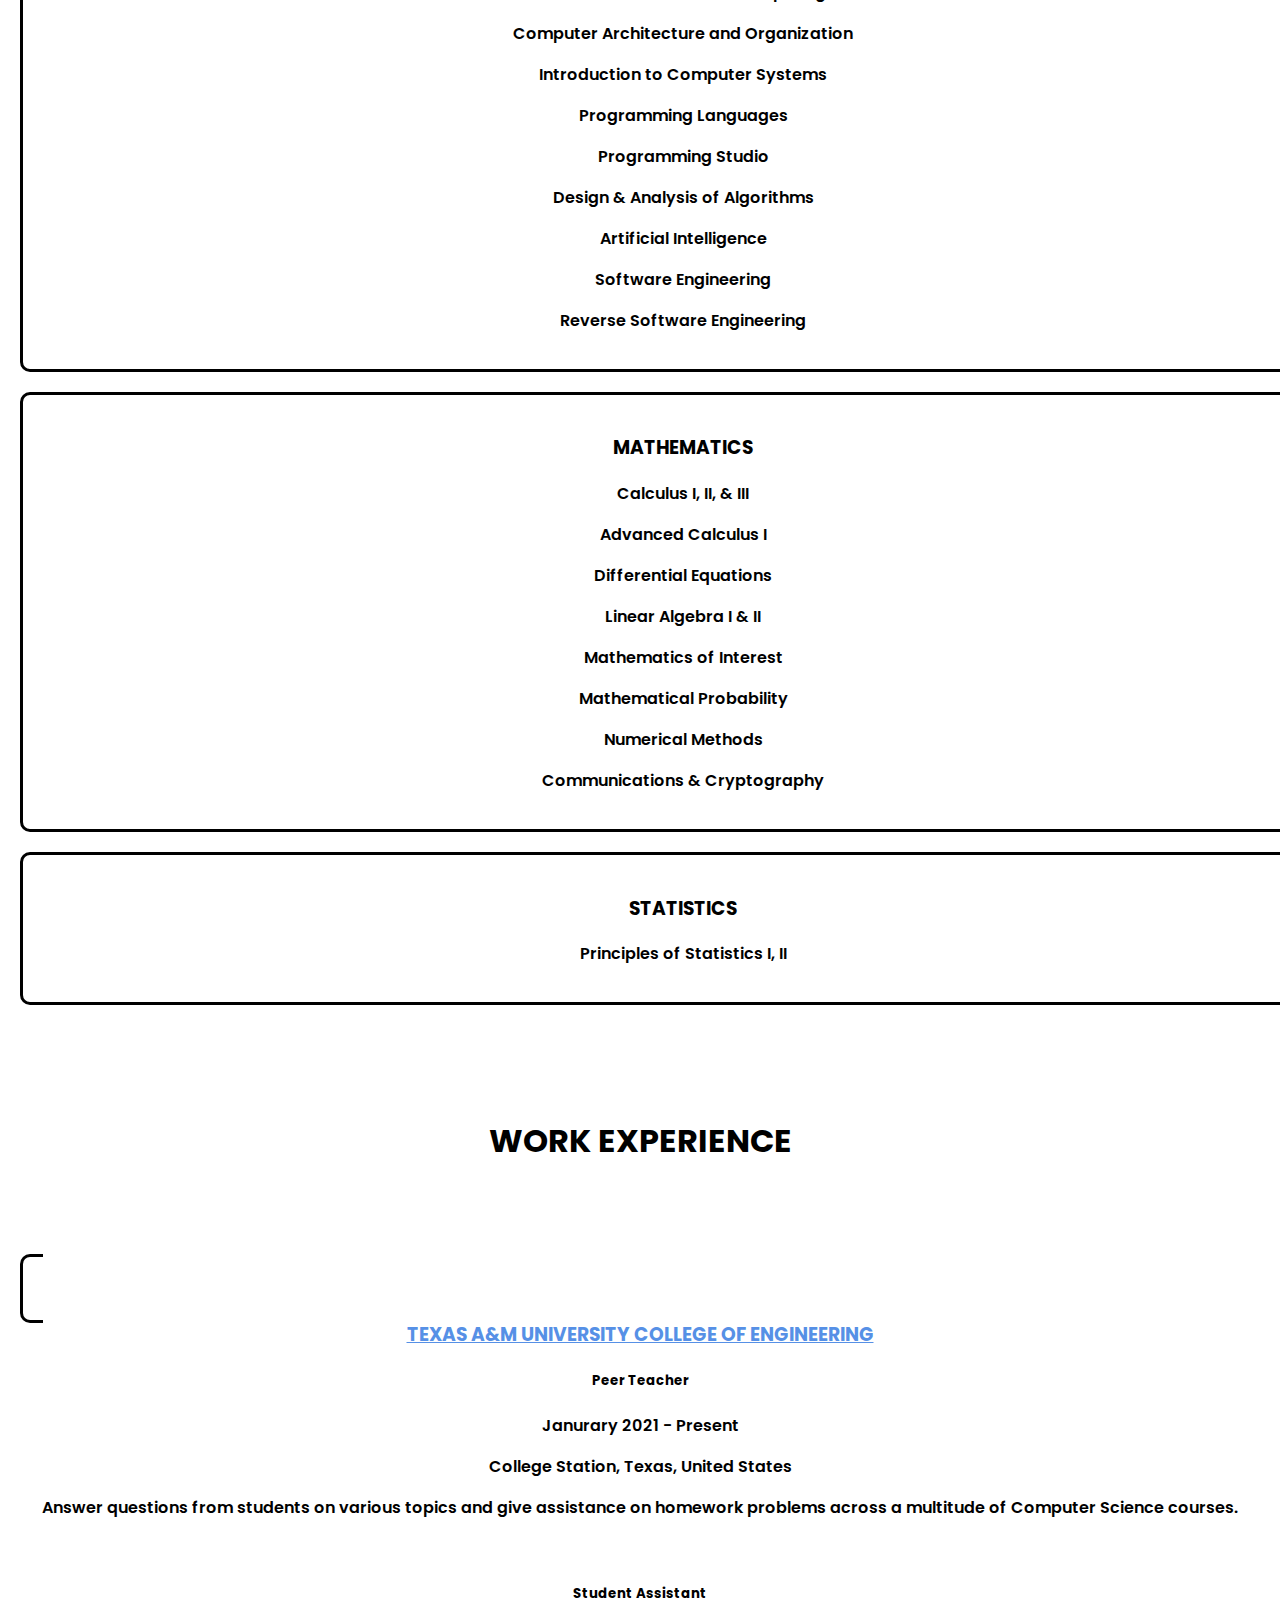
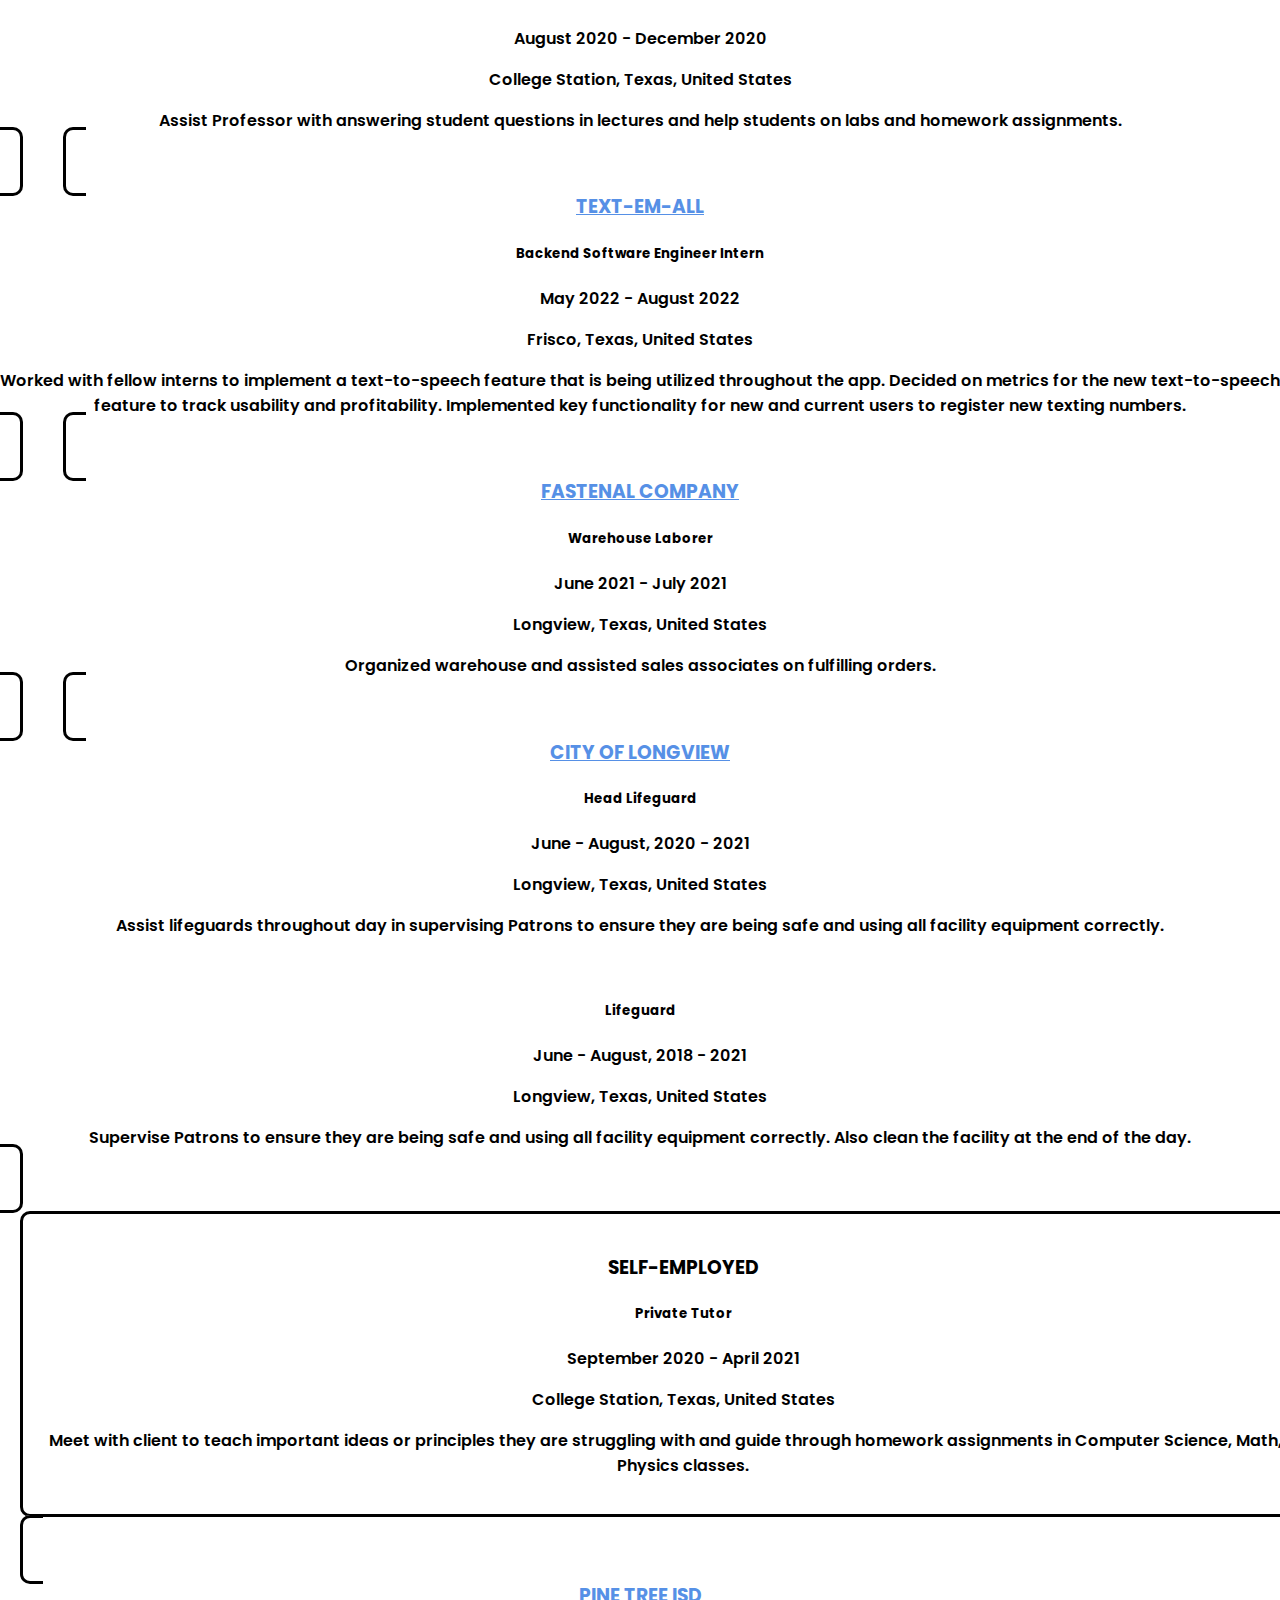
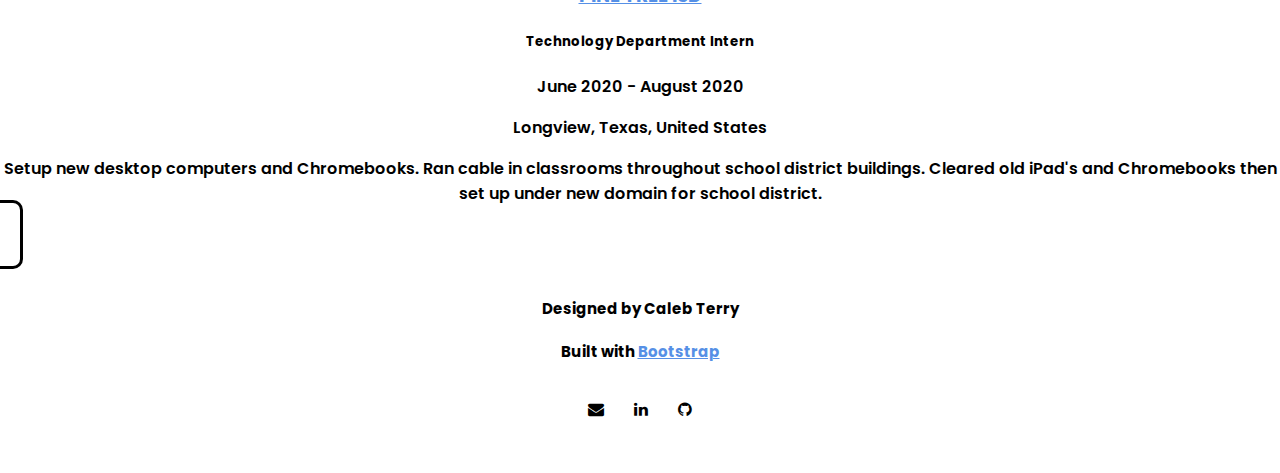
==== commit 5b079ec4: "updated skills" ====
--- a/index.html
+++ b/index.html
@@ -206,13 +206,39 @@
 
         <!--skills-->
         <div class="experience-item">
-            <h1 class="text">SKILLS</h1>
+            <h1 class="text">LANGUAGES</h1>
             <div class="row justify-content-center">
                 <div class="col-4 col-md-3 bio box"><h5 class="highlight">C++</h5></div>
+                <div class="col-4 col-md-3 bio box"><h5 class="highlight">C#</h5></div>
+                <div class="col-4 col-md-3 bio box"><h5 class="highlight">Python</h5></div>
+                <div class="col-4 col-md-3 bio box"><h5 class="highlight">C</h5></div>
+                <div class="col-4 col-md-3 bio box"><h5 class="highlight">Java</h5></div>
+                <div class="col-4 col-md-3 bio box"><h5 class="highlight">JavaScript</h5></div>
+                <div class="col-4 col-md-3 bio box"><h5 class="highlight">Visual Basic</h5></div>
+                <div class="col-4 col-md-3 bio box"><h5 class="highlight">T-SQL</h5></div>
+                <div class="col-4 col-md-3 bio box"><h5 class="highlight">Ruby</h5></div>
+            </div>
+
+            <h1 class="text">TECHNOLOGIES</h1>
+            <div class="row justify-content-center">
                 <div class="col-4 col-md-3 bio box"><h5 class="highlight">.NET</h5></div>
-                <div class="col-4 col-md-3 bio box"><h5 class="highlight">Python</h5></div>
-                <div class="col-4 col-md-3 bio box"><h5 class="highlight">Git/GitHub</h5></div>
-                <div class="col-4 col-md-3 bio box"><h5 class="highlight">Java</h5></div>
+                <div class="col-4 col-md-3 bio box"><h5 class="highlight">Visual Studio</h5></div>
+                <div class="col-4 col-md-3 bio box"><h5 class="highlight">git</h5></div>
+                <div class="col-4 col-md-3 bio box"><h5 class="highlight">GitHub</h5></div>
+                <div class="col-4 col-md-3 bio box"><h5 class="highlight">SQL Server Management Studio</h5></div>
+                <div class="col-4 col-md-3 bio box"><h5 class="highlight">Docker</h5></div>
+                <div class="col-4 col-md-3 bio box"><h5 class="highlight">Heroku</h5></div>
+                <div class="col-4 col-md-3 bio box"><h5 class="highlight">Ruby on Rails</h5></div>
+            </div>
+
+            <h1 class="text">OTHER</h1>
+            <div class="row justify-content-center">
+                <div class="col-4 col-md-3 bio box"><h5 class="highlight">Leadership</h5></div>
+                <div class="col-4 col-md-3 bio box"><h5 class="highlight">Data Structures</h5></div>
+                <div class="col-4 col-md-3 bio box"><h5 class="highlight">Algorithm Design & Analysis</h5></div>
+                <div class="col-4 col-md-3 bio box"><h5 class="highlight">OOP</h5></div>
+                <div class="col-4 col-md-3 bio box"><h5 class="highlight">CI/CD</h5></div>
+                <div class="col-4 col-md-3 bio box"><h5 class="highlight">Railway Oreinted Programming</h5></div>
             </div>
         </div>
 
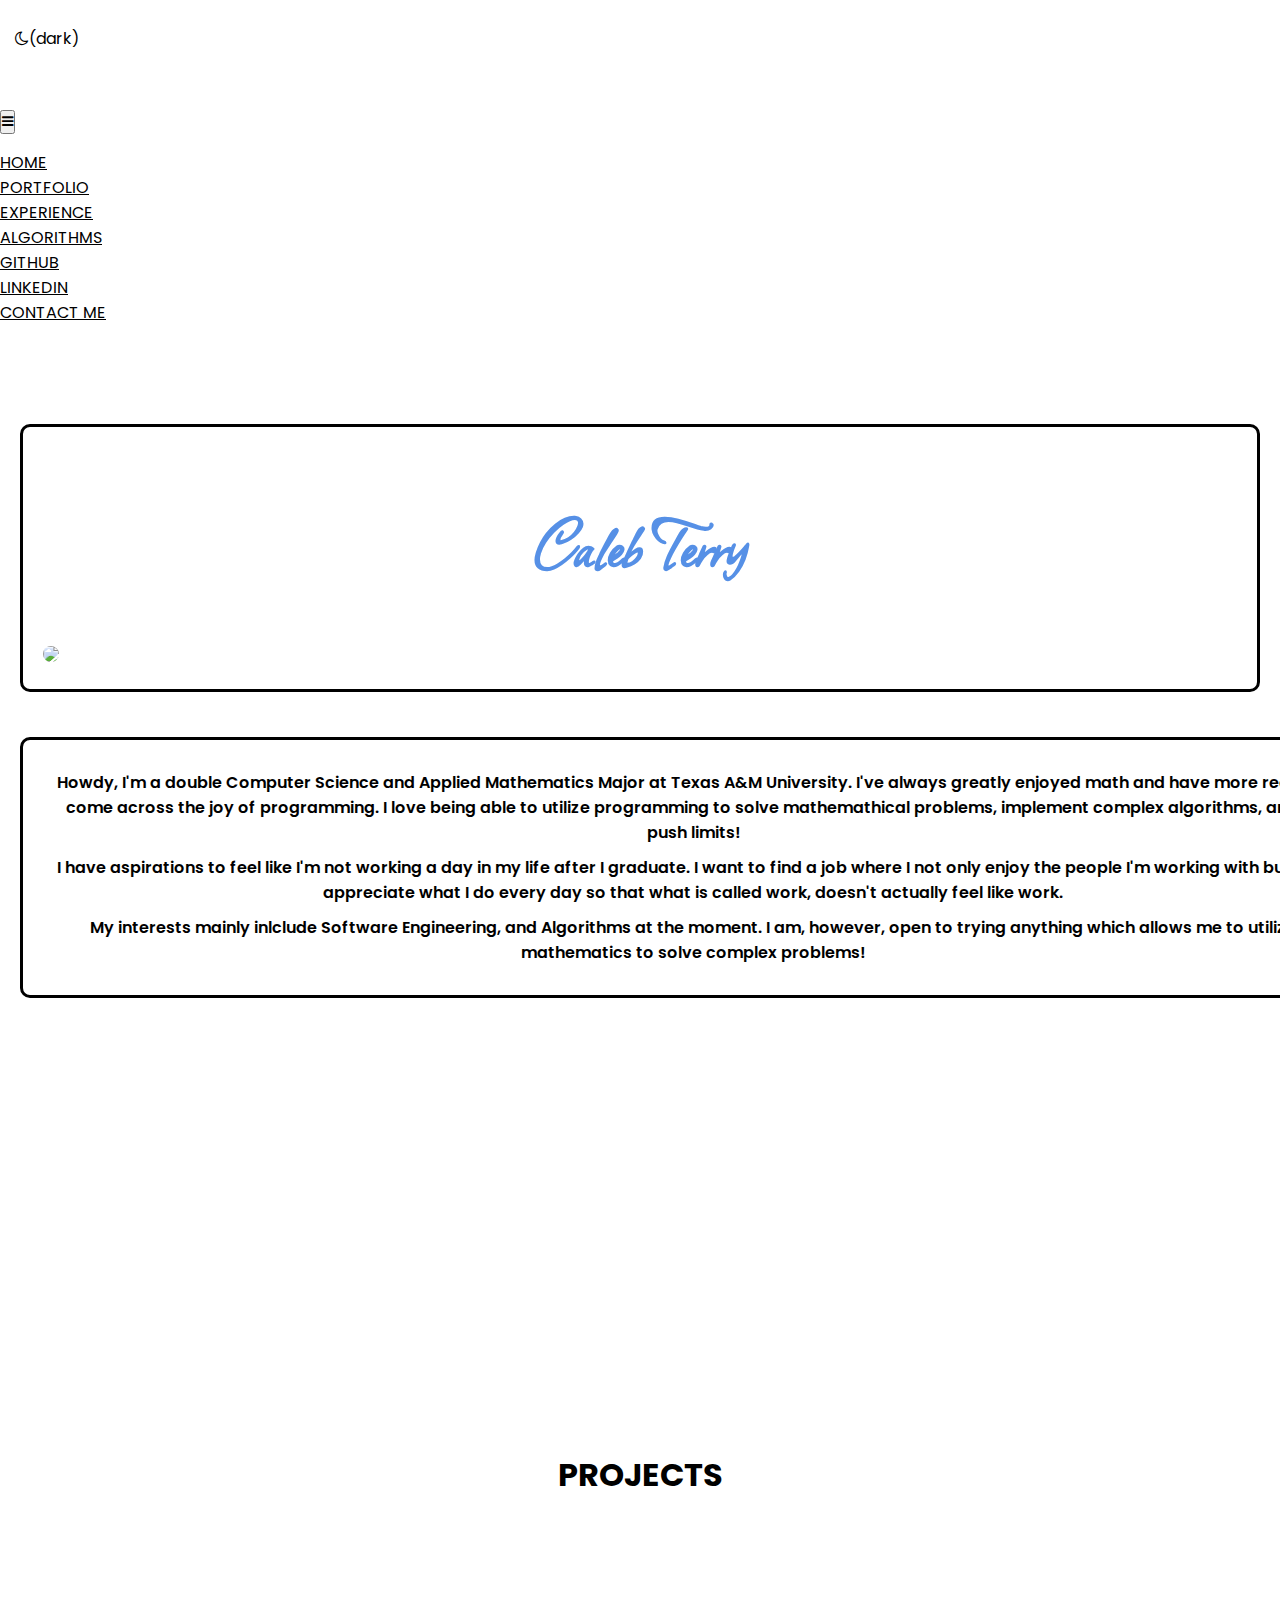
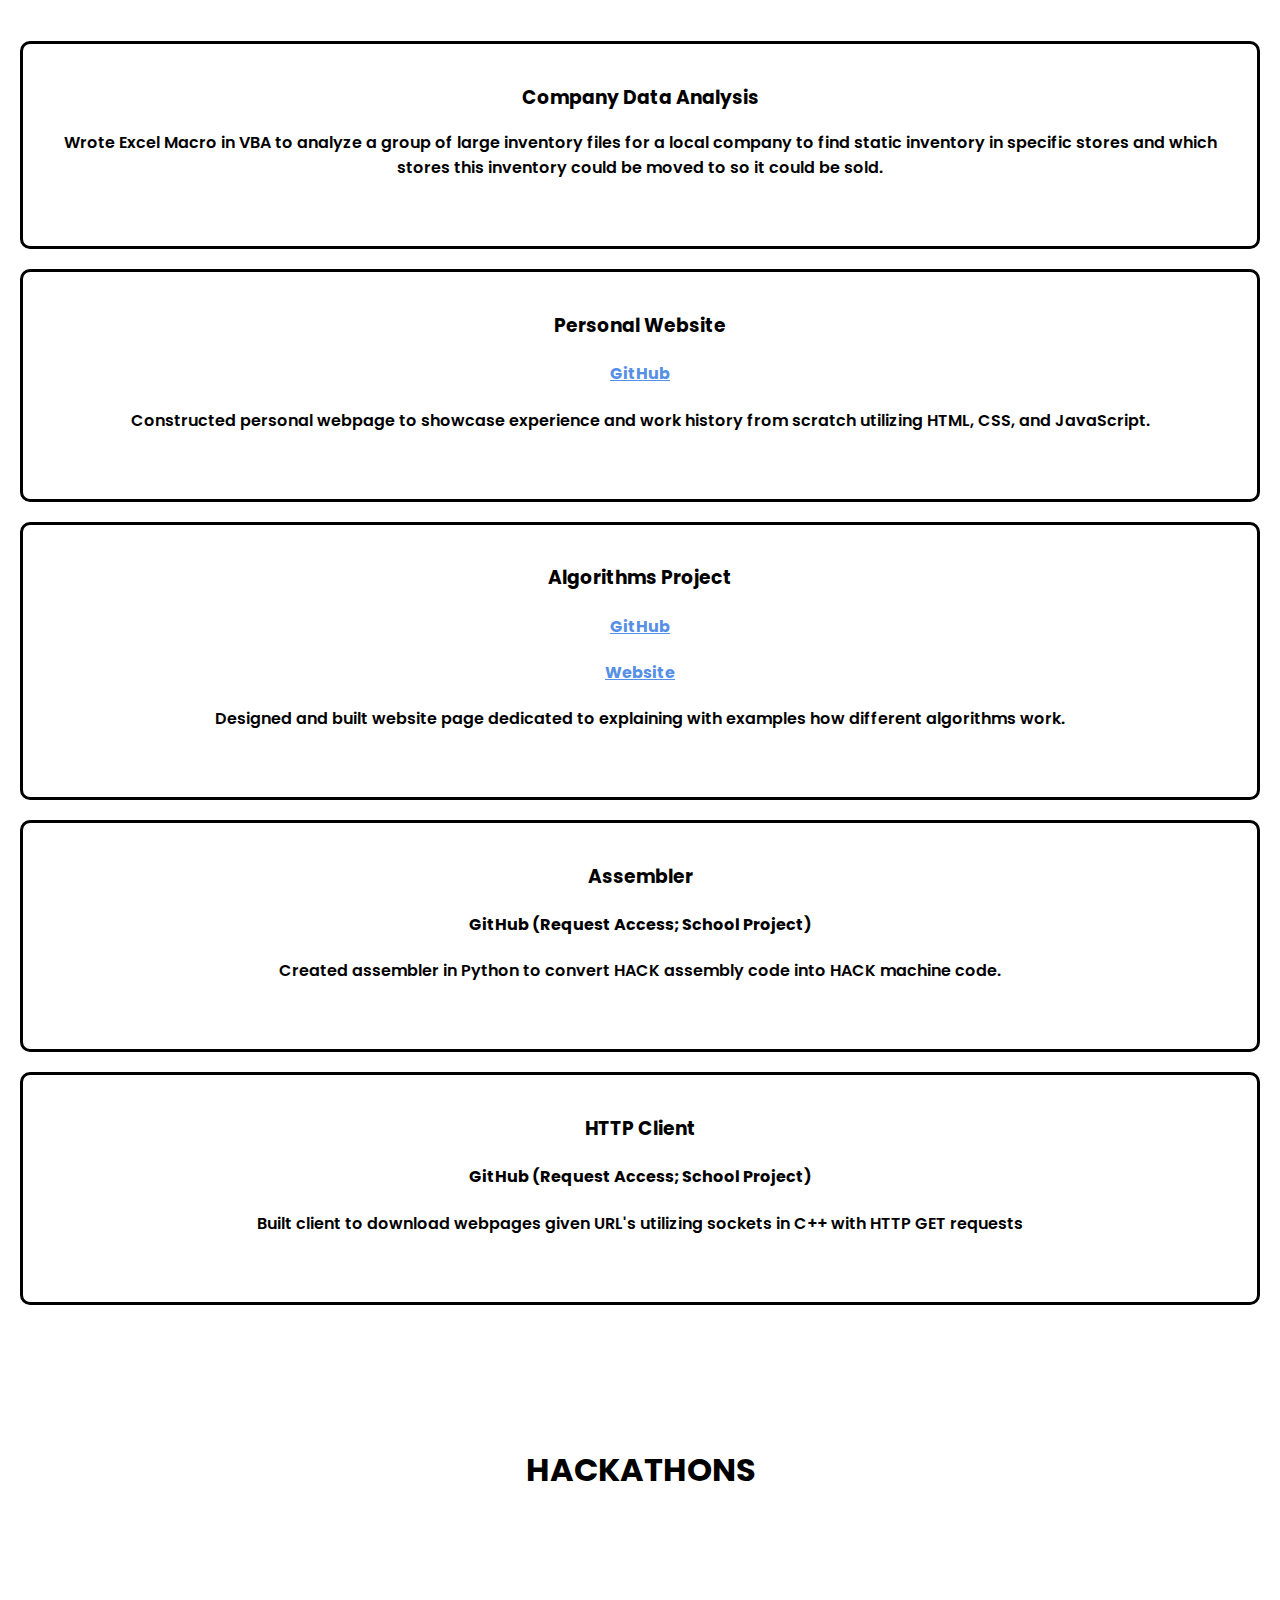
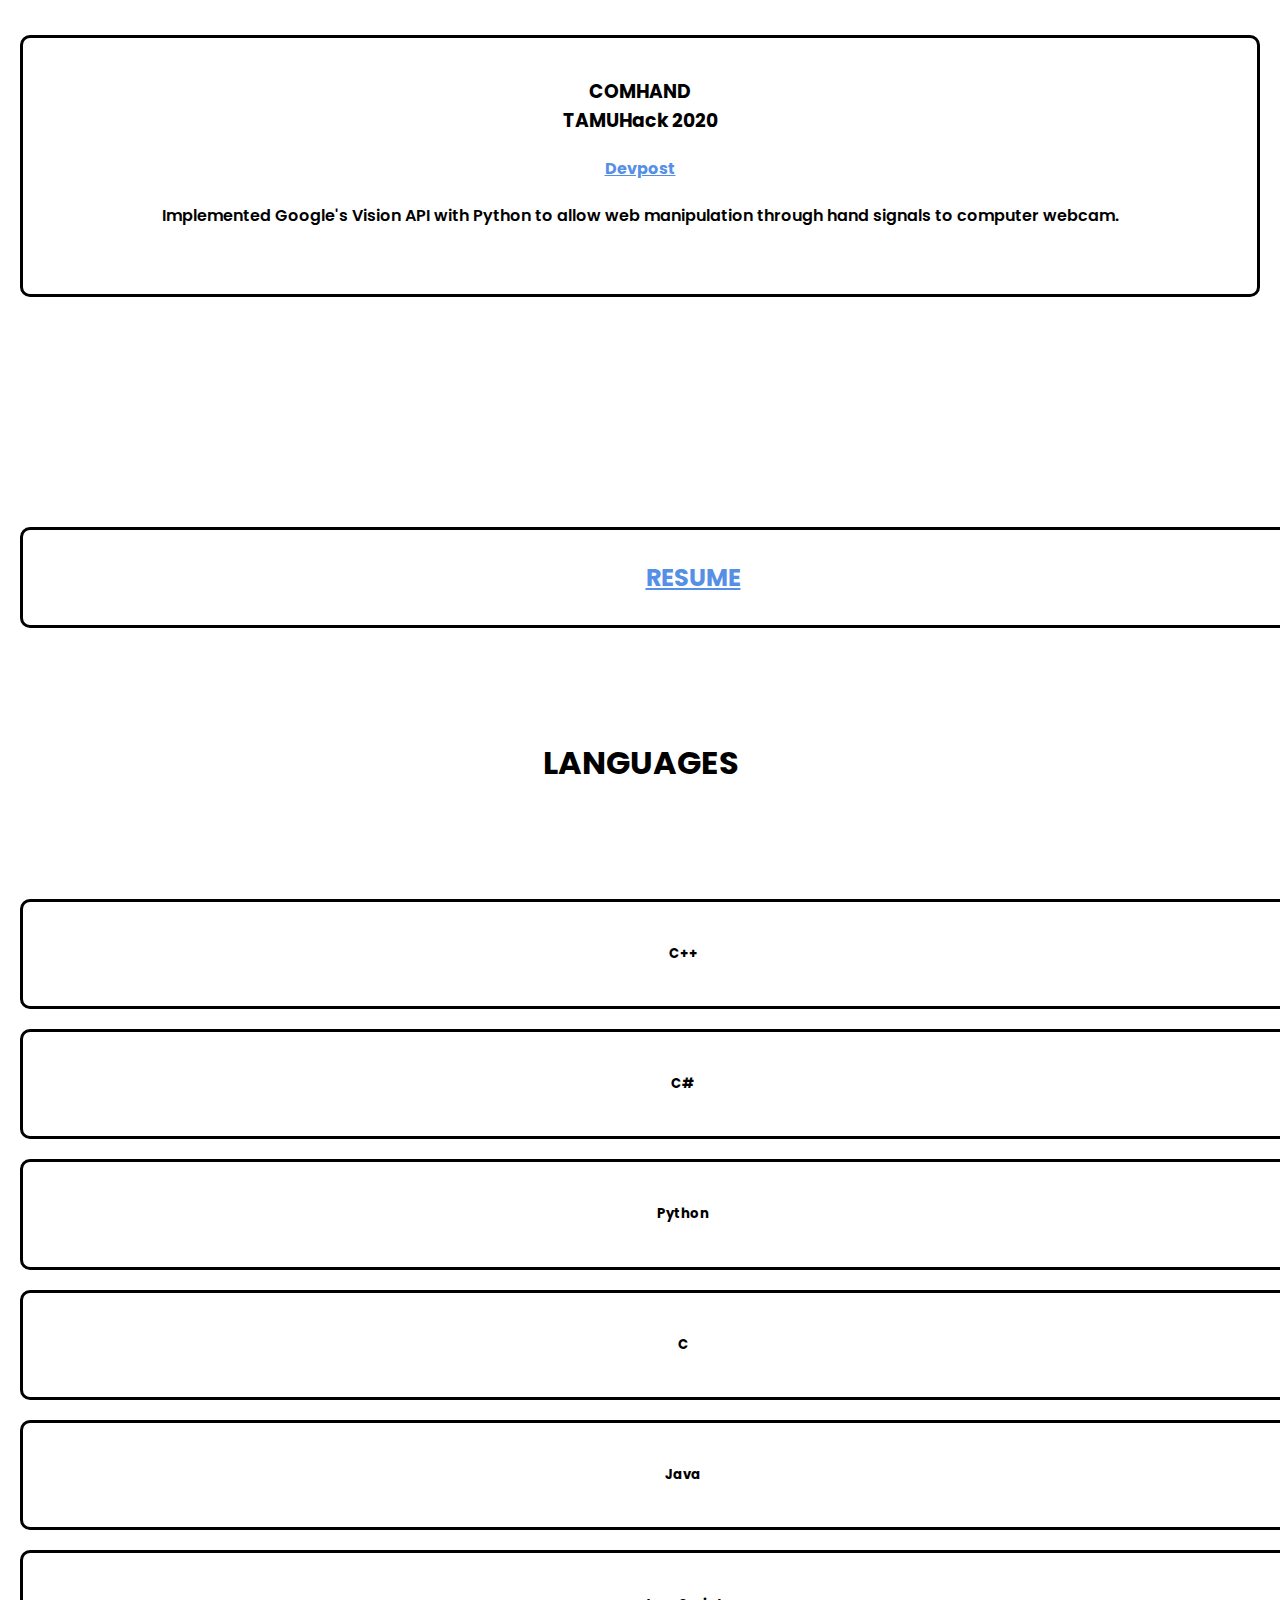
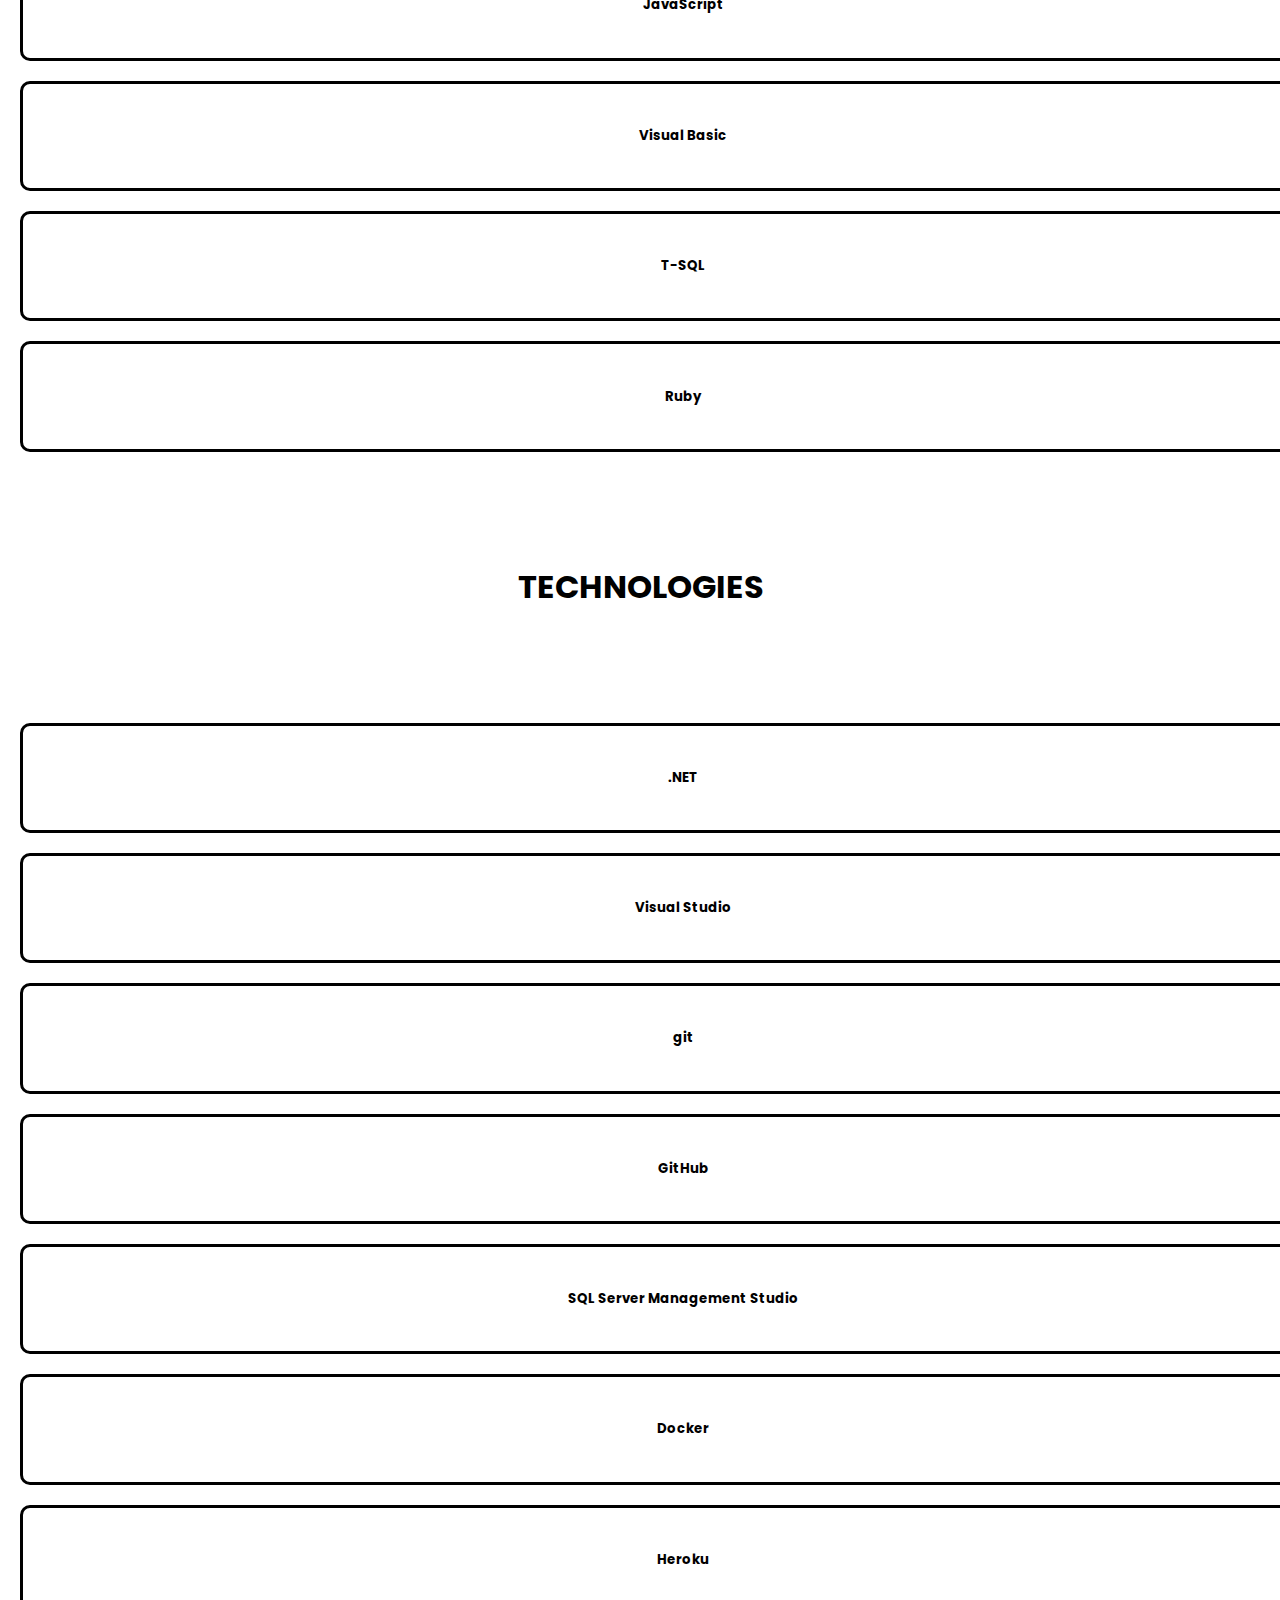
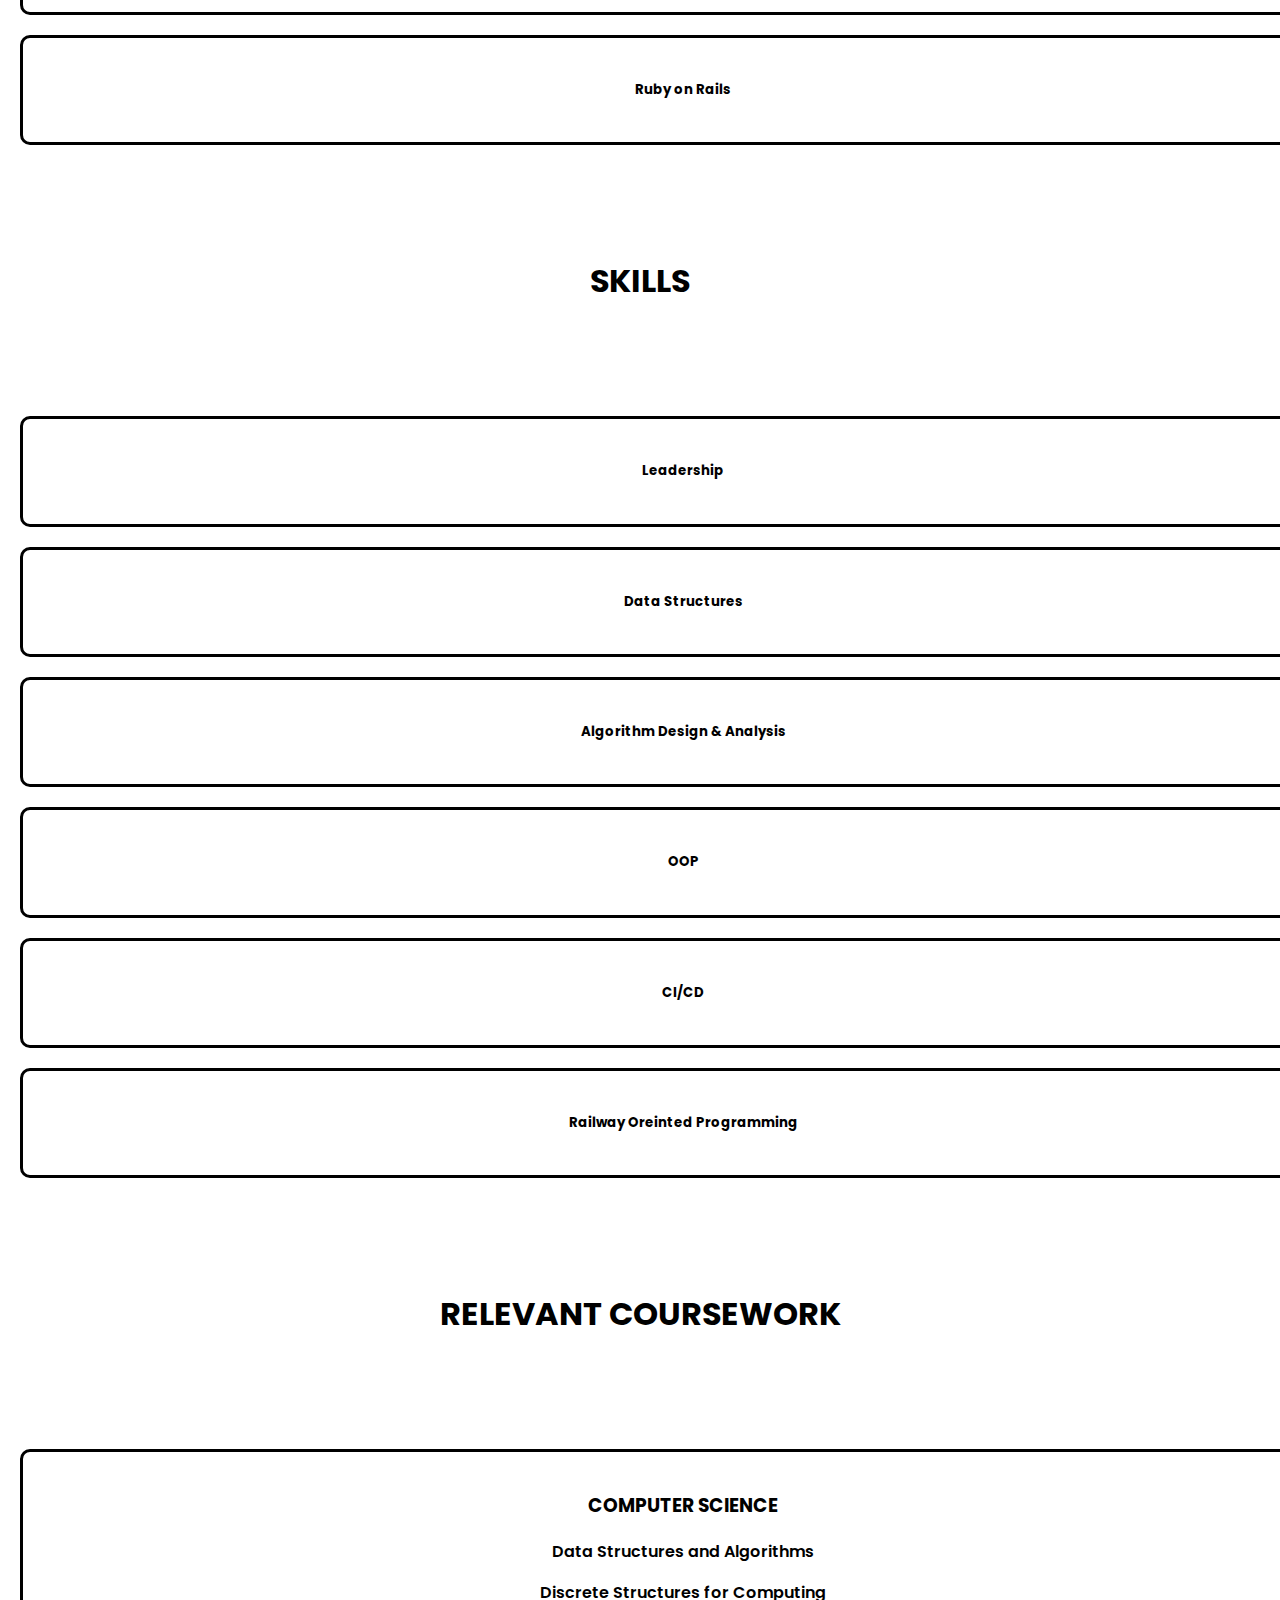
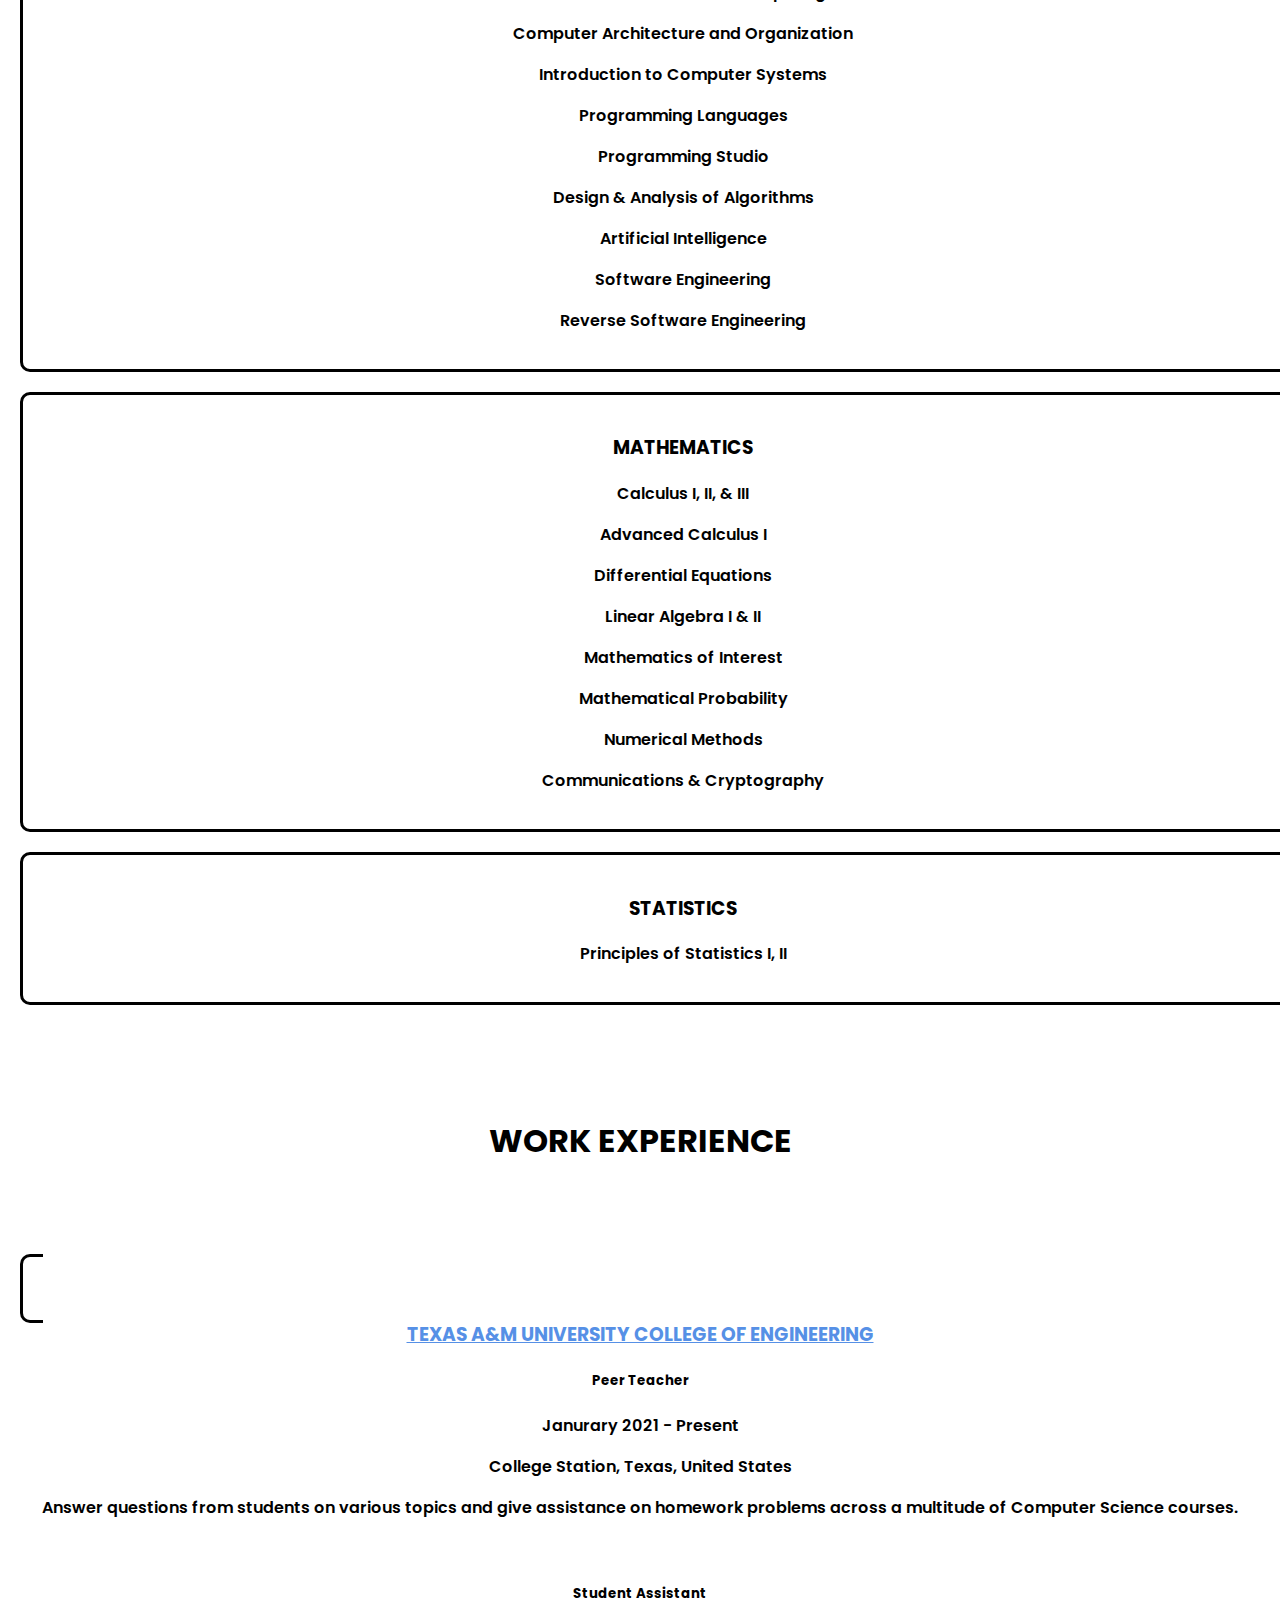
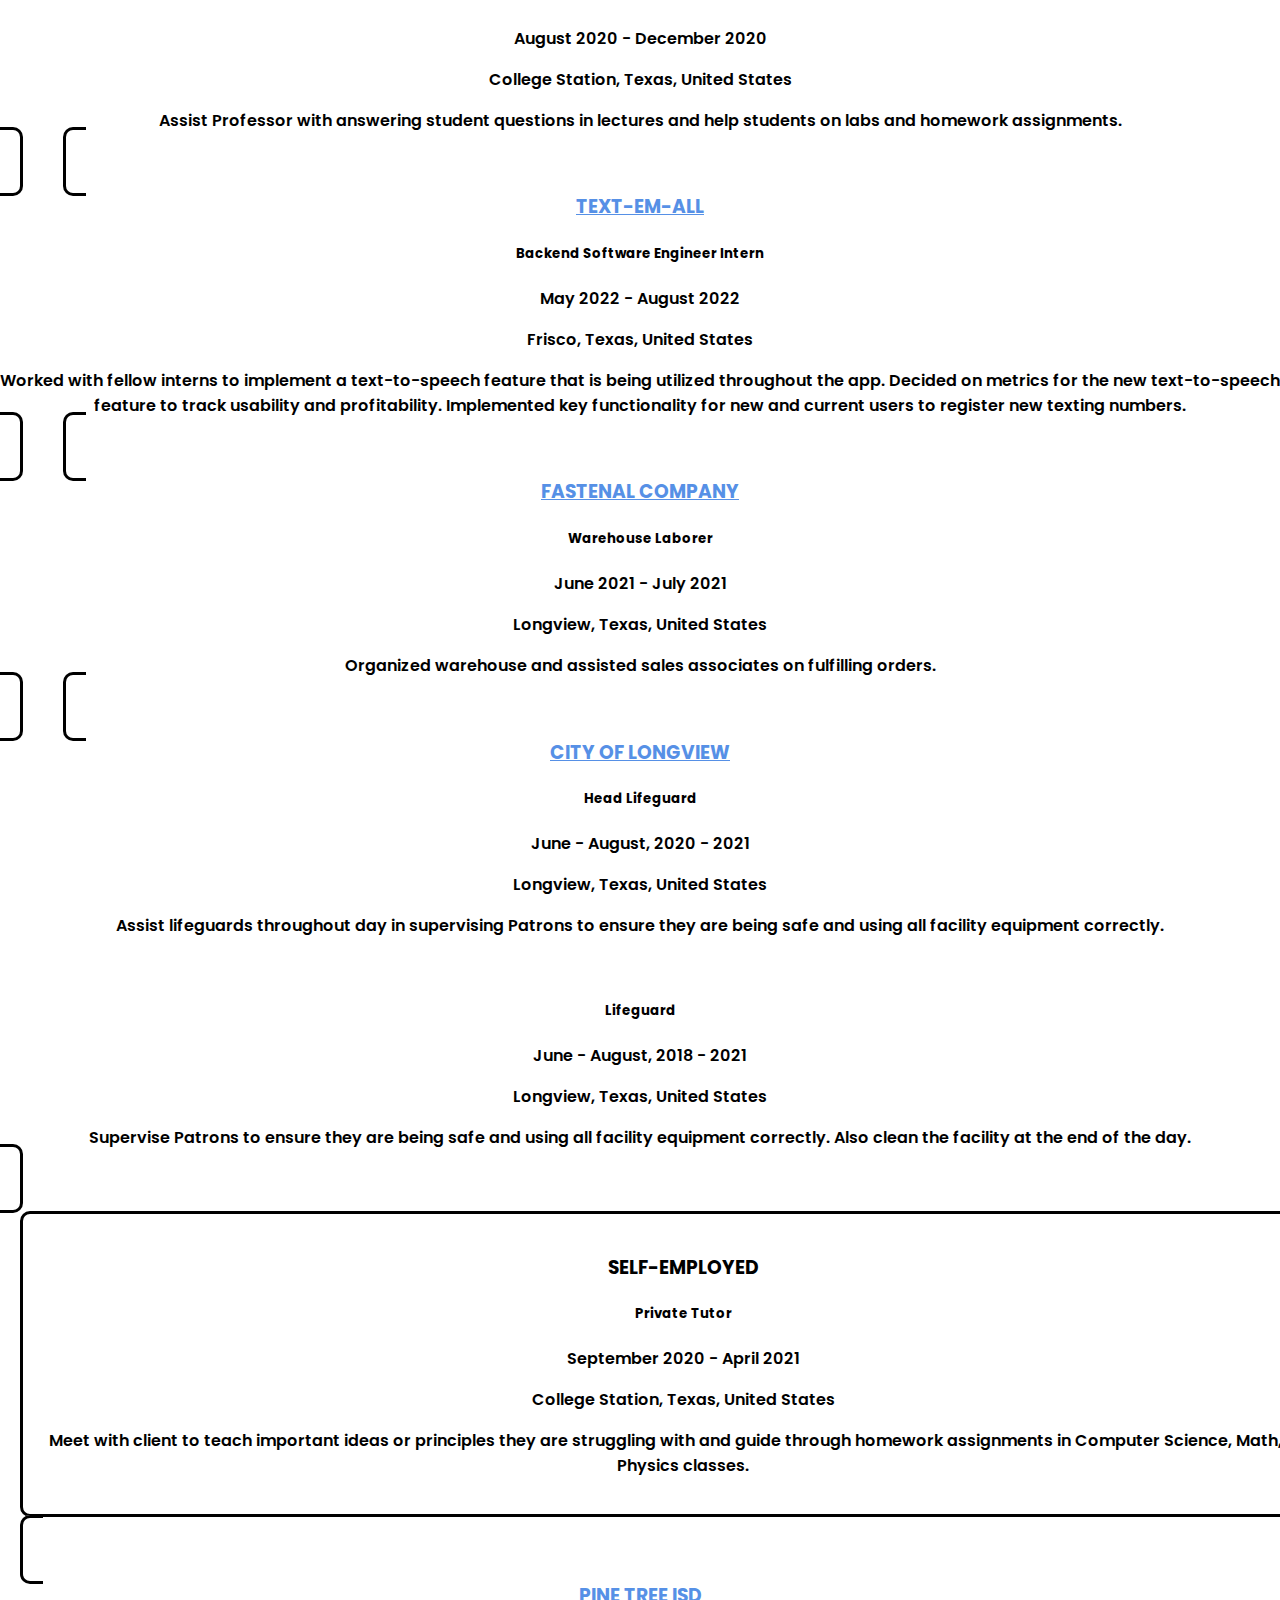
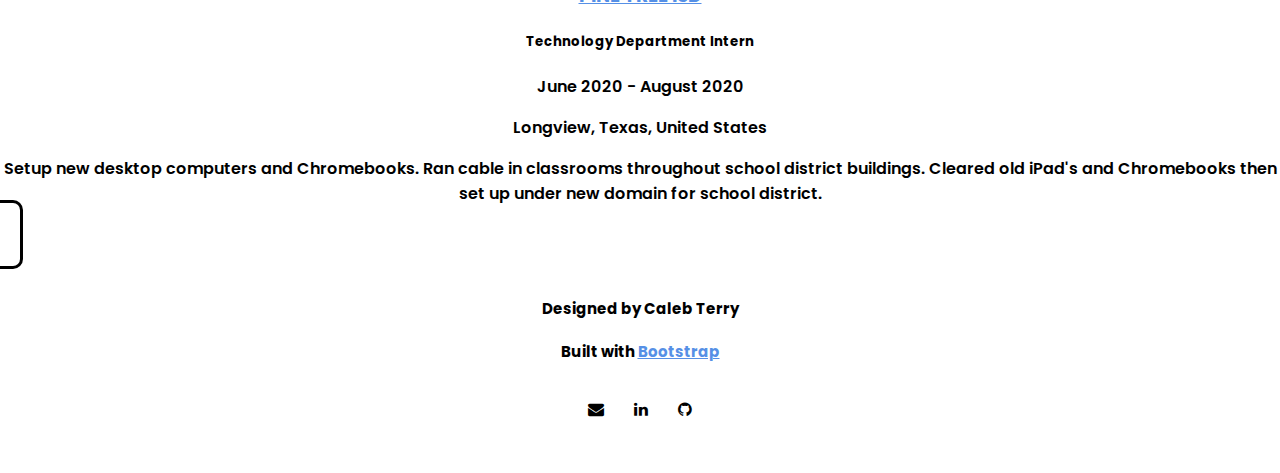
==== commit 31c24dd1: "updated skills" ====
--- a/index.html
+++ b/index.html
@@ -231,7 +231,7 @@
                 <div class="col-4 col-md-3 bio box"><h5 class="highlight">Ruby on Rails</h5></div>
             </div>
 
-            <h1 class="text">OTHER</h1>
+            <h1 class="text">SKILLS</h1>
             <div class="row justify-content-center">
                 <div class="col-4 col-md-3 bio box"><h5 class="highlight">Leadership</h5></div>
                 <div class="col-4 col-md-3 bio box"><h5 class="highlight">Data Structures</h5></div>
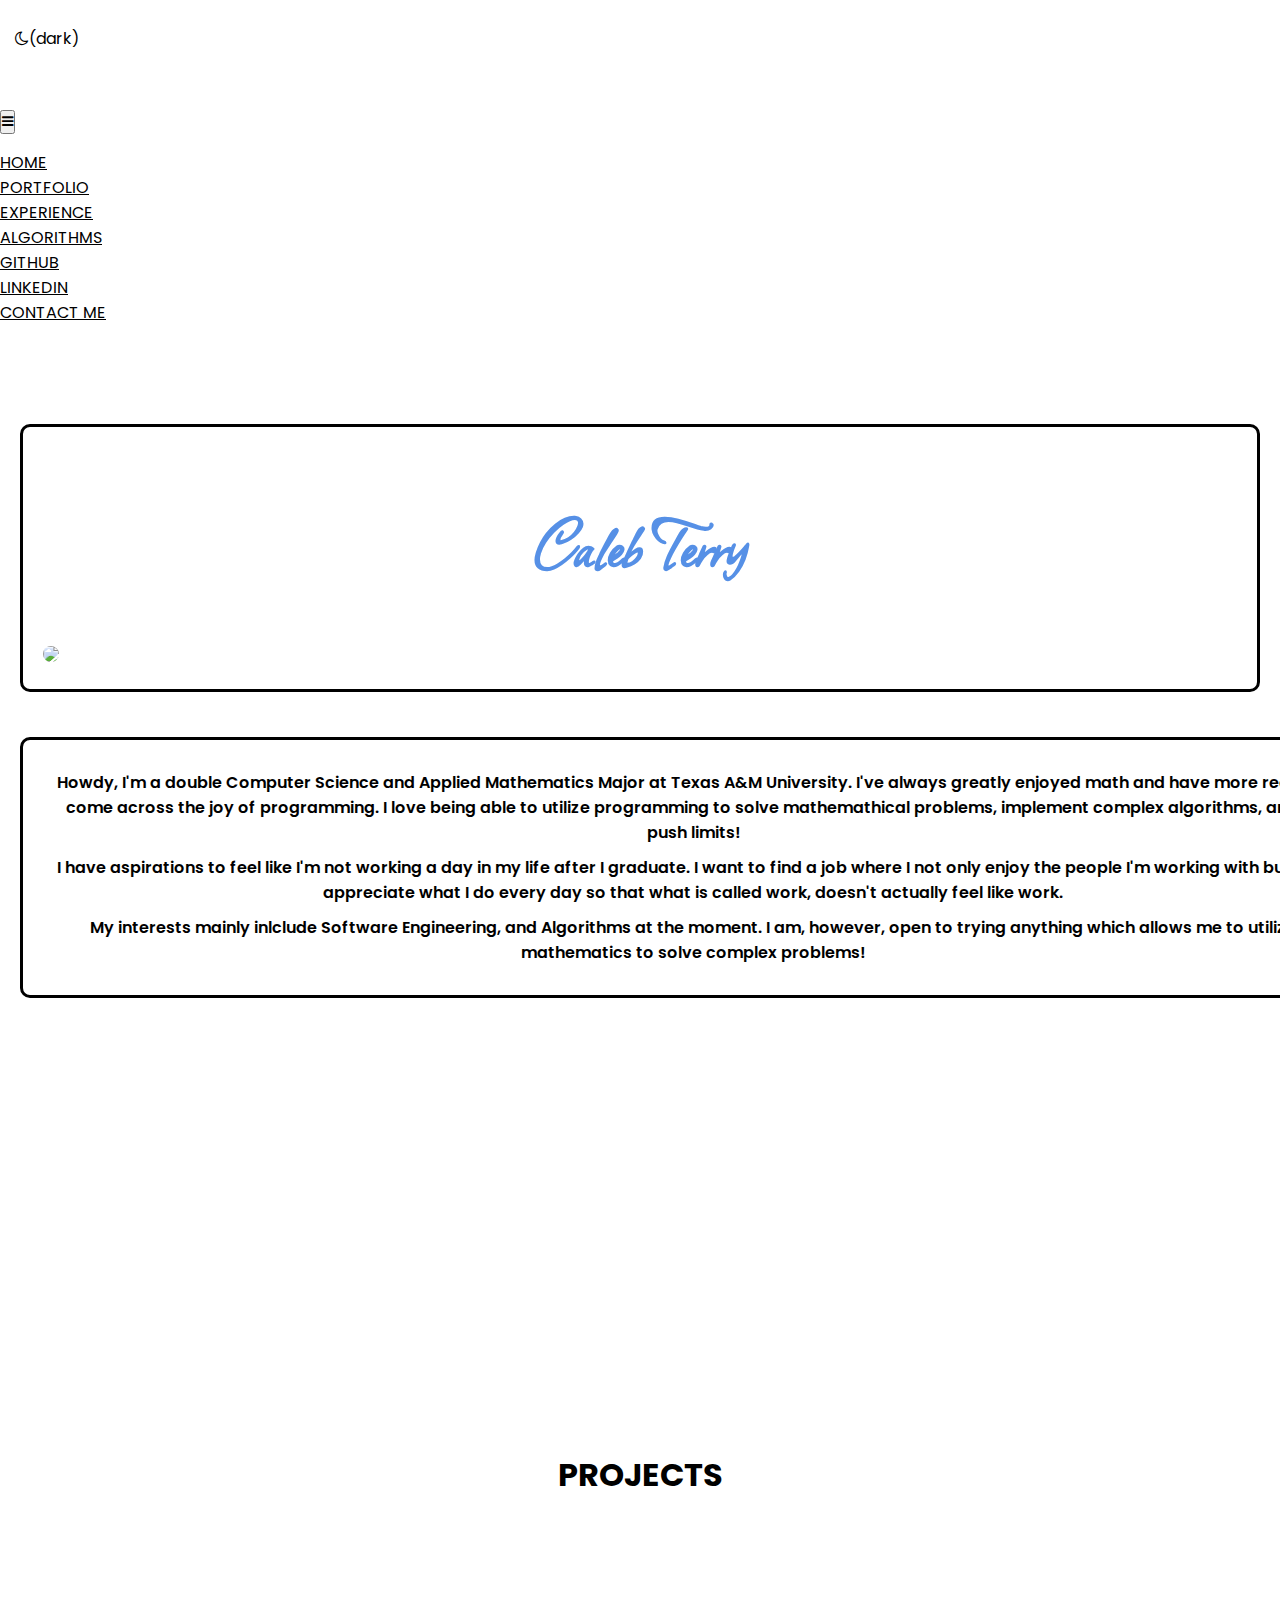
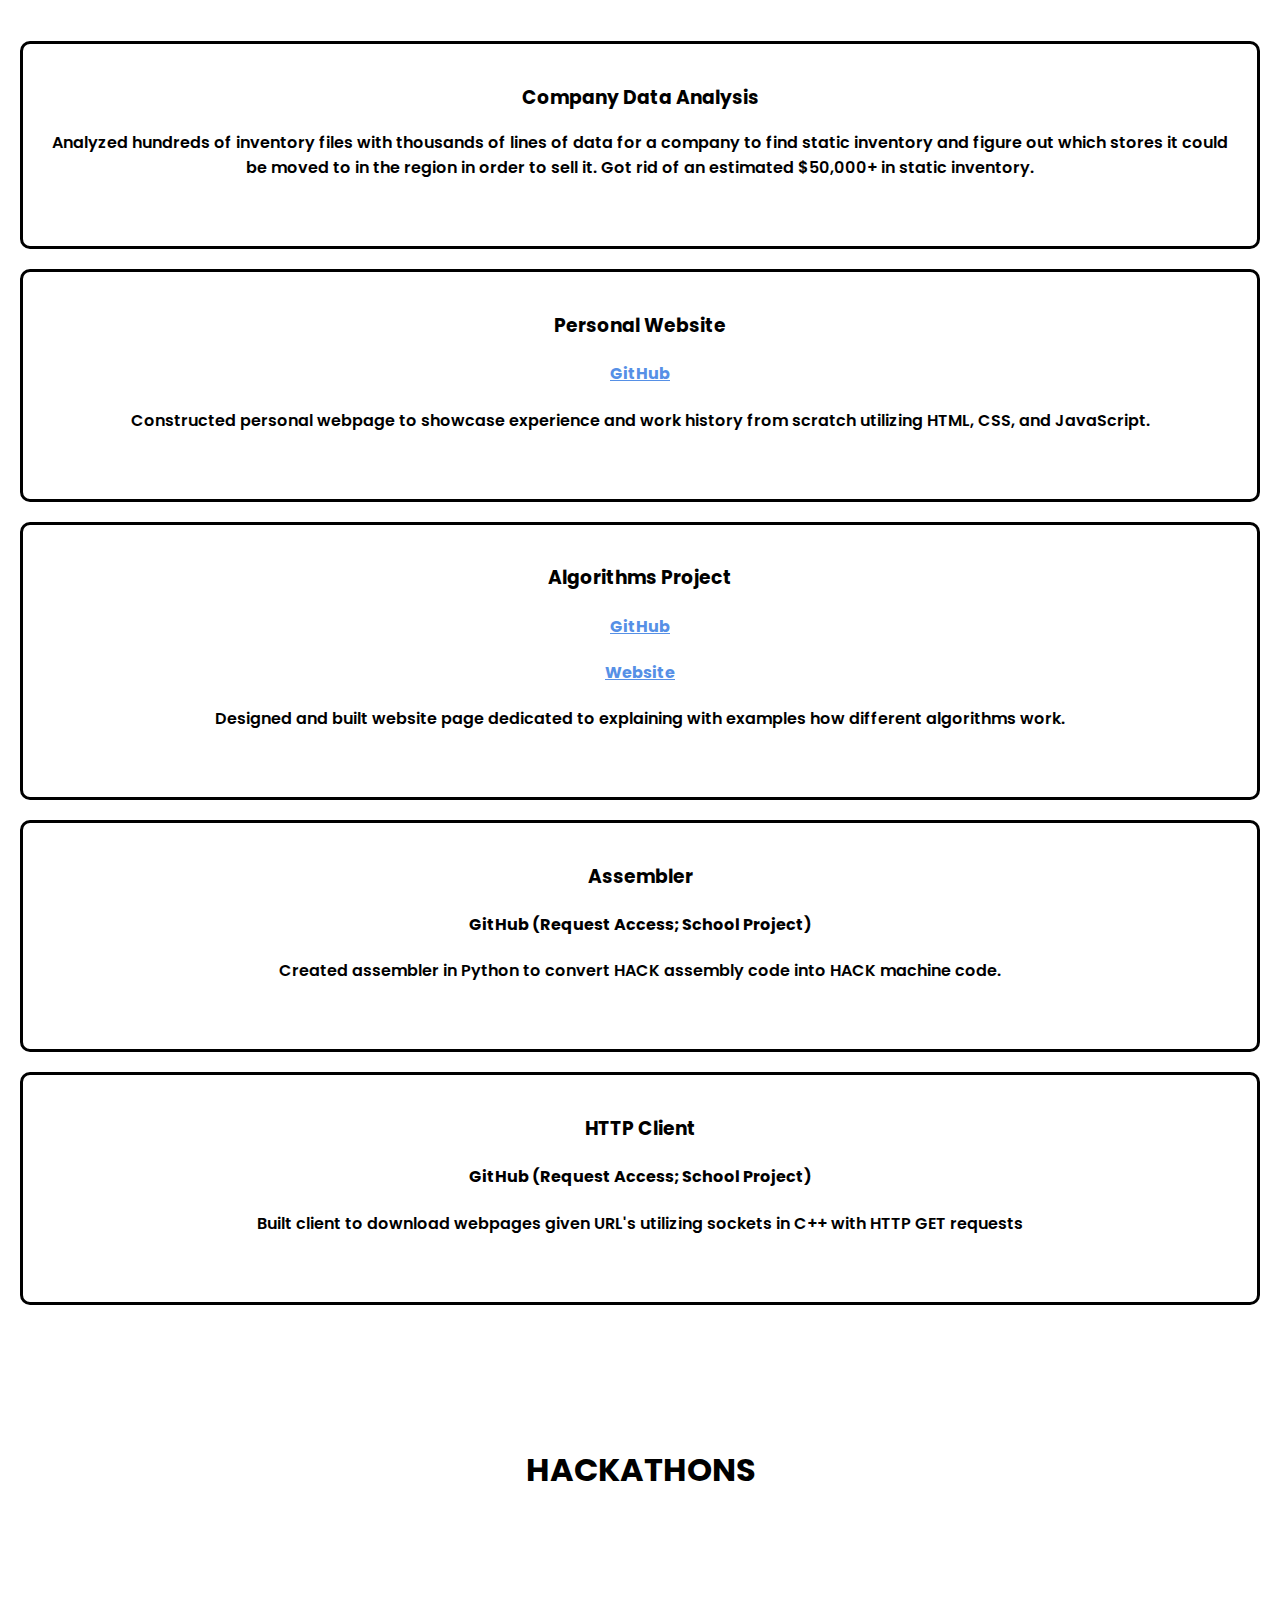
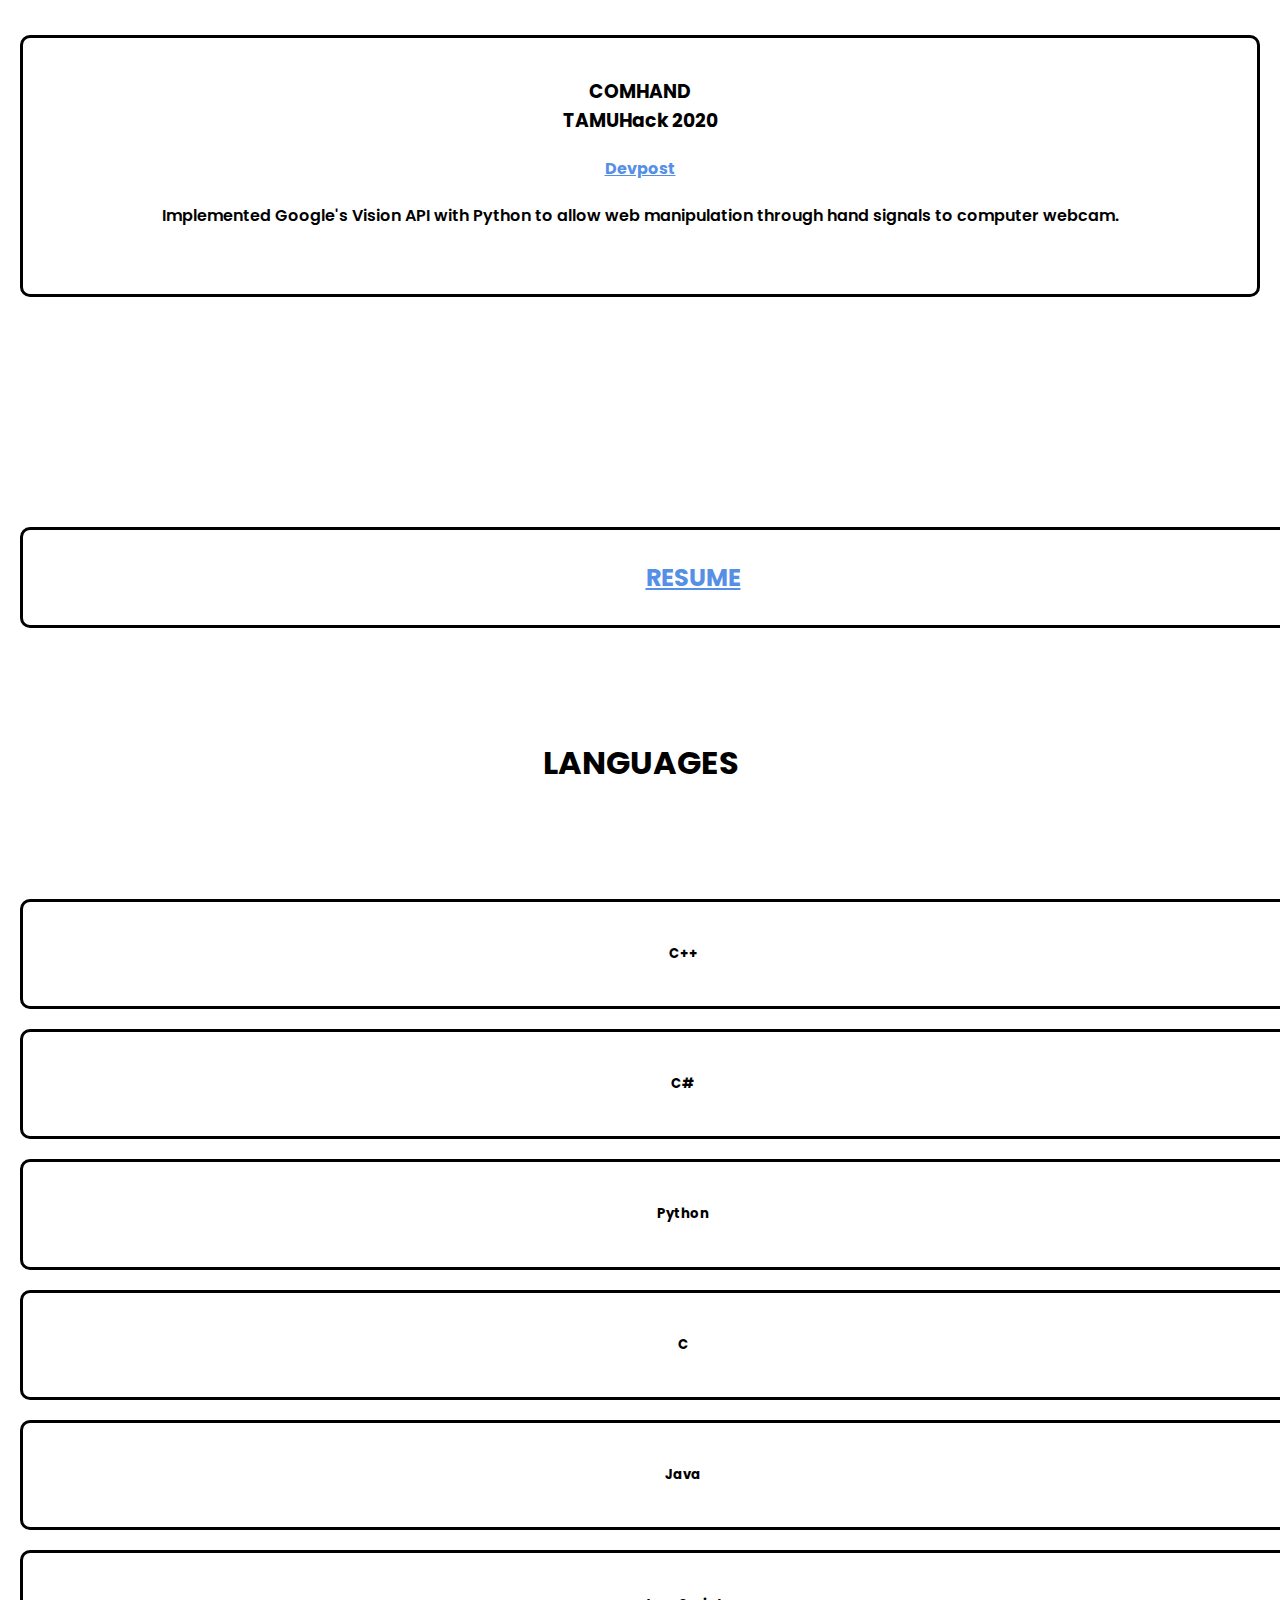
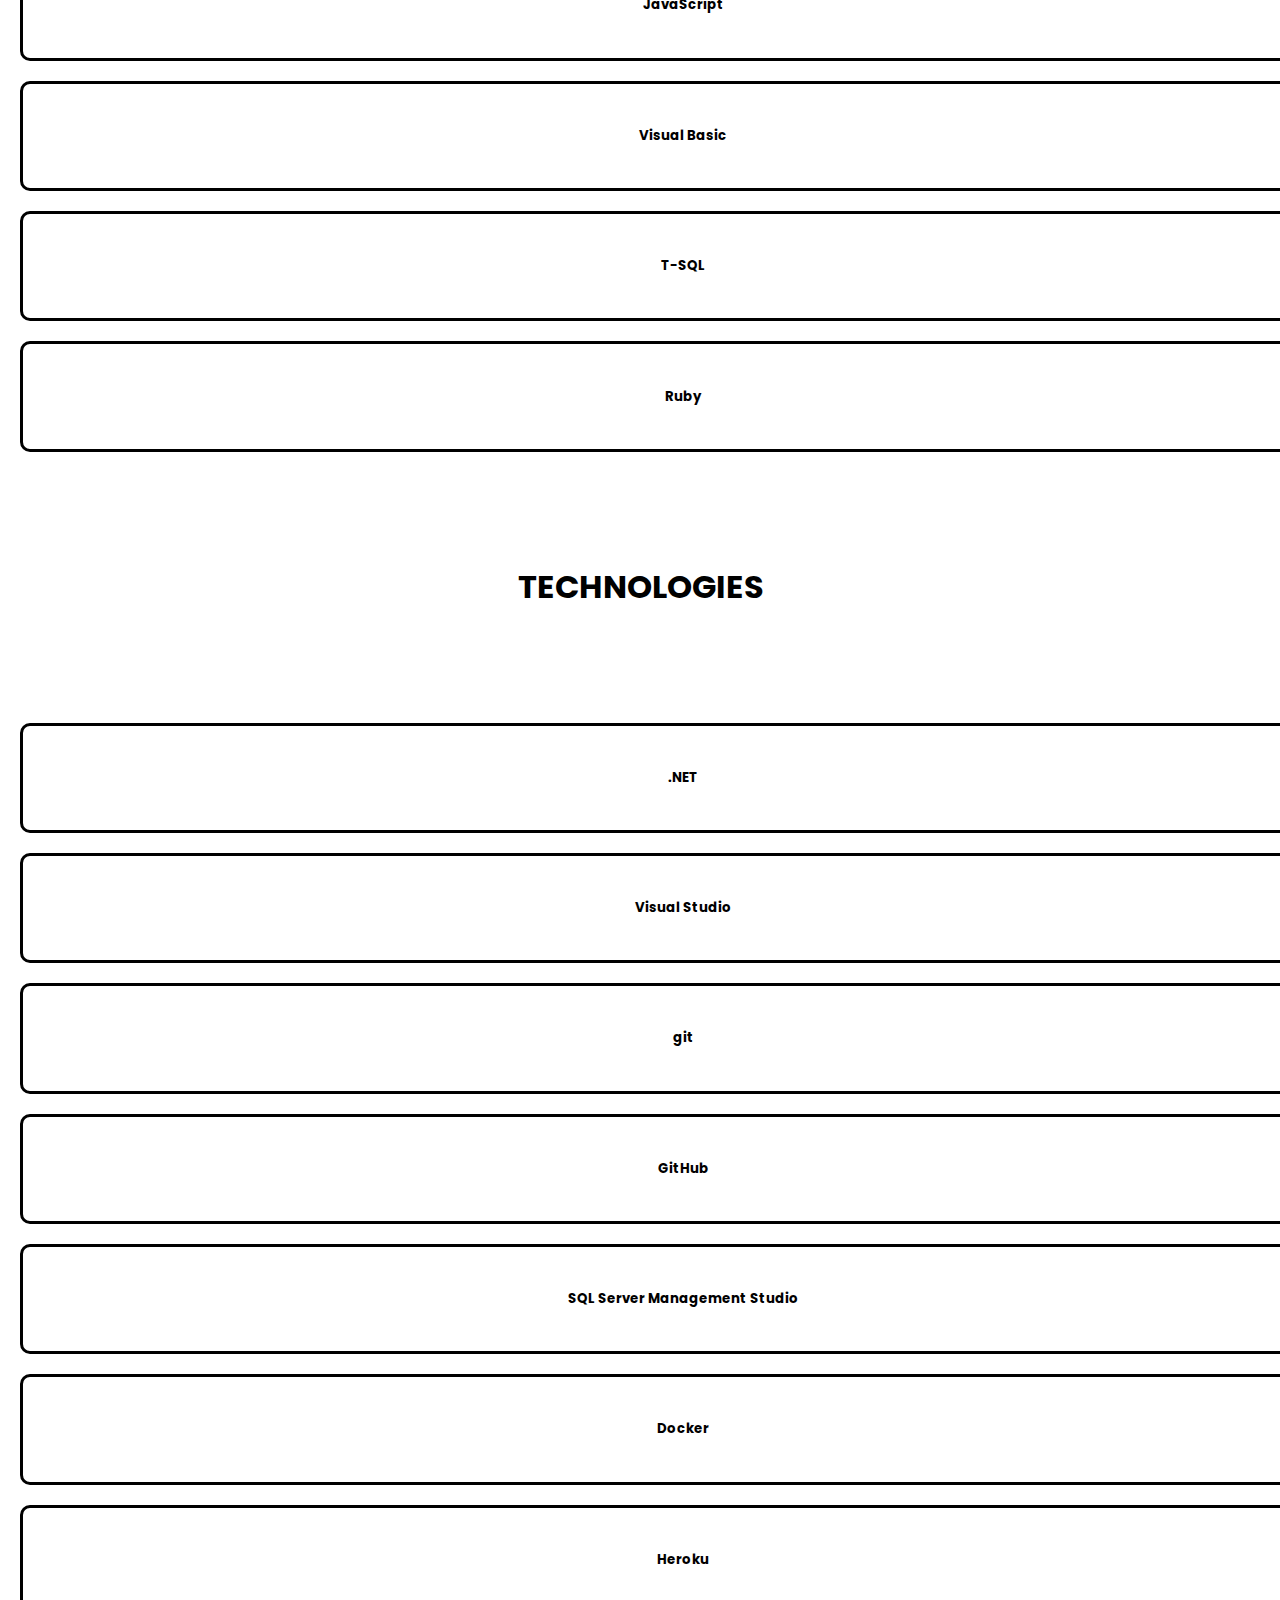
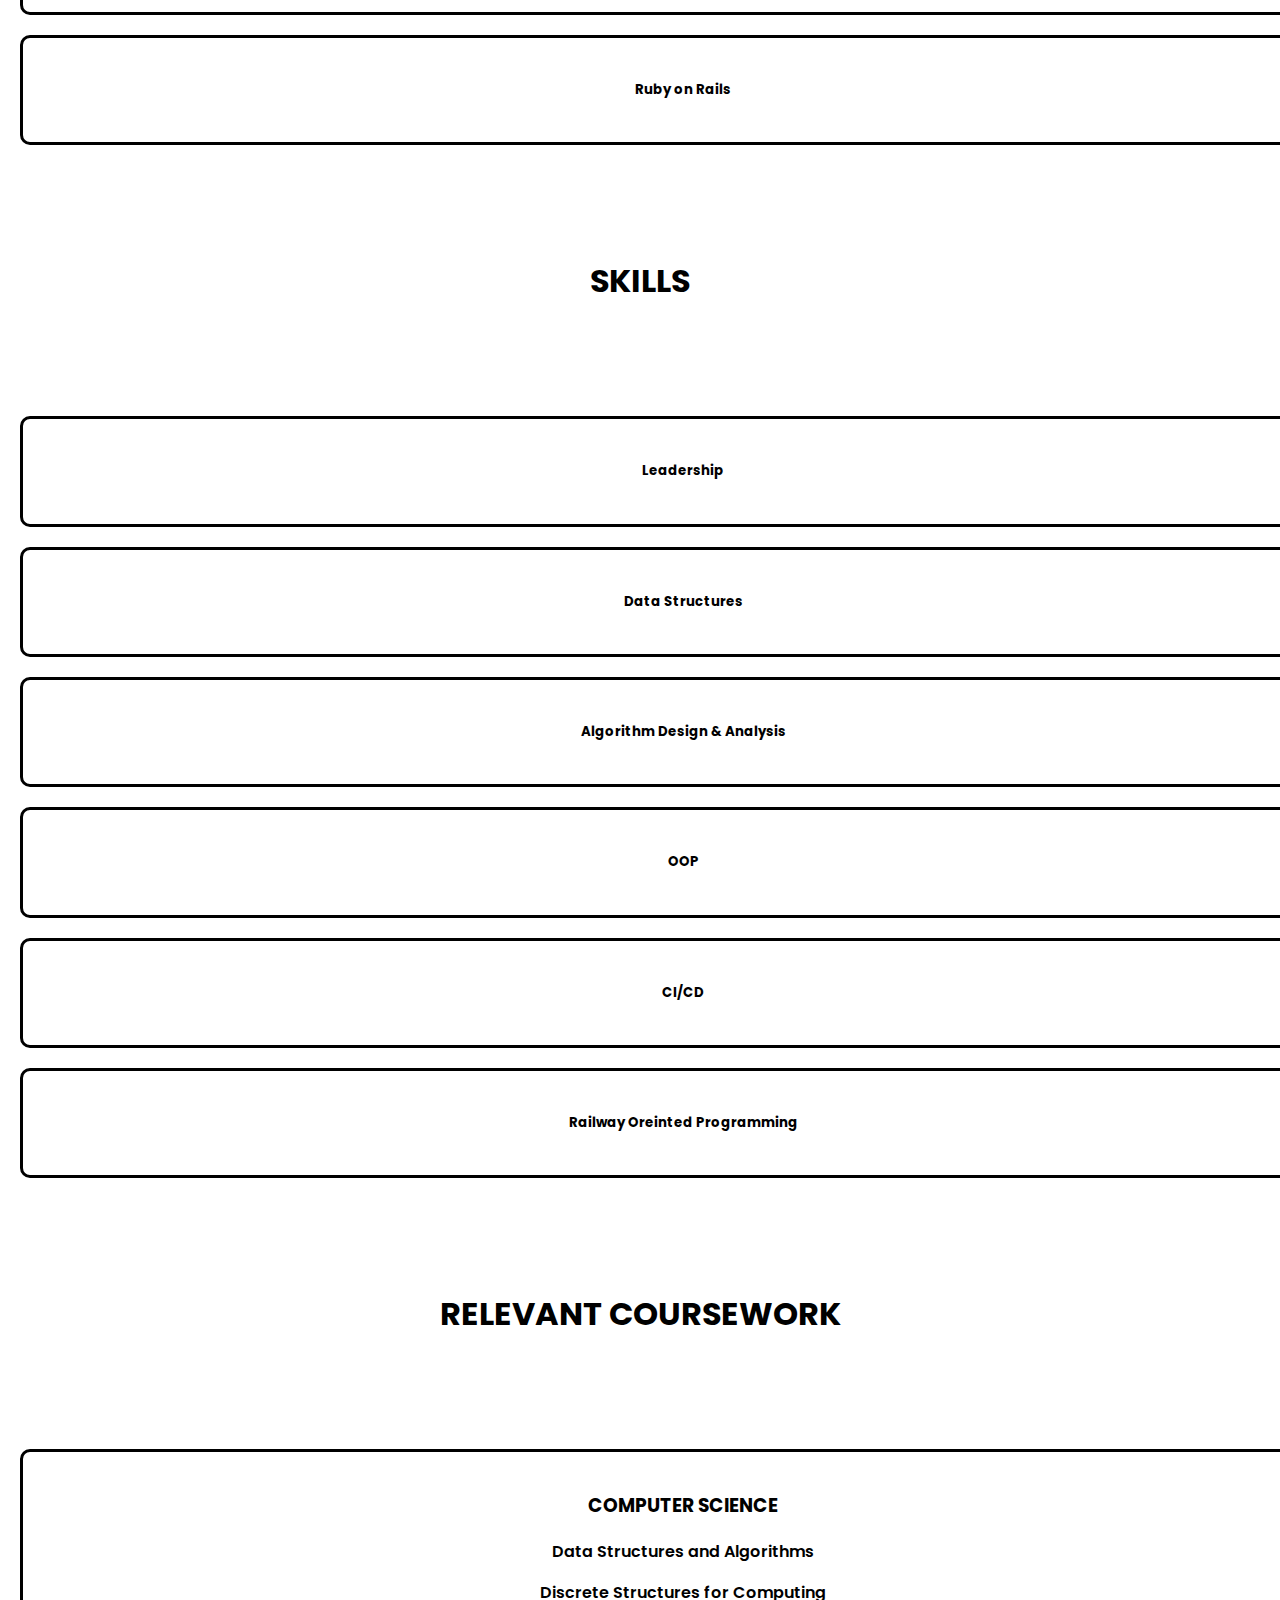
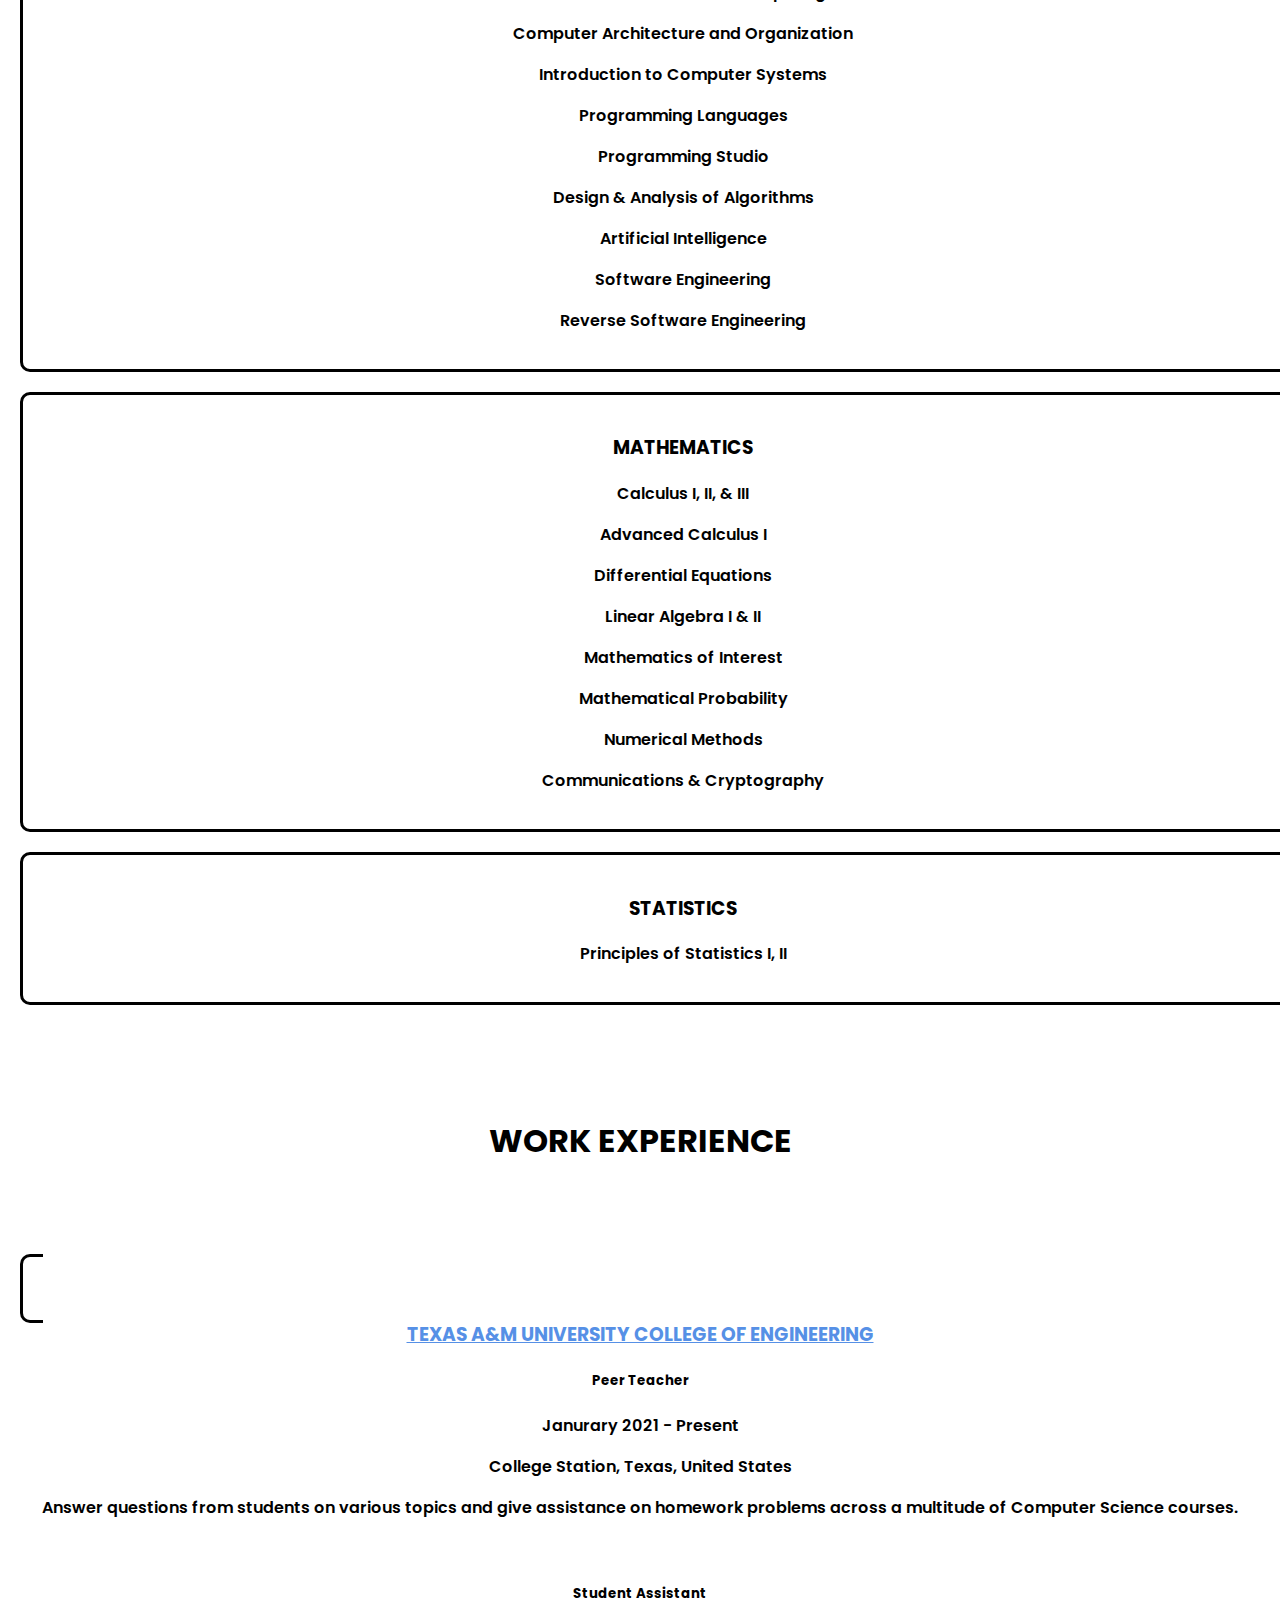
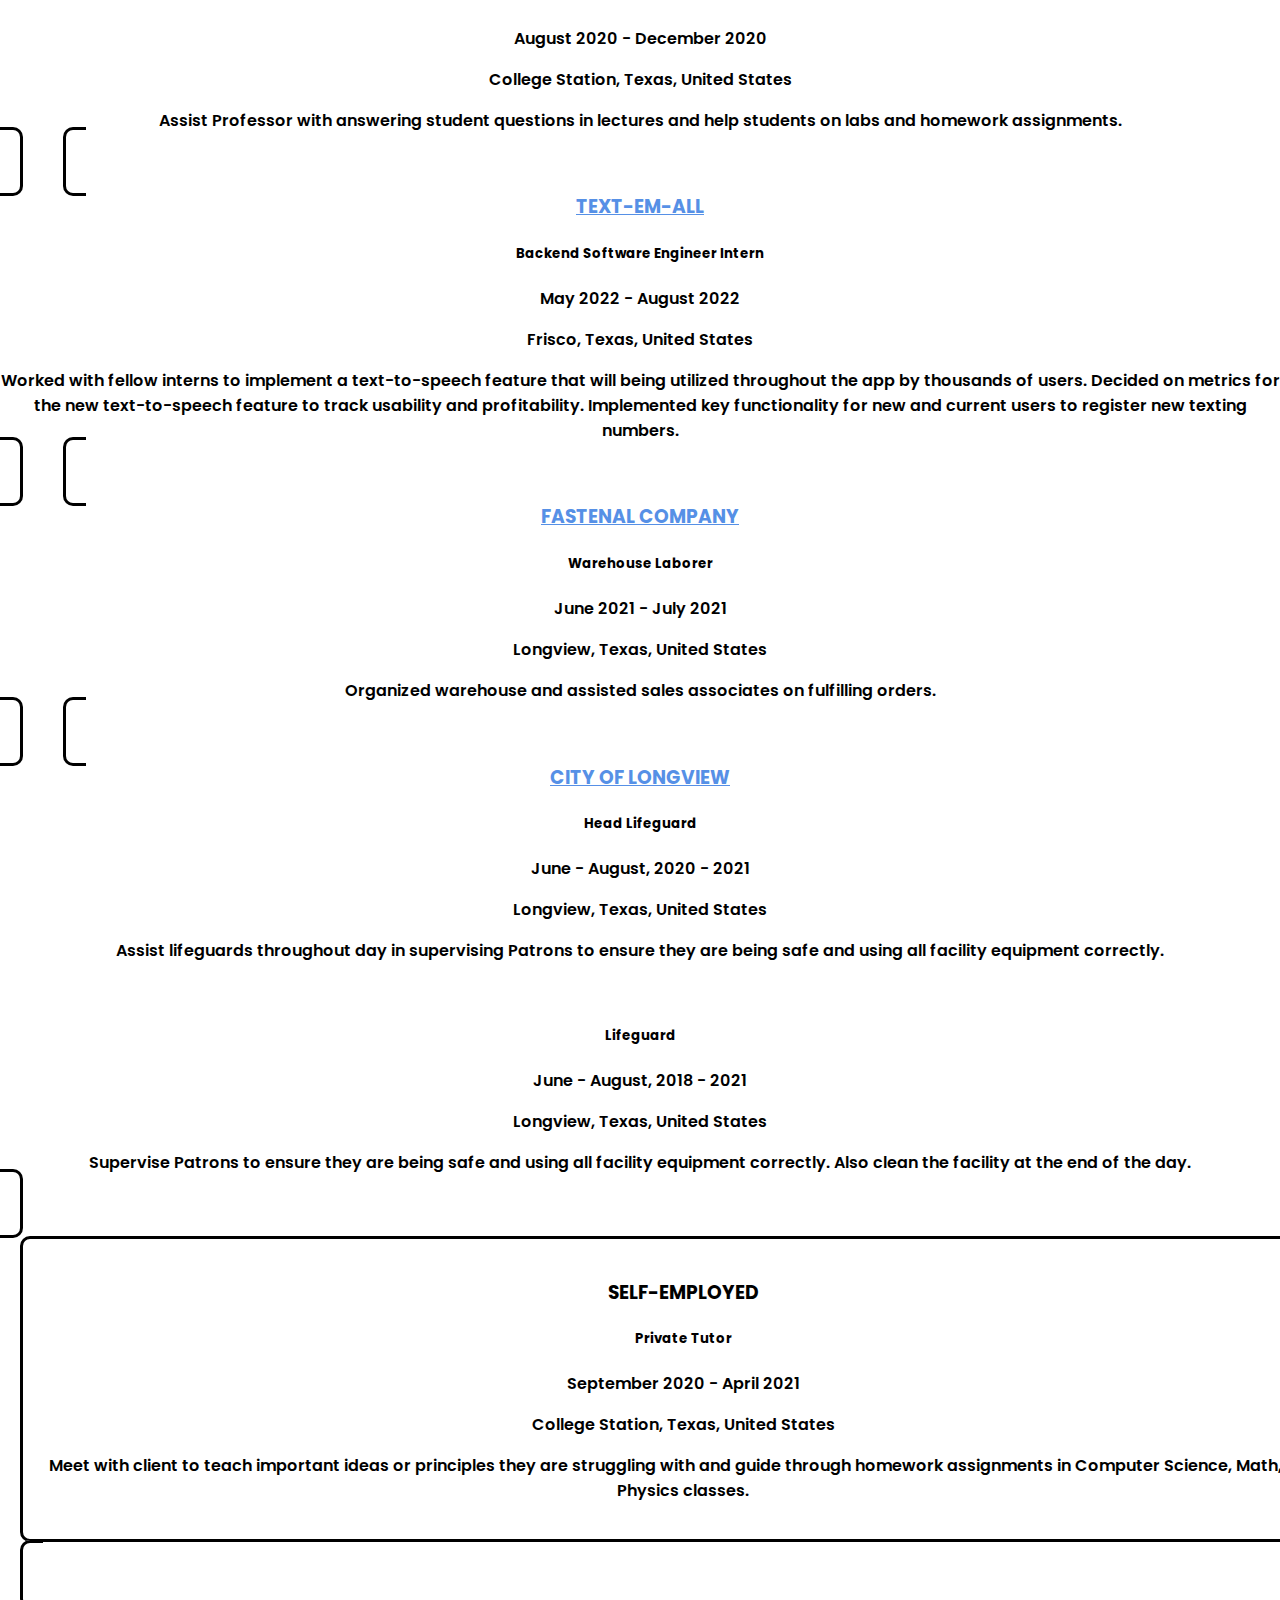
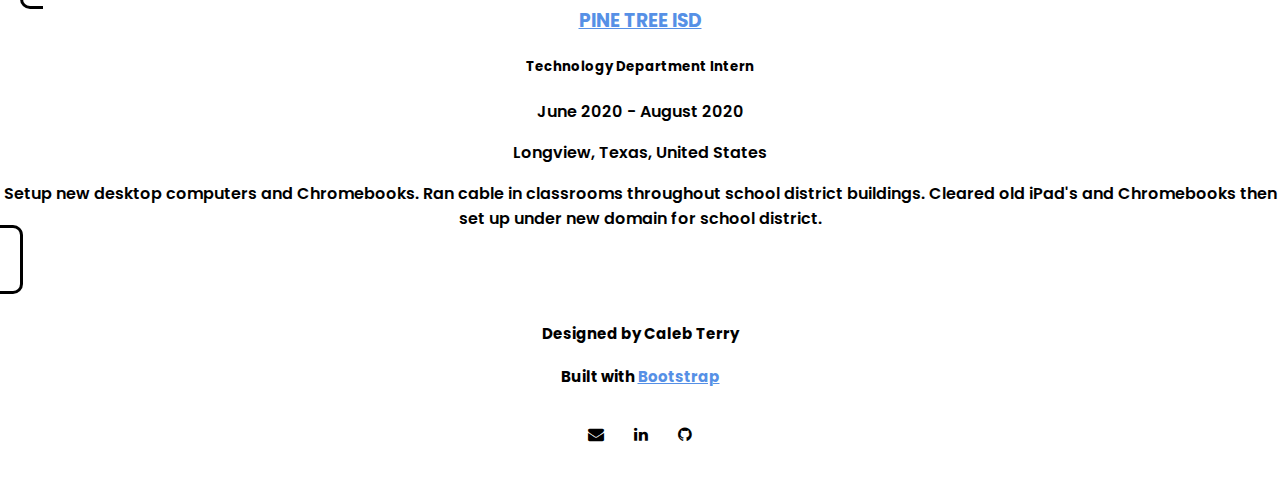
==== commit 2ffd3643: "updated descriptions for projects and experience" ====
--- a/index.html
+++ b/index.html
@@ -107,7 +107,7 @@
                     <!--name of project-->
                     <h3 class="highlight">Company Data Analysis</h3>
                     <!--description of project-->
-                    <p>Wrote Excel Macro in VBA to analyze a group of large inventory files for a local company to find static inventory in specific stores and which stores this inventory could be moved to so it could be sold.</p>
+                    <p>Analyzed hundreds of inventory files with thousands of lines of data for a company to find static inventory and figure out which stores it could be moved to in the region in order to sell it. Got rid of an estimated $50,000+ in static inventory.</p>
                 </div>
             </div>
             
@@ -313,7 +313,7 @@
                     <h5 class="highlight">Backend Software Engineer Intern</h5>
                     <p class="normal">May 2022 - August 2022</p>
                     <p class="normal">Frisco, Texas, United States</p>
-                    <p class="normal">Worked with fellow interns to implement a text-to-speech feature that is being utilized throughout the app. Decided on metrics for the new text-to-speech feature to track usability and profitability. Implemented key functionality for new and current users to register new texting numbers.</p>
+                    <p class="normal">Worked with fellow interns to implement a text-to-speech feature that will being utilized throughout the app by thousands of users. Decided on metrics for the new text-to-speech feature to track usability and profitability. Implemented key functionality for new and current users to register new texting numbers.</p>
                 </a>
 
                 <a href="https://www.fastenal.com/" target="_blank" class="col-8 col-sm-7 col-md-4 col-lg-3 work box">
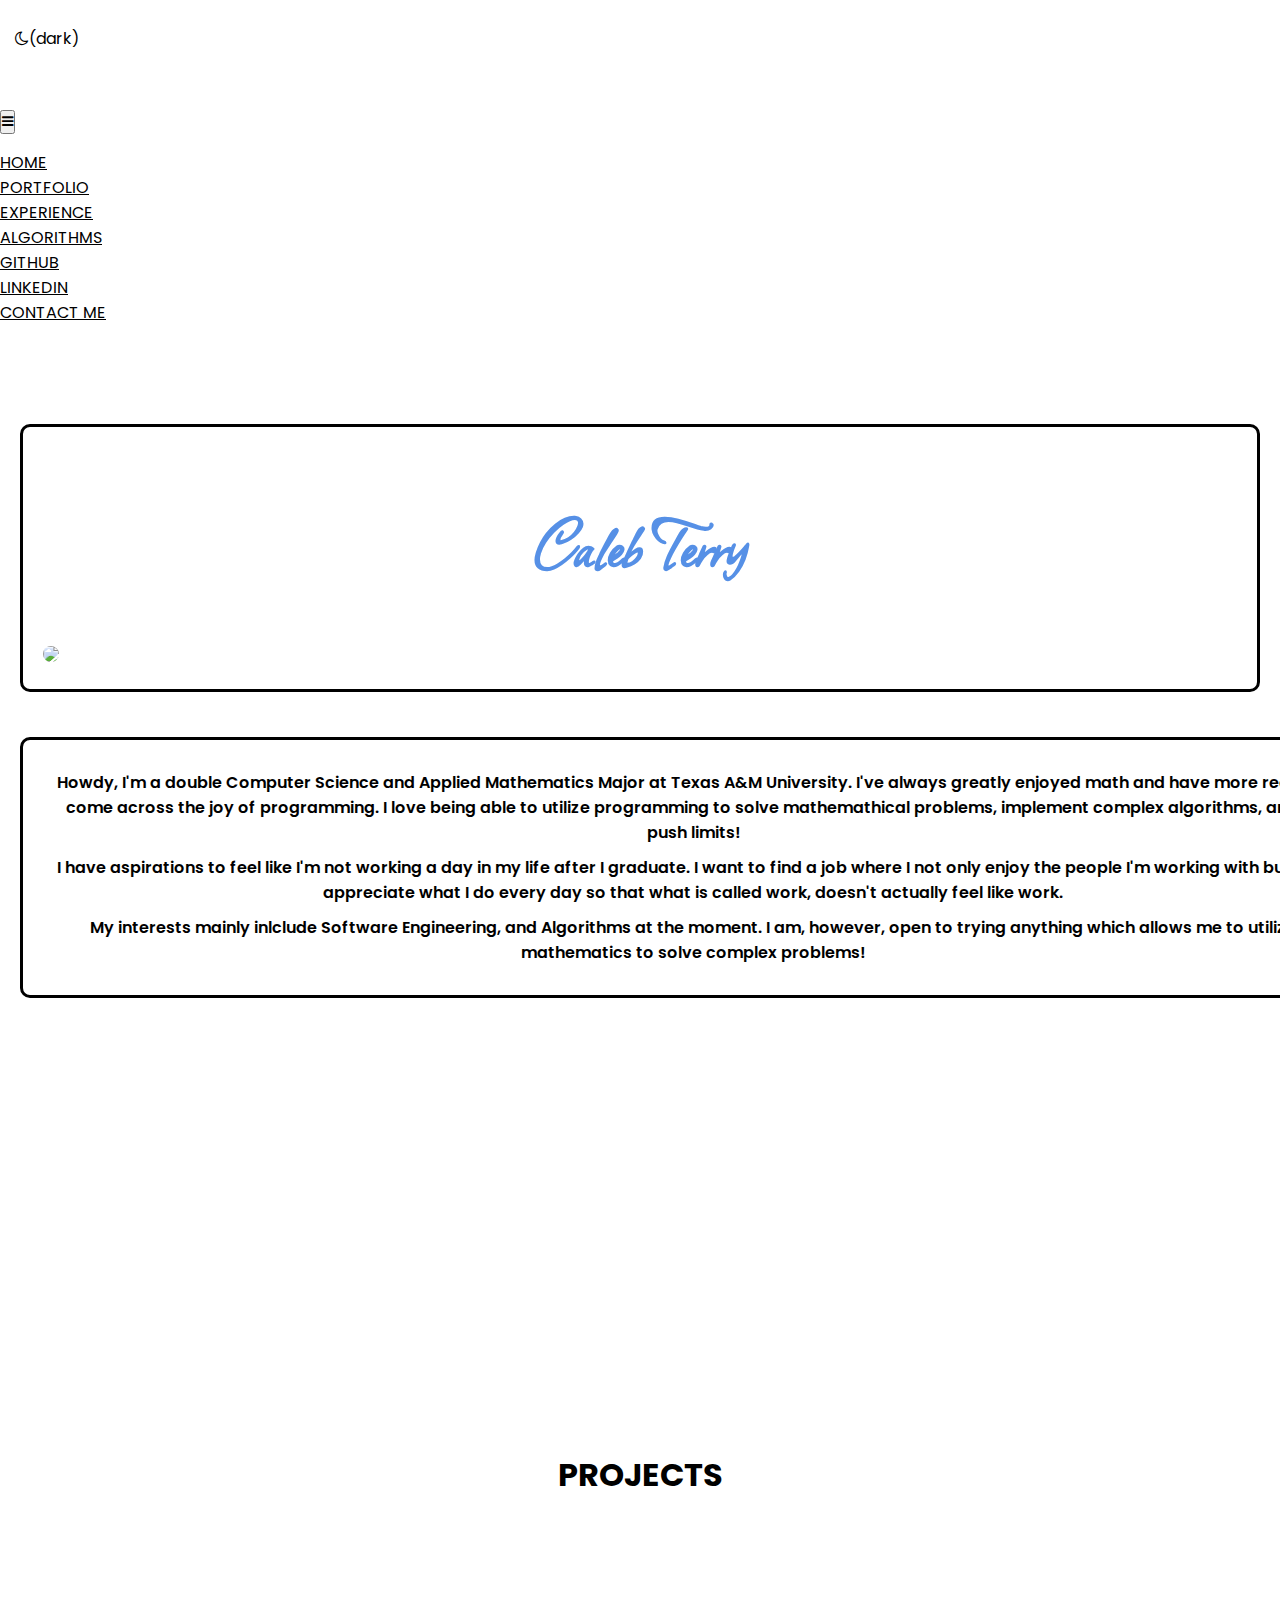
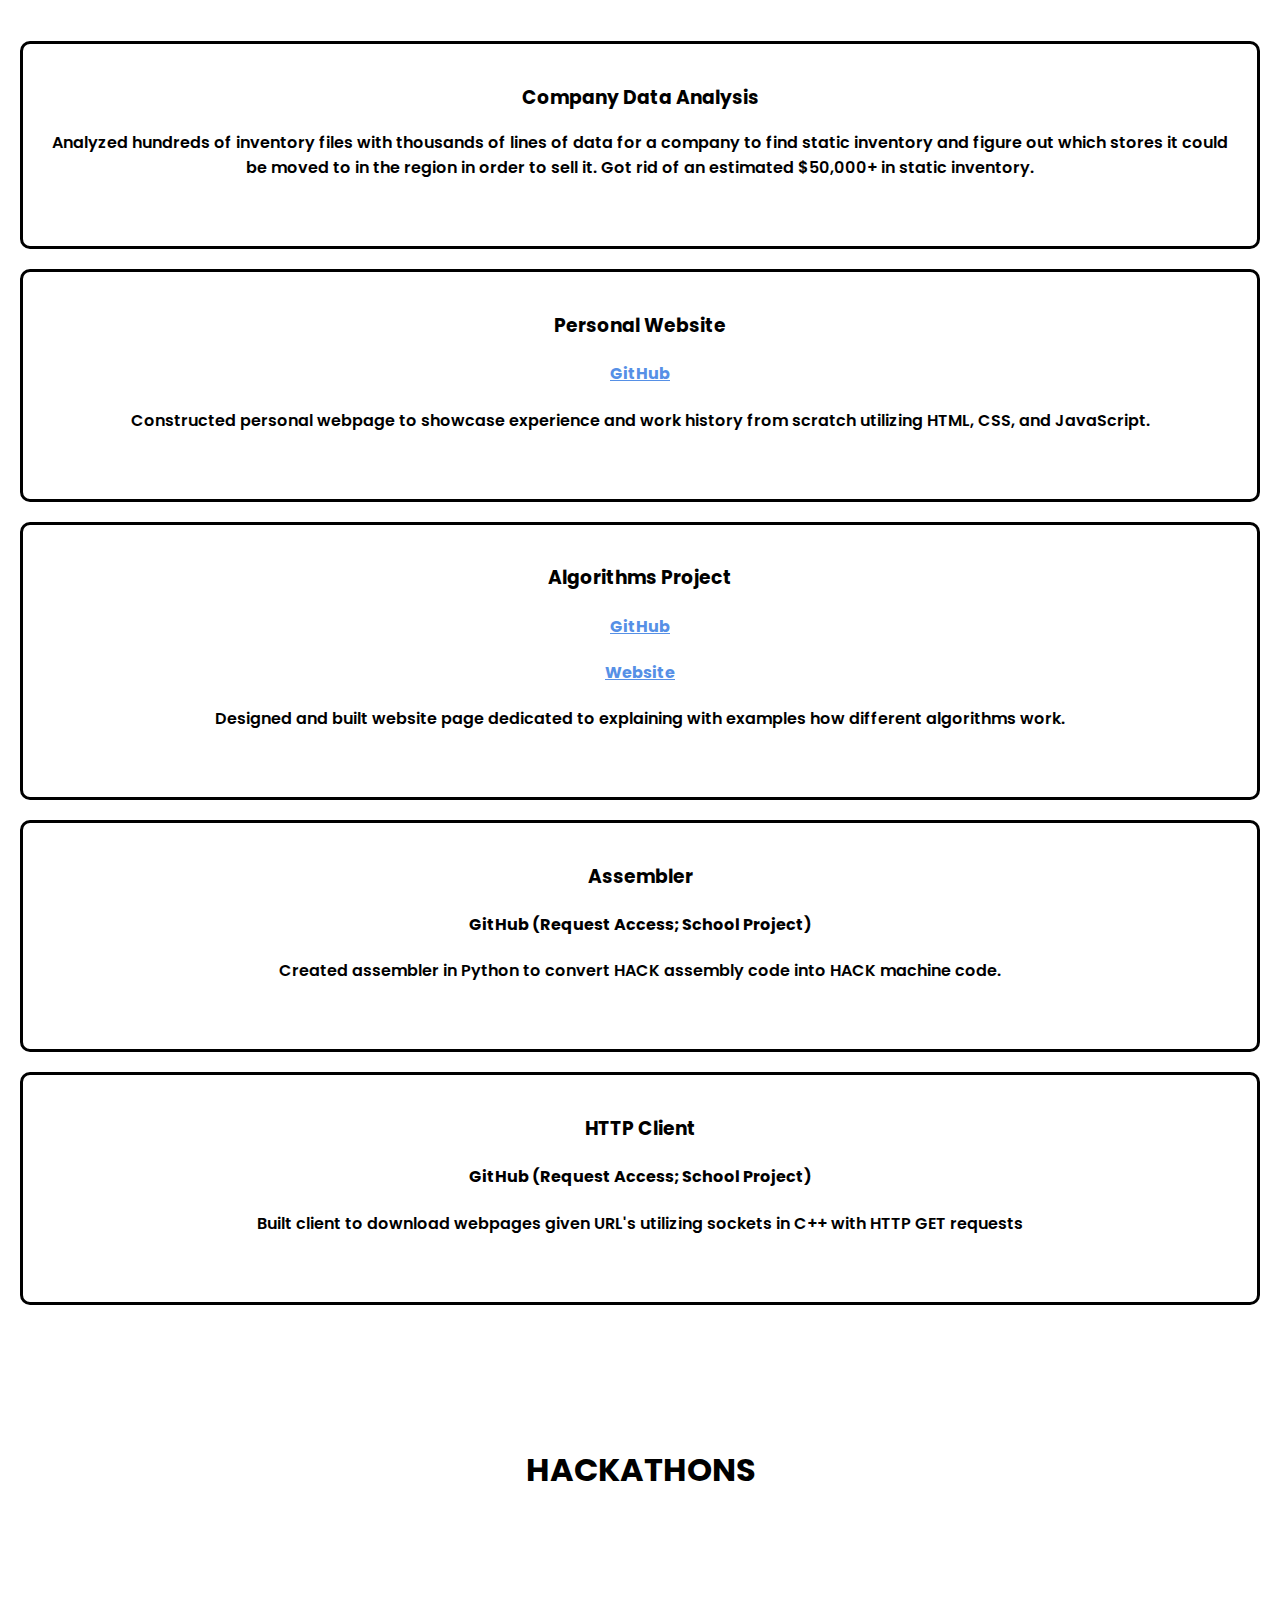
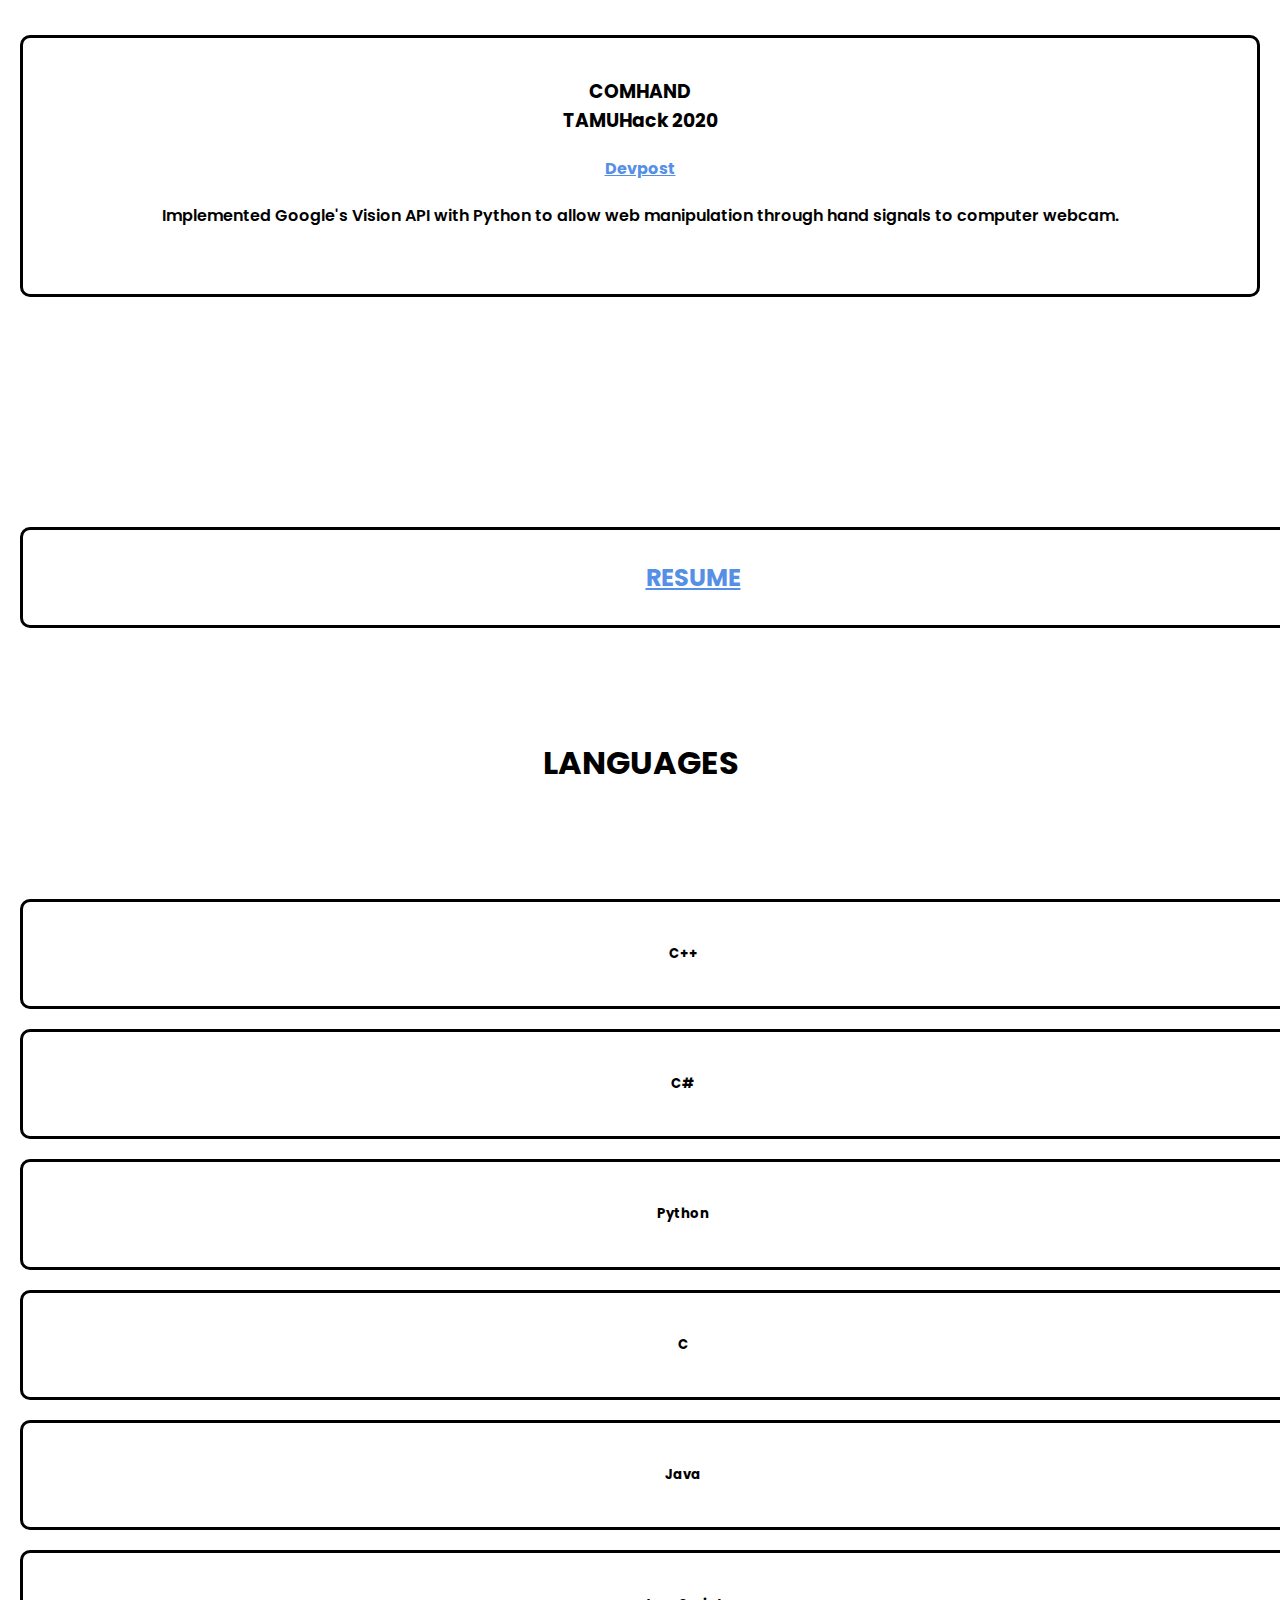
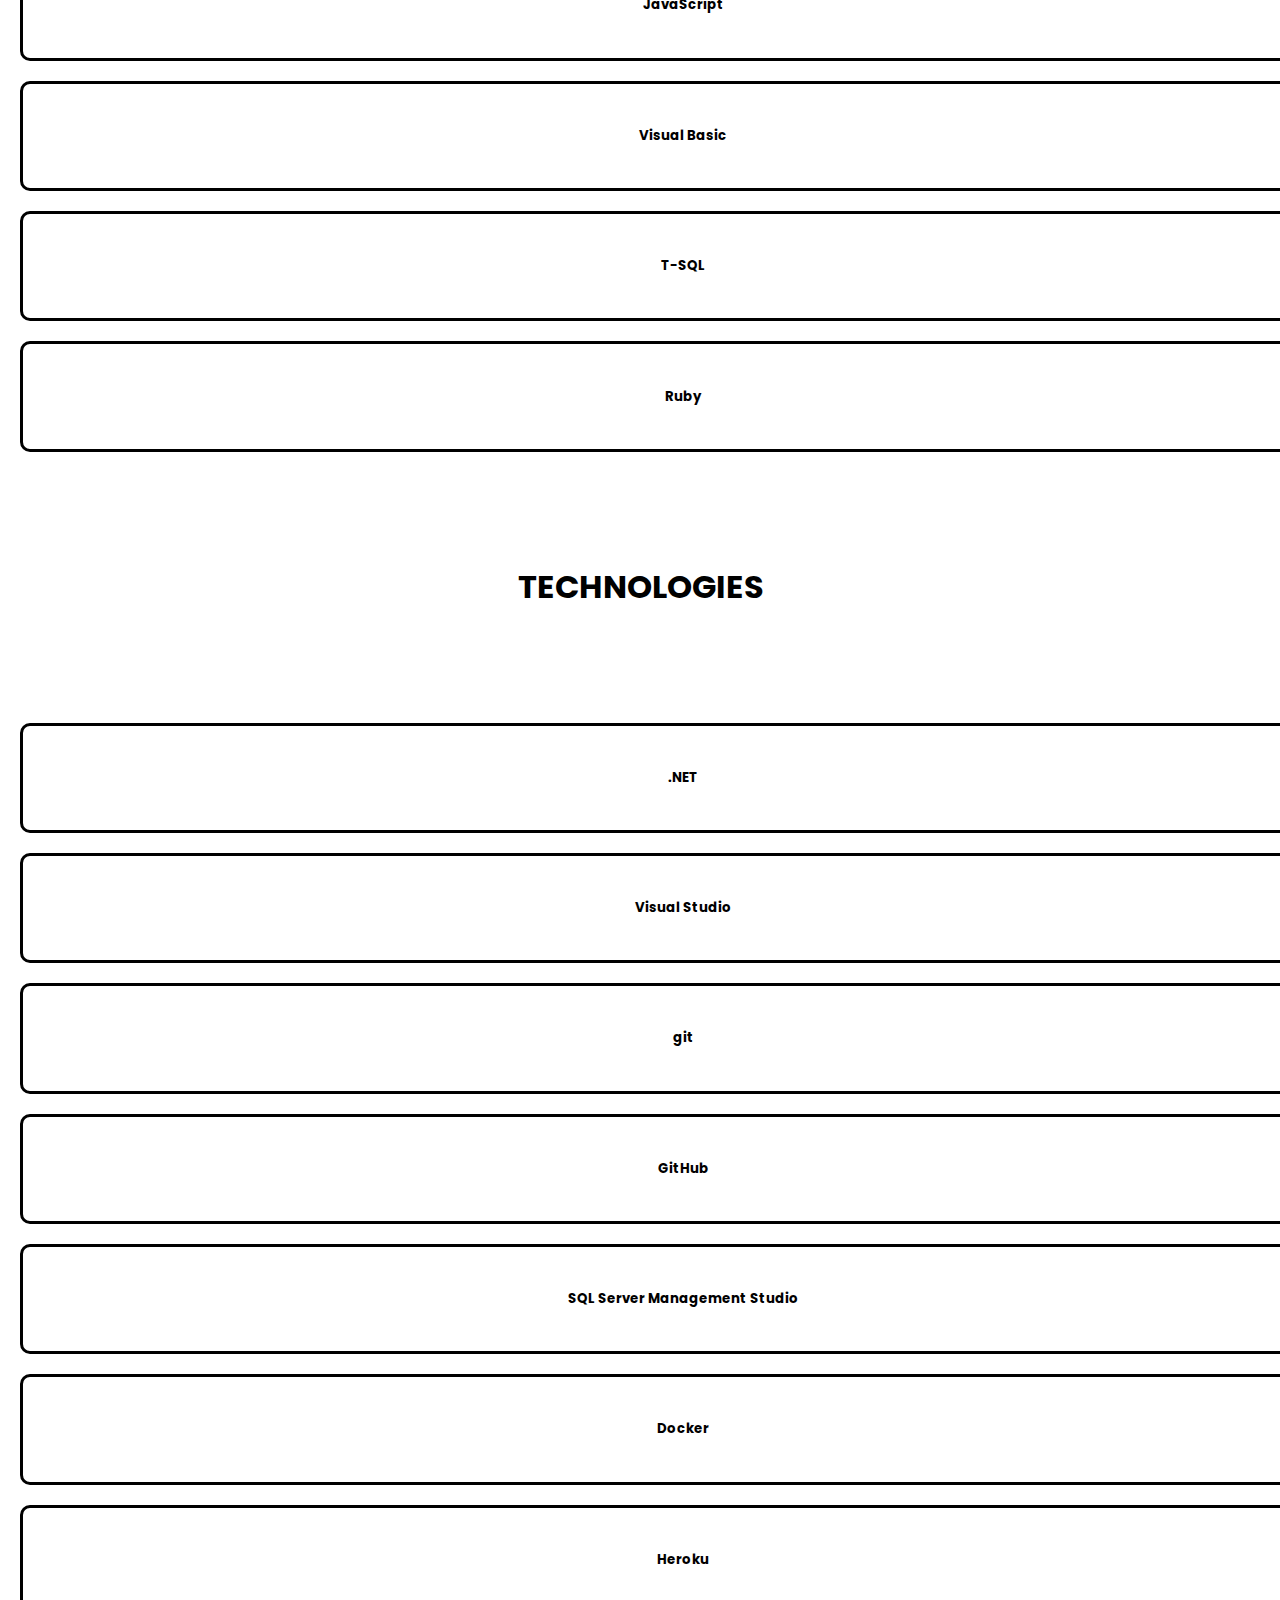
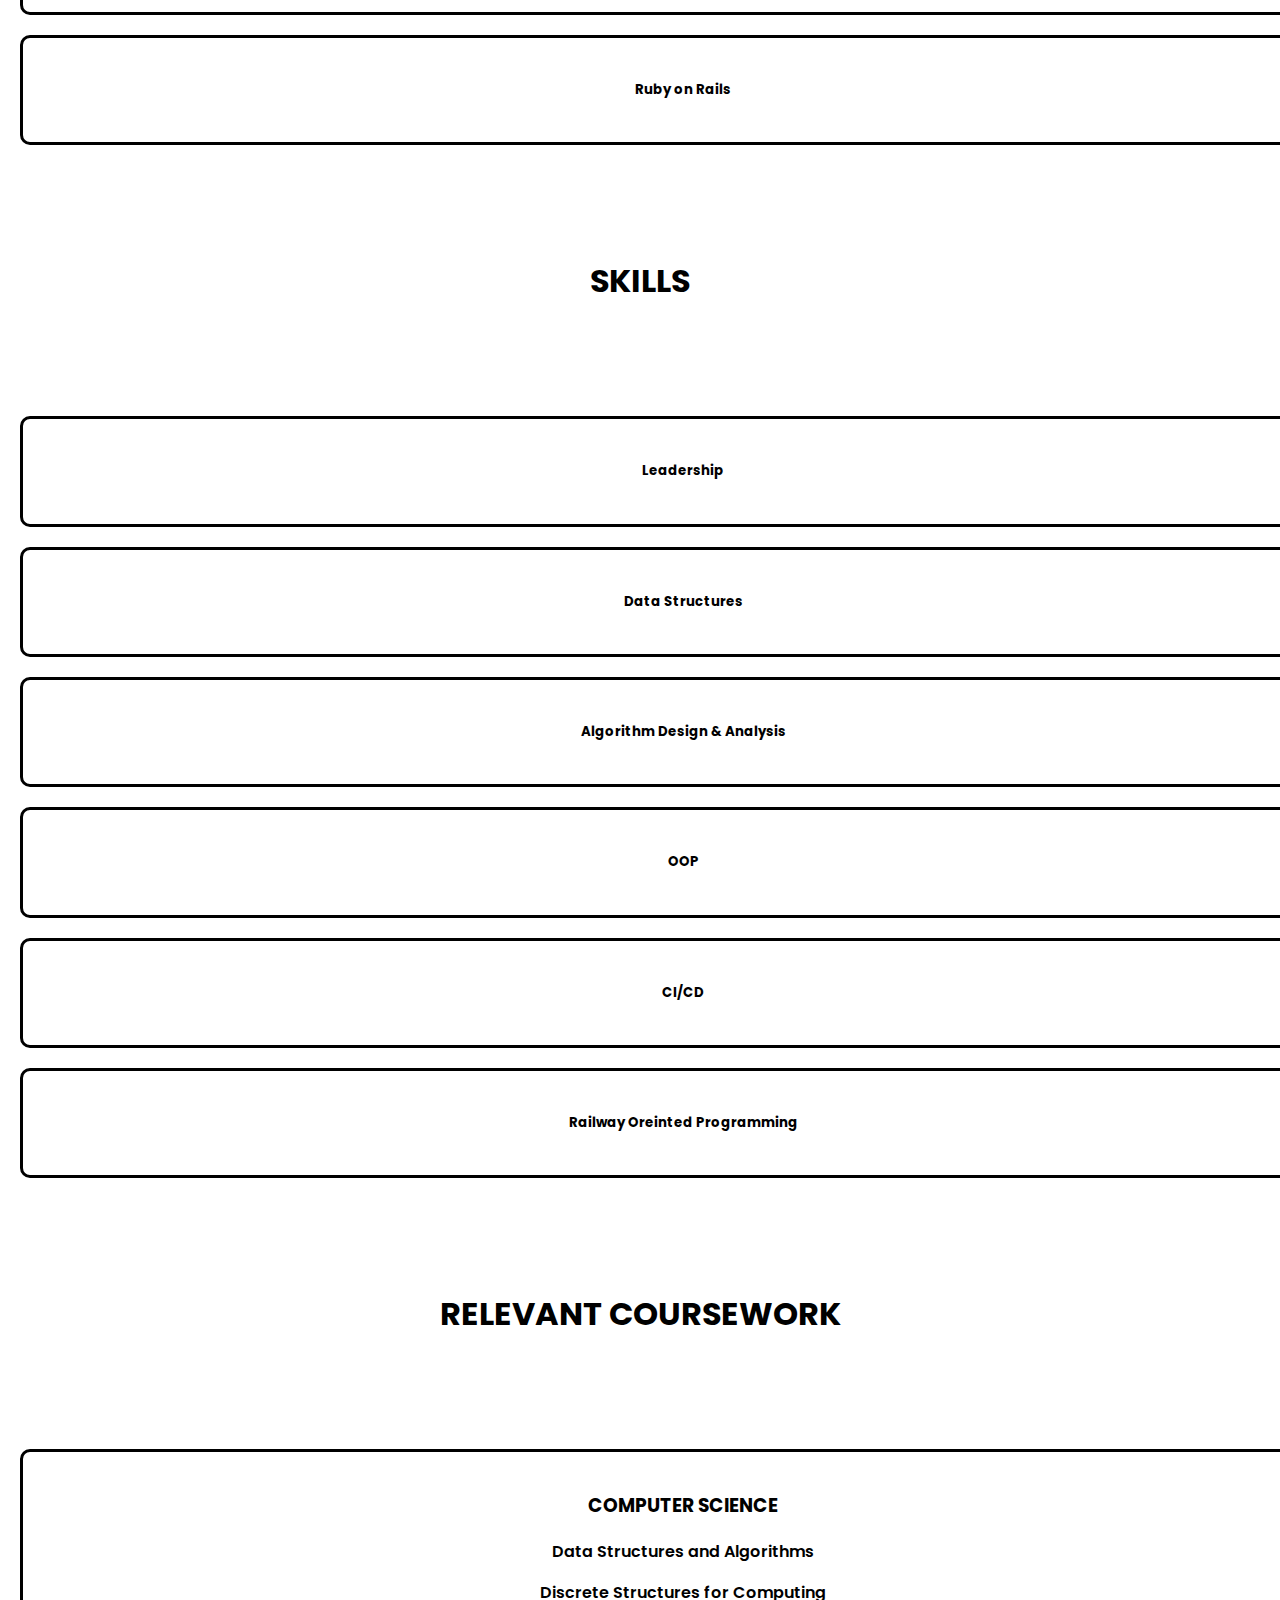
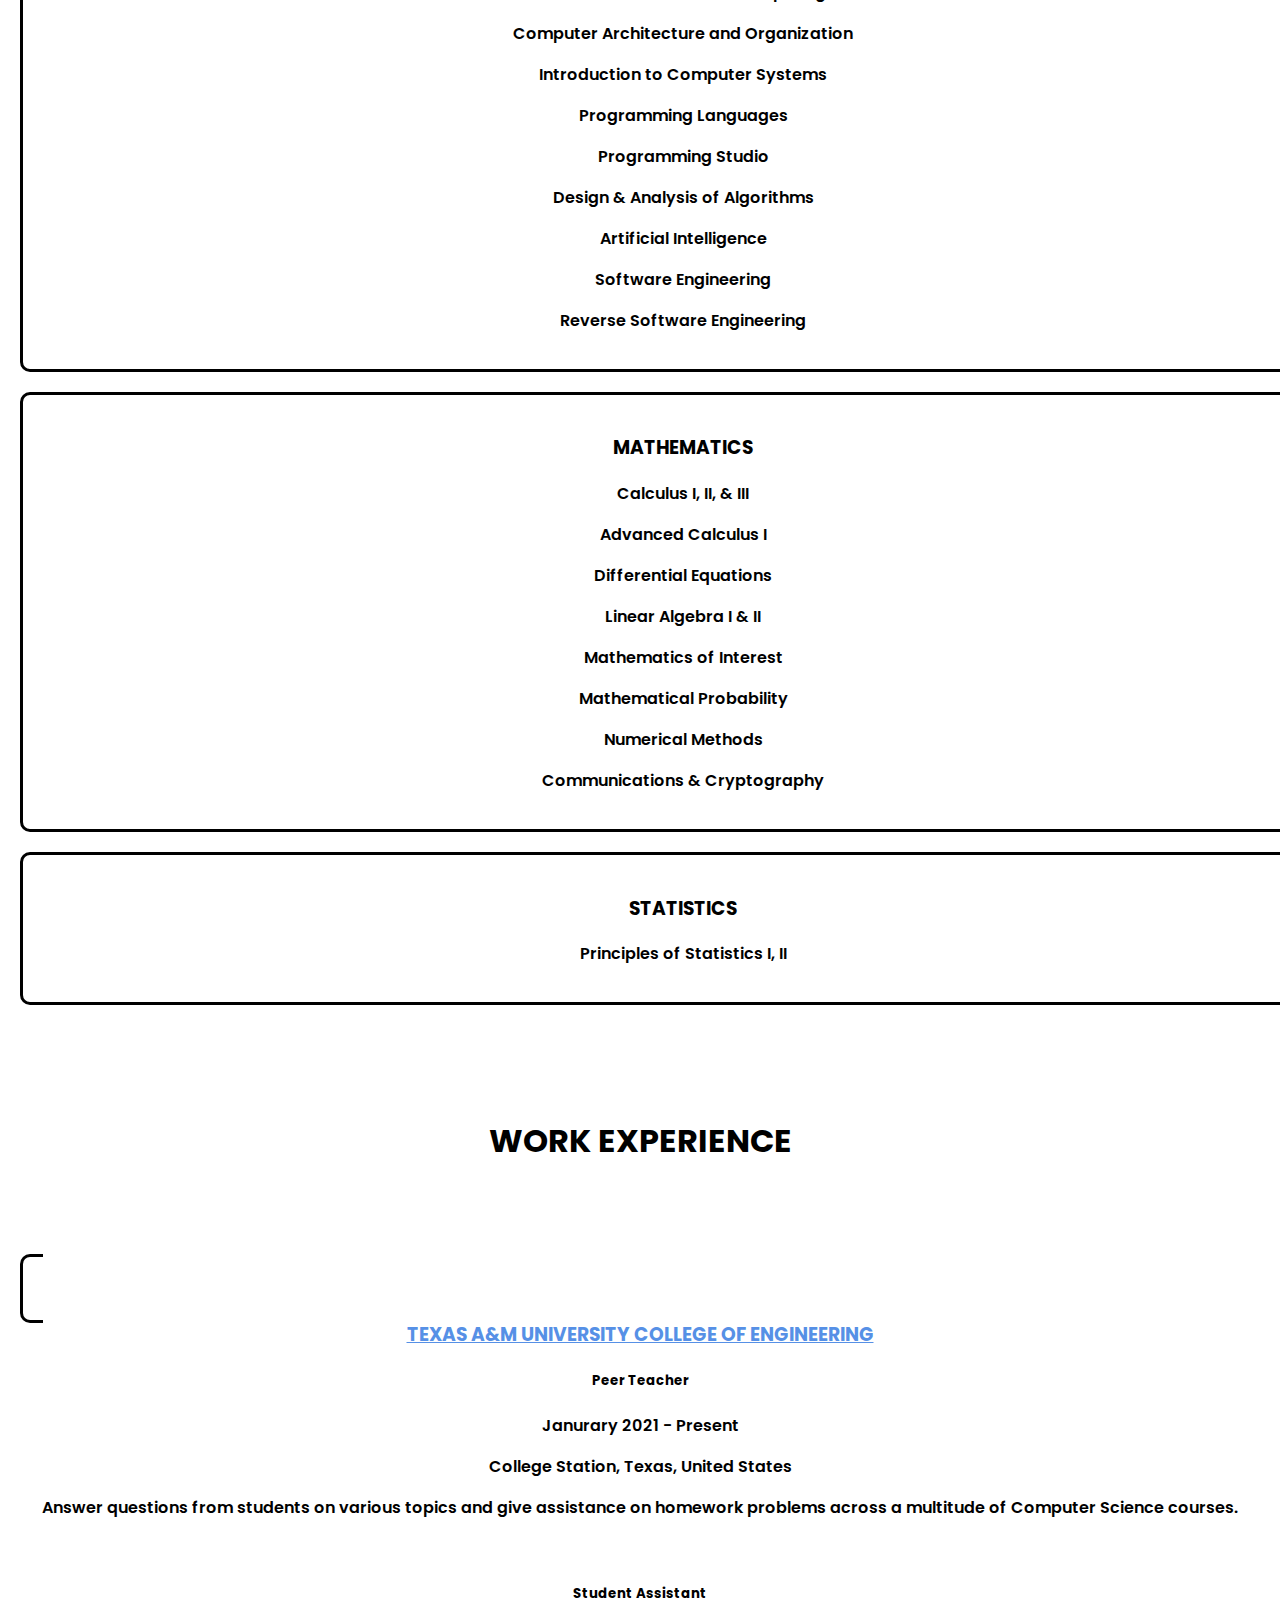
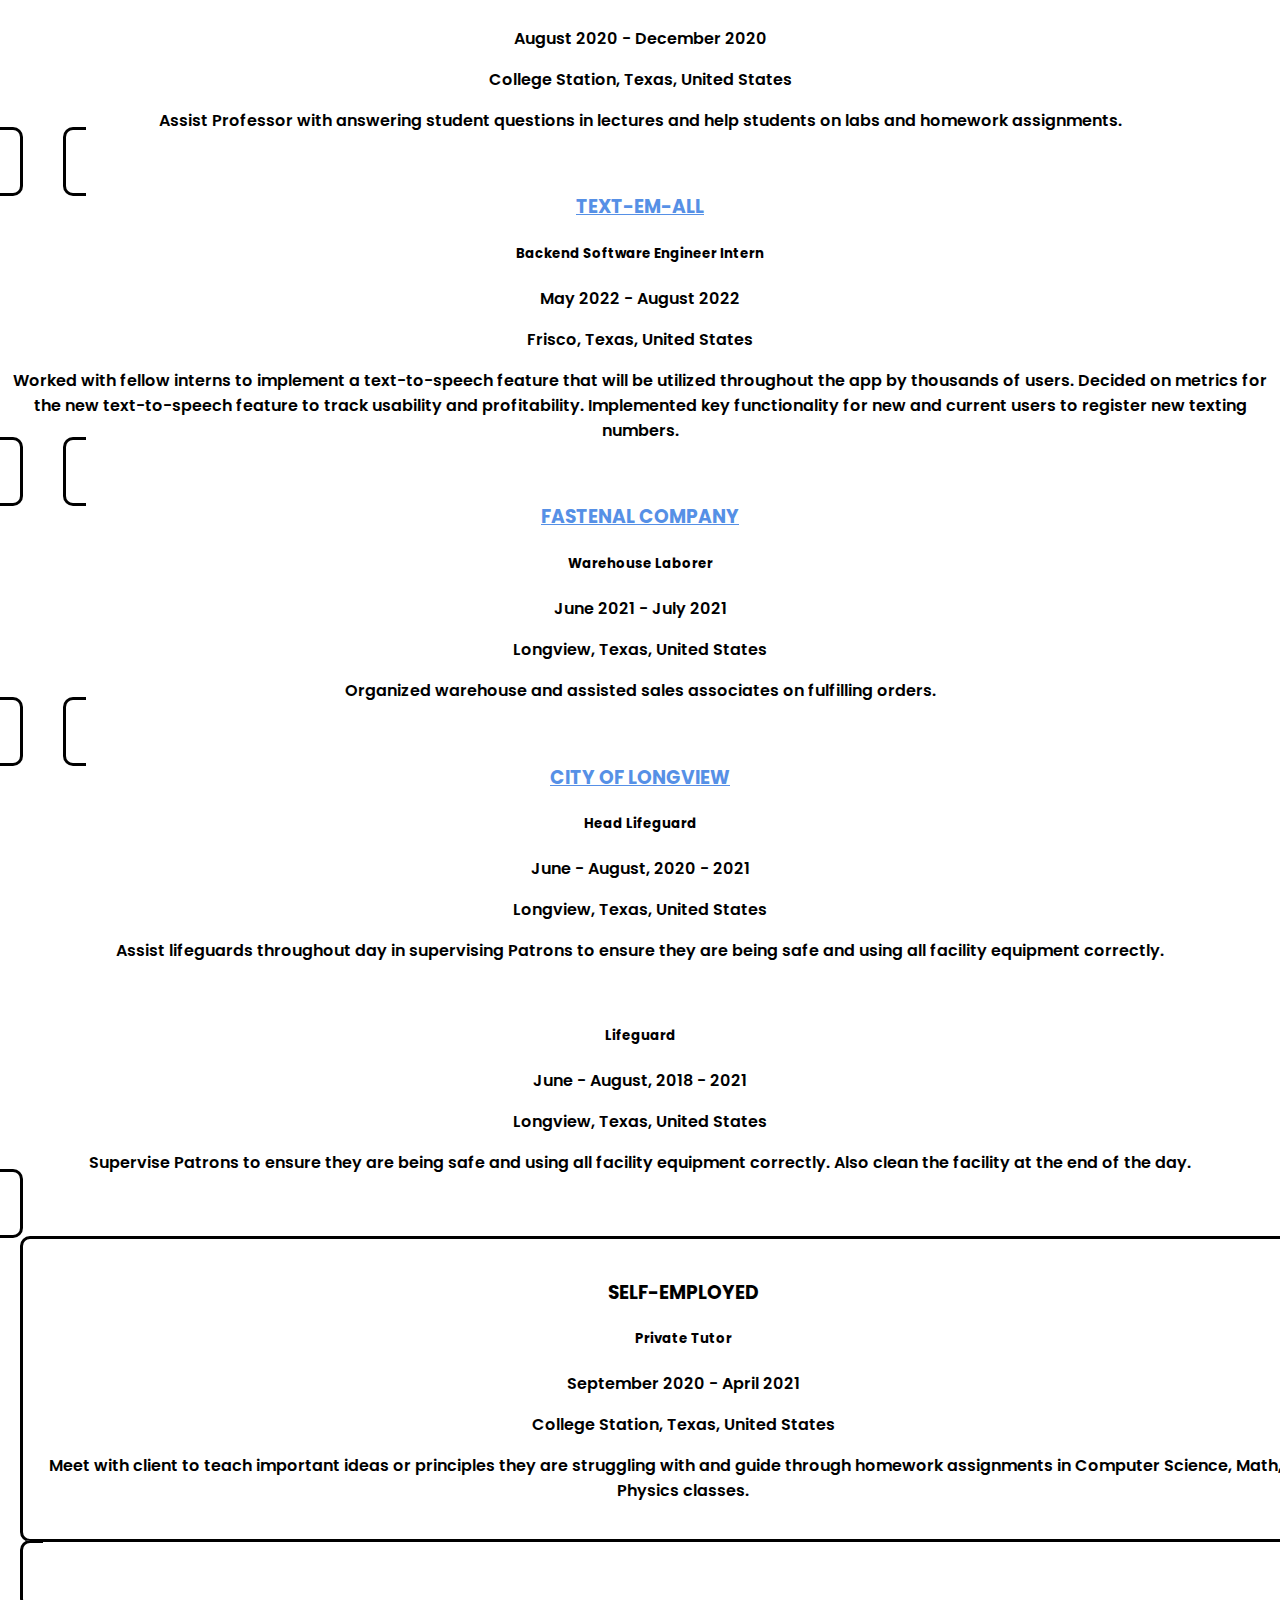
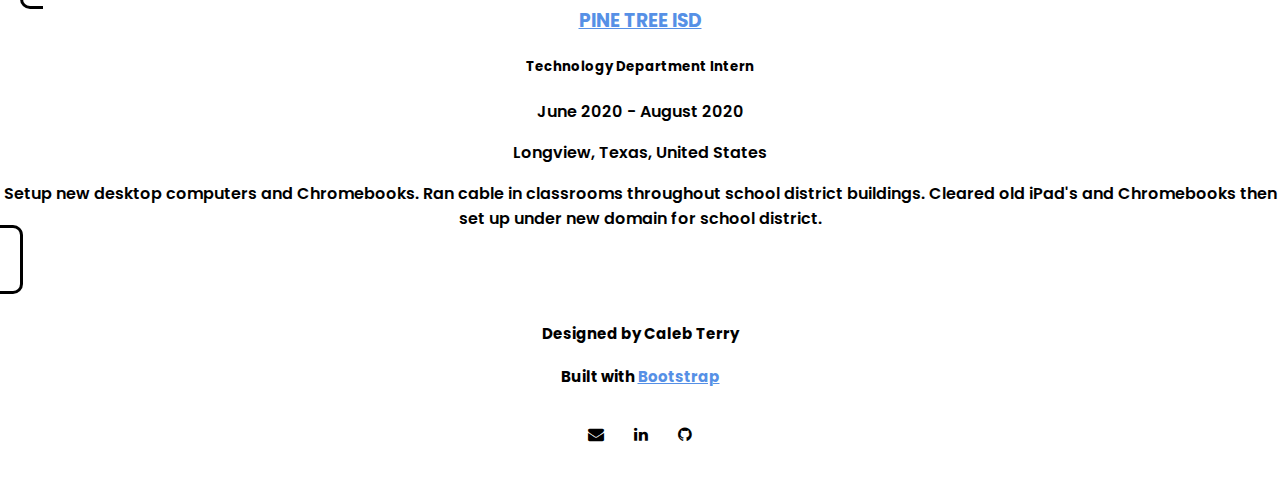
==== commit 232359f2: "edited descriptions for tea experience" ====
--- a/index.html
+++ b/index.html
@@ -313,7 +313,7 @@
                     <h5 class="highlight">Backend Software Engineer Intern</h5>
                     <p class="normal">May 2022 - August 2022</p>
                     <p class="normal">Frisco, Texas, United States</p>
-                    <p class="normal">Worked with fellow interns to implement a text-to-speech feature that will being utilized throughout the app by thousands of users. Decided on metrics for the new text-to-speech feature to track usability and profitability. Implemented key functionality for new and current users to register new texting numbers.</p>
+                    <p class="normal">Worked with fellow interns to implement a text-to-speech feature that will be utilized throughout the app by thousands of users. Decided on metrics for the new text-to-speech feature to track usability and profitability. Implemented key functionality for new and current users to register new texting numbers.</p>
                 </a>
 
                 <a href="https://www.fastenal.com/" target="_blank" class="col-8 col-sm-7 col-md-4 col-lg-3 work box">
